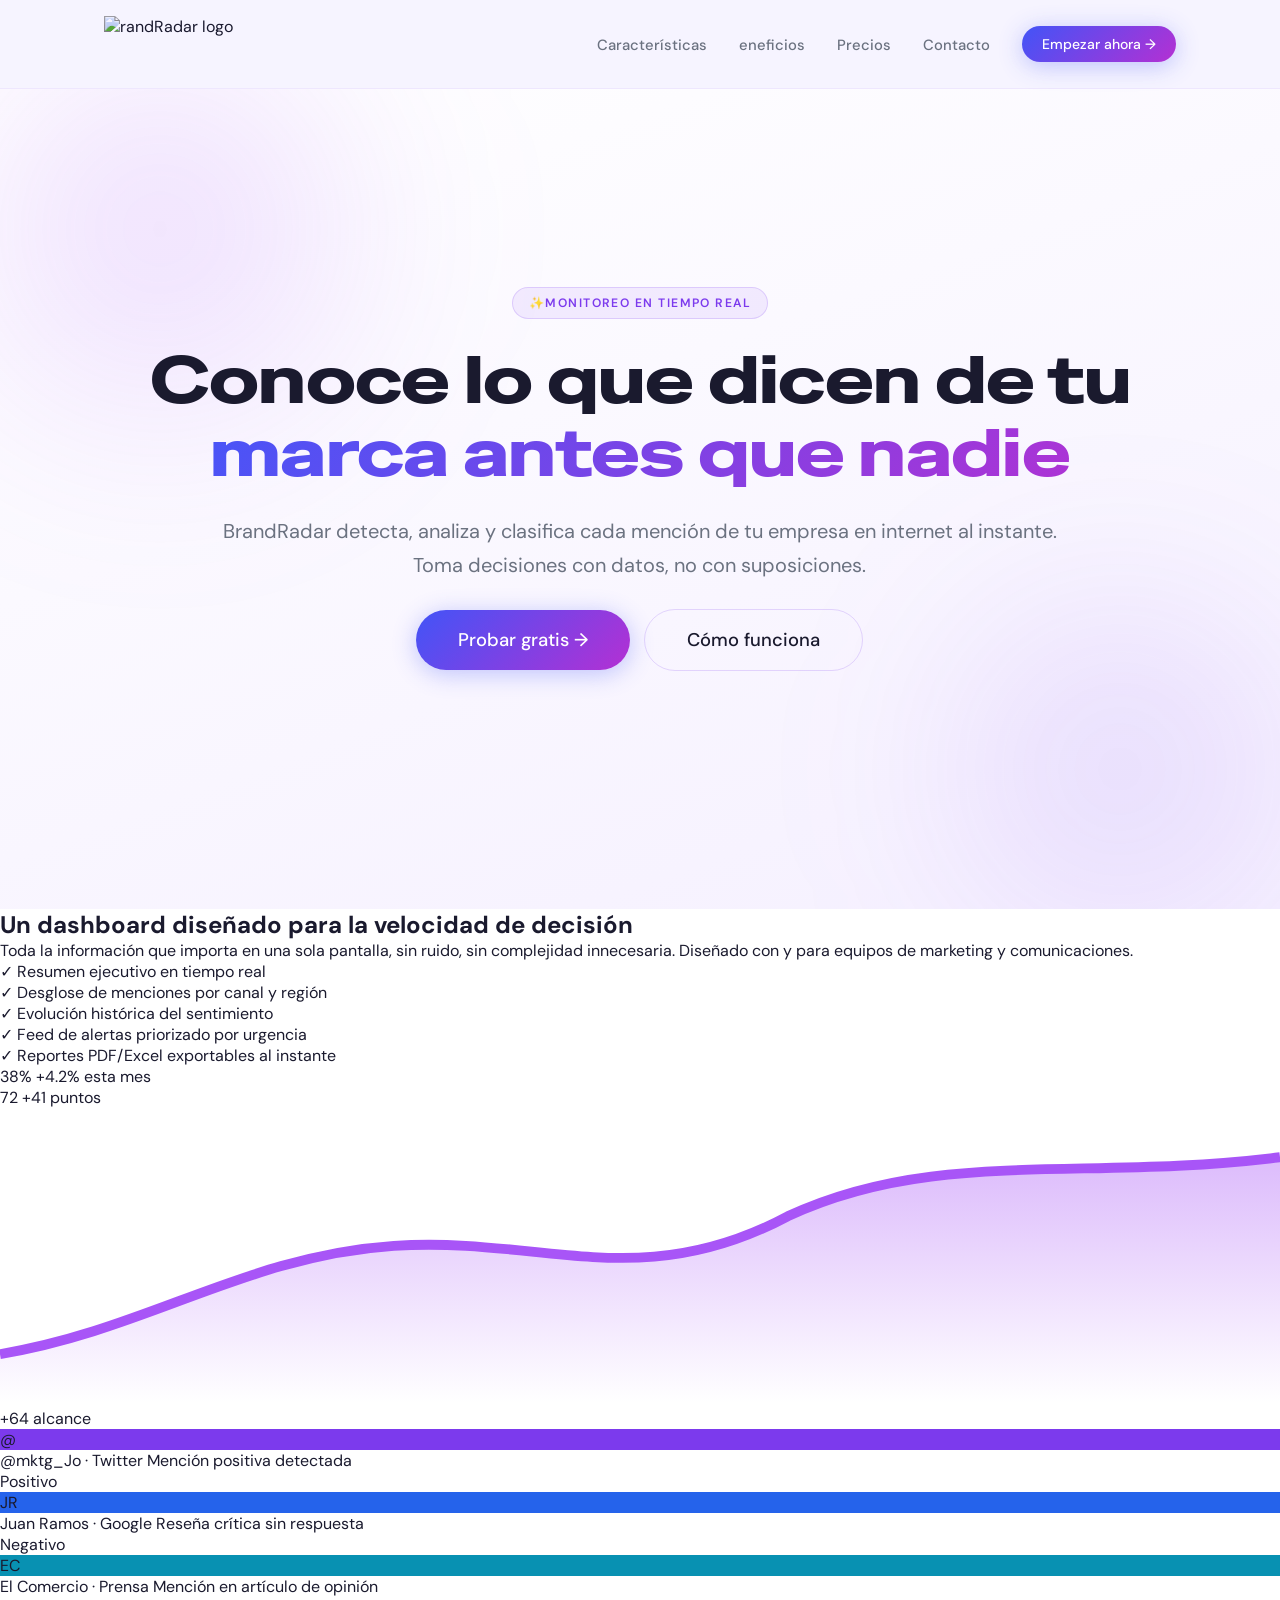
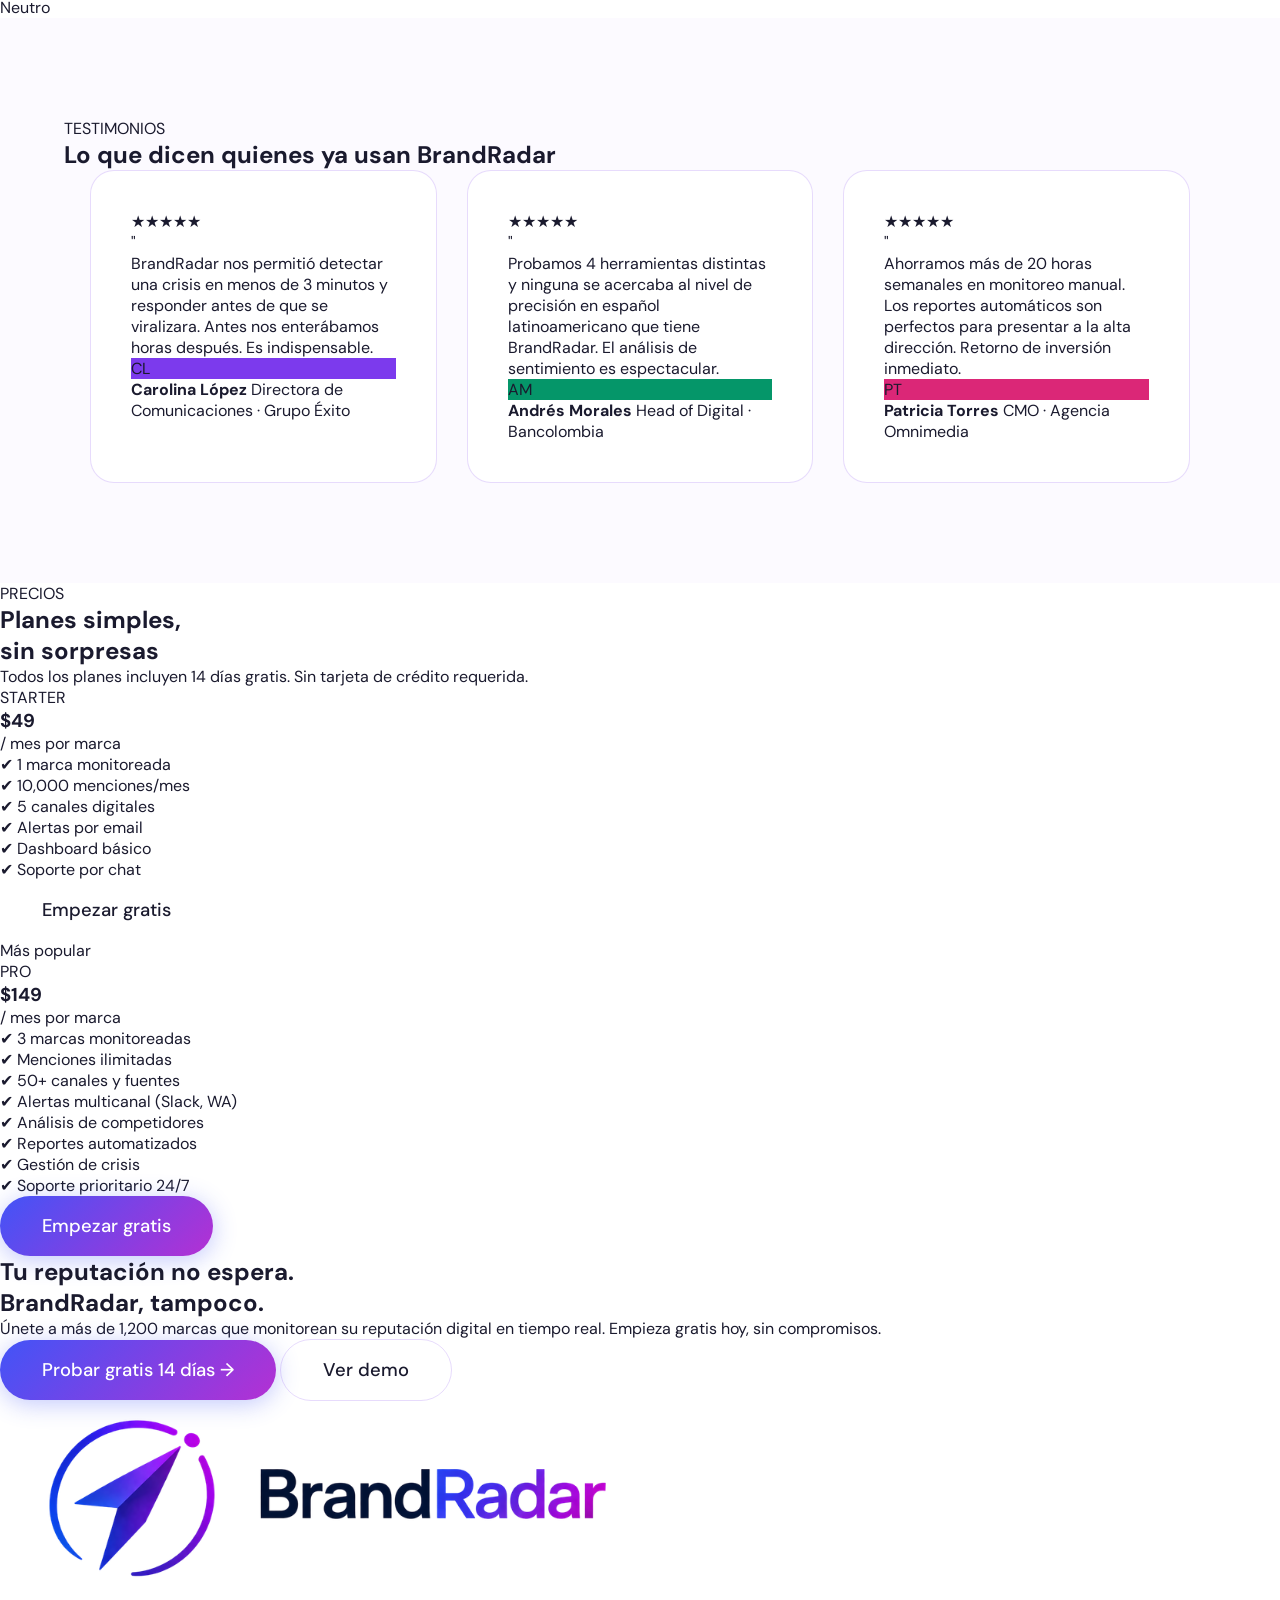
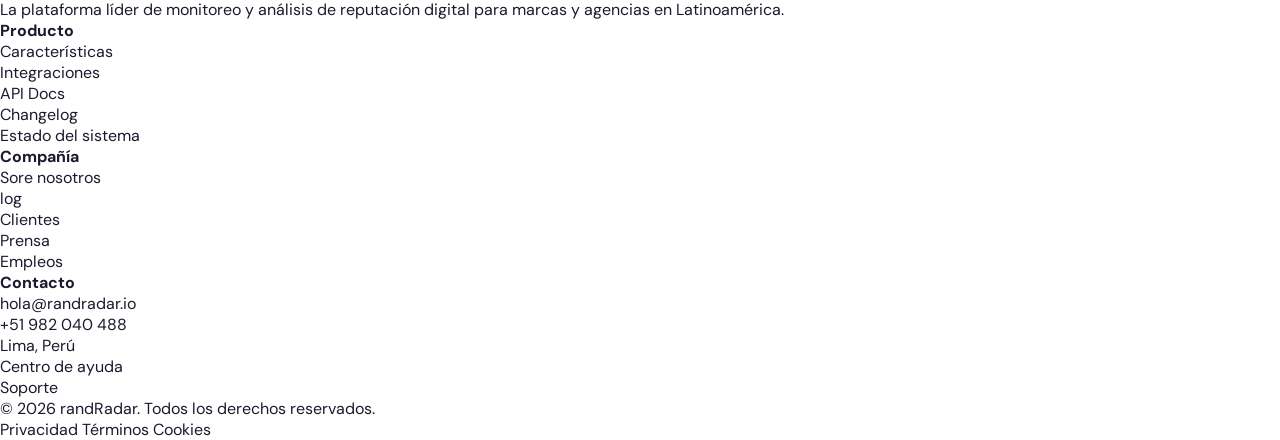
==== index.html @ e9ab650c "Fix typo in closing body tag in index.html" ====
<!DOCTYPE html> 
<html lang="es">
<head>
  <meta charset="UTF-8" />
  <meta name="viewport" content="width=device-width, initial-scale=1.0" />

  <!-- SEO -->
  <title>randRadar – Monitoreo de Reputación en Tiempo Real</title>

  <!-- Tipografías -->
  <link href="https://fonts.googleapis.com/css2?family=Syne:wght@400;600;700;800&family=DM+Sans:wght@300;400;500&family=Special+Gothic+Expanded+One&display=swap" rel="stylesheet" />

  <!-- CSS GLOAL -->
  <link rel="stylesheet" href="css/section-hero.css" />
  <link rel="stylesheet" href="css/responsive.css" />

  <!-- CSS INTEGRANTE 4 -->
  <link rel="stylesheet" href="css/section-dashoard.css" />
  <link rel="stylesheet" href="css/section-testimonials.css" />

  <!-- CSS INTEGRANTE 5 -->
  <link rel="stylesheet" href="css/section-pricing.css" />
  <link rel="stylesheet" href="css/section-footer.css" />
</head>

<body>


  <!-- ━━━━━━━━━━━━━━━━━━━━━━━━━━━━━━━━━━━━━
        INTEGRANTE 1: HEADER + HERO
  ━━━━━━━━━━━━━━━━━━━━━━━━━━━━━━━━━━━━━━━ -->

  <!-- HEADER / NAV -->
  <header class="header">
    <nav class="nav">

      <!-- Logo -->
      <a href="#" class="nav__logo">
        <img
          src="assets/images/ranradar.png"
          alt="randRadar logo"
          class="nav__logo-img"
        />
      </a>

      <!-- Links -->
      <ul class="nav__links">
        <li><a href="#features">Características</a></li>
        <li><a href="#enefits">eneficios</a></li>
        <li><a href="#pricing">Precios</a></li>
        <li><a href="#cta">Contacto</a></li>
      </ul>

      <!-- CTA -->
      <a href="#" class="btn btn--primary btn--sm">Empezar ahora →</a>

      <!-- Burger (mobile) -->
      <button class="nav__burger" aria-label="Abrir menú" aria-expanded="false">
        <span></span>
        <span></span>
        <span></span>
      </button>

    </nav>
  </header>

  <!-- HERO -->
  <section id="hero">

    <!-- Blobs decorativos -->
    <div class="hero__blob hero__blob--1" aria-hidden="true"></div>
    <div class="hero__blob hero__blob--2" aria-hidden="true"></div>

    <div class="hero__inner">

      <!-- Badge -->
      <div class="hero__badge">
        ✨Monitoreo en tiempo real
      </div>

      <!-- Heading -->
      <h1 class="hero__heading">
        Conoce lo que dicen de tu
        <span class="hero__heading-gradient">marca antes que nadie</span>
      </h1>

      <!-- Subtítulo -->
      <p class="hero__subtext">
        BrandRadar detecta, analiza y clasifica cada mención de tu empresa en internet al instante.<br class="hero__br" />
        Toma decisiones con datos, no con suposiciones.
      </p>

      <!-- Botones -->
      <div class="hero__actions">
        <a href="#" class="btn btn--primary">Probar gratis →</a>
        <a href="#" class="btn btn--ghost">Cómo funciona</a>
      </div>

    </div>

  </section>


  <!-- ━━━━━━━━━━━━━━━━━━━━━━━━━━━━━━━━━━━━━
        INTEGRANTE 2: CARACTERÍSTICAS
  ━━━━━━━━━━━━━━━━━━━━━━━━━━━━━━━━━━━━━━━ -->
  <section id="features"></section>


  <!-- ━━━━━━━━━━━━━━━━━━━━━━━━━━━━━━━━━━━━━
        INTEGRANTE 3: BENEFICIOS
  ━━━━━━━━━━━━━━━━━━━━━━━━━━━━━━━━━━━━━━━ -->
  <section id="benefits"></section>


<!-- ━━━━━━━━━━━━━━━━━━━━━━━━━━━━━━━━━━━━━
      INTEGRANTE 4: DASHBOARD
━━━━━━━━━━━━━━━━━━━━━━━━━━━━━━━━━━━━━━━ -->
<section id="dashboard" class="dashboard-section">
  <div class="dashboard__container">

    <!-- Columna izquierda: texto -->
    <div class="dashboard__left">
      <h2 class="dashboard__title">
        Un dashboard diseñado para la velocidad de decisión
      </h2>
      <p class="dashboard__desc">
        Toda la información que importa en una sola pantalla, sin ruido, sin complejidad innecesaria.
        Diseñado con y para equipos de marketing y comunicaciones.
      </p>
      <ul class="dashboard__checklist">
        <li><span class="dash-check">✓</span> Resumen ejecutivo en tiempo real</li>
        <li><span class="dash-check">✓</span> Desglose de menciones por canal y región</li>
        <li><span class="dash-check">✓</span> Evolución histórica del sentimiento</li>
        <li><span class="dash-check">✓</span> Feed de alertas priorizado por urgencia</li>
        <li><span class="dash-check">✓</span> Reportes PDF/Excel exportables al instante</li>
      </ul>
    </div>

    <!-- Columna derecha: preview UI -->
    <div class="dashboard__right">
      <div class="dash-preview">
        <!-- Barra de título estilo macOS -->
        <div class="dash-preview__titlebar">
          <span class="dot dot--red"></span>
          <span class="dot dot--yellow"></span>
          <span class="dot dot--green"></span>
        </div>

        <!-- Métricas top -->
        <div class="dash-preview__metrics">
          <div class="dash-metric">
            <span class="dash-metric__value">38%</span>
            <span class="dash-metric__label">+4.2% esta mes</span>
          </div>
          <div class="dash-metric">
            <span class="dash-metric__value">72</span>
            <span class="dash-metric__label">+41 puntos</span>
          </div>
        </div>

        <!-- Gráfica de línea simulada -->
        <div class="dash-preview__chart">
          <svg viewBox="0 0 260 60" xmlns="http://www.w3.org/2000/svg" preserveAspectRatio="none">
            <defs>
              <linearGradient id="lineGrad" x1="0" y1="0" x2="0" y2="1">
                <stop offset="0%" stop-color="#a855f7" stop-opacity="0.4"/>
                <stop offset="100%" stop-color="#a855f7" stop-opacity="0"/>
              </linearGradient>
            </defs>
            <path d="M0,50 C30,45 50,30 80,28 C110,26 130,38 160,22 C190,8 220,15 260,10"
                  fill="none" stroke="#a855f7" stroke-width="2"/>
            <path d="M0,50 C30,45 50,30 80,28 C110,26 130,38 160,22 C190,8 220,15 260,10 L260,60 L0,60 Z"
                  fill="url(#lineGrad)"/>
          </svg>
          <span class="dash-preview__chart-label">+64 alcance</span>
        </div>

        <!-- Alertas simuladas -->
        <div class="dash-preview__alerts">
          <div class="dash-alert">
            <div class="dash-alert__avatar" style="background:#7c3aed;">@</div>
            <div class="dash-alert__info">
              <span class="dash-alert__source">@mktg_Jo · Twitter</span>
              <span class="dash-alert__text">Mención positiva detectada</span>
            </div>
            <span class="dash-alert__badge dash-alert__badge--green">Positivo</span>
          </div>
          <div class="dash-alert">
            <div class="dash-alert__avatar" style="background:#2563eb;">JR</div>
            <div class="dash-alert__info">
              <span class="dash-alert__source">Juan Ramos · Google</span>
              <span class="dash-alert__text">Reseña crítica sin respuesta</span>
            </div>
            <span class="dash-alert__badge dash-alert__badge--red">Negativo</span>
          </div>
          <div class="dash-alert">
            <div class="dash-alert__avatar" style="background:#0891b2;">EC</div>
            <div class="dash-alert__info">
              <span class="dash-alert__source">El Comercio · Prensa</span>
              <span class="dash-alert__text">Mención en artículo de opinión</span>
            </div>
            <span class="dash-alert__badge dash-alert__badge--gray">Neutro</span>
          </div>
        </div>

      </div>
    </div>

  </div>
</section>


<!-- ━━━━━━━━━━━━━━━━━━━━━━━━━━━━━━━━━━━━━
      INTEGRANTE 4: TESTIMONIOS
━━━━━━━━━━━━━━━━━━━━━━━━━━━━━━━━━━━━━━━ -->
<section id="testimonials" class="testimonials-section">
  <div class="testimonials__container">

    <span class="testimonials__badge">TESTIMONIOS</span>
    <h2 class="testimonials__title">Lo que dicen quienes ya usan BrandRadar</h2>

    <div class="testimonials__grid">

      <div class="testimonial-card">
        <div class="testimonial-card__stars">★★★★★</div>
        <span class="testimonial-card__quote">"</span>
        <p class="testimonial-card__text">
          BrandRadar nos permitió detectar una crisis en menos de 3 minutos y responder antes de
          que se viralizara. Antes nos enterábamos horas después. Es indispensable.
        </p>
        <div class="testimonial-card__author">
          <div class="testimonial-card__avatar" style="background:#7c3aed;">CL</div>
          <div class="testimonial-card__info">
            <strong>Carolina López</strong>
            <span>Directora de Comunicaciones · Grupo Éxito</span>
          </div>
        </div>
      </div>

      <div class="testimonial-card">
        <div class="testimonial-card__stars">★★★★★</div>
        <span class="testimonial-card__quote">"</span>
        <p class="testimonial-card__text">
          Probamos 4 herramientas distintas y ninguna se acercaba al nivel de precisión en español
          latinoamericano que tiene BrandRadar. El análisis de sentimiento es espectacular.
        </p>
        <div class="testimonial-card__author">
          <div class="testimonial-card__avatar" style="background:#059669;">AM</div>
          <div class="testimonial-card__info">
            <strong>Andrés Morales</strong>
            <span>Head of Digital · Bancolombia</span>
          </div>
        </div>
      </div>

      <div class="testimonial-card">
        <div class="testimonial-card__stars">★★★★★</div>
        <span class="testimonial-card__quote">"</span>
        <p class="testimonial-card__text">
          Ahorramos más de 20 horas semanales en monitoreo manual. Los reportes automáticos
          son perfectos para presentar a la alta dirección. Retorno de inversión inmediato.
        </p>
        <div class="testimonial-card__author">
          <div class="testimonial-card__avatar" style="background:#db2777;">PT</div>
          <div class="testimonial-card__info">
            <strong>Patricia Torres</strong>
            <span>CMO · Agencia Omnimedia</span>
          </div>
        </div>
      </div>

    </div>
  </div>
</section>


  <!--  INTEGRANTE 5: PRECIOS -->

  <section id="pricing" class="pricing">
    
    <div class="pricing__container">

      <p class="pricing__tag">PRECIOS</p>

      <h2 class="pricing__title">
        Planes simples,<br>sin sorpresas
      </h2>

      <p class="pricing__subtitle">
        Todos los planes incluyen 14 días gratis. Sin tarjeta de crédito requerida.
      </p>

      <div class="pricing__cards">

        <!-- STARTER -->
        <div class="pricing__card pricing__card--light">
          <p class="pricing__plan">STARTER</p>
          <h3 class="pricing__price">$49</h3>
          <span class="pricing__time">/ mes por marca</span>

          <ul class="pricing__list">
            <li>✔ 1 marca monitoreada</li>
            <li>✔ 10,000 menciones/mes</li>
            <li>✔ 5 canales digitales</li>
            <li>✔ Alertas por email</li>
            <li>✔ Dashboard básico</li>
            <li>✔ Soporte por chat</li>
          </ul>

          <a href="#" class="btn btn--outline">Empezar gratis</a>
        </div>

        <!-- PRO -->
        <div class="pricing__card pricing__card--dark">

        <span class="pricing__badge">Más popular</span>

          <p class="pricing__plan">PRO</p>
          <h3 class="pricing__price">$149</h3>
          <span class="pricing__time">/ mes por marca</span>

          <ul class="pricing__list">
            <li>✔ 3 marcas monitoreadas</li>
            <li>✔ Menciones ilimitadas</li>
            <li>✔ 50+ canales y fuentes</li>
            <li>✔ Alertas multicanal (Slack, WA)</li>
            <li>✔ Análisis de competidores</li>
            <li>✔ Reportes automatizados</li>
            <li>✔ Gestión de crisis</li>
            <li>✔ Soporte prioritario 24/7</li>
          </ul>

          <a href="#" class="btn btn--primary">Empezar gratis</a>
        </div>

      </div>

    </div>
  
  </section>



  <!--  INTEGRANTE 5: CTA FINAL -->

  <section id="cta" class="cta">

    <div class="cta__container">

      <h2 class="cta__title">
        Tu reputación no espera.<br>
        BrandRadar, tampoco.
      </h2>

      <p class="cta__text">
        Únete a más de 1,200 marcas que monitorean su reputación digital en tiempo real.
        Empieza gratis hoy, sin compromisos.
      </p>

      <div class="cta__buttons">
        <a href="#" class="btn btn--primary">Probar gratis 14 días →</a>
        <a href="#" class="btn btn--ghost">Ver demo</a>
      </div>

    </div>
    
  </section>



  <!--  INTEGRANTE 5: FOOTER -->

  <footer class="footer">

    <div class="footer__container">

      <!-- Logo + descripción -->
      <div class="footer__col">
        <img src="assets/images/branradar.png" alt="BrandRadar" class="footer__logo">
        <p>
          La plataforma líder de monitoreo y análisis de reputación digital
          para marcas y agencias en Latinoamérica.
        </p>
      </div>

      <!-- Producto -->
      <div class="footer__col">
        <h4>Producto</h4>
        <ul>
          <li><a href="#">Características</a></li>
          <li><a href="#">Integraciones</a></li>
          <li><a href="#">API Docs</a></li>
          <li><a href="#">Changelog</a></li>
          <li><a href="#">Estado del sistema</a></li>
        </ul>
      </div>

      <!-- Compañía -->
      <div class="footer__col">
        <h4>Compañía</h4>
        <ul>
          <li><a href="#">Sore nosotros</a></li>
          <li><a href="#">log</a></li>
          <li><a href="#">Clientes</a></li>
          <li><a href="#">Prensa</a></li>
          <li><a href="#">Empleos</a></li>
        </ul>
      </div>

      <!-- Contacto -->
      <div class="footer__col">
        <h4>Contacto</h4>
        <ul>
          <li>hola@randradar.io</li>
          <li>+51 982 040 488</li>
          <li>Lima, Perú</li>
          <li><a href="#">Centro de ayuda</a></li>
          <li><a href="#">Soporte</a></li>
        </ul>
      </div>

    </div>

    <div class="footer__ottom">
      <p>© 2026 randRadar. Todos los derechos reservados.</p>

      <div class="footer__links">
        <a href="#">Privacidad</a>
        <a href="#">Términos</a>
        <a href="#">Cookies</a>
      </div>
    </div>
    
  </footer>


  <script src="js/section-hero.js"></script>
</body>
</html>
---- css/section-hero.css ----
/* ─── RESET MÍNIMO ──────────────────────────────────────────── */
*, *::before, *::after { box-sizing: border-box; margin: 0; padding: 0; }

/* ─── VARIABLES ─────────────────────────────────────────────── */

:root {
    --br-purple:      #7C3AED;
    --br-purple-lt:   #A855F7;
    --br-bg:          #ffffff;
    --br-text:        #1a1a2e;
    --br-muted:       #6b7280;
    --br-border:      rgba(124, 58, 237, 0.18);

    --font-display:   'Syne', sans-serif;
    --font-body:      'DM Sans', sans-serif;

    --pill:           999px;
    --shadow-btn:     0 4px 24px rgba(124, 58, 237, 0.32);
    --ease:           cubic-bezier(.4, 0, .2, 1);
}

/* ─── BODY BASE ─────────────────────────────────────────────── */
body {
    font-family: var(--font-body);
    background: var(--br-bg);
    color: var(--br-text);
    overflow-x: hidden;
    -webkit-font-smoothing: antialiased;
}

a { text-decoration: none; color: inherit; }
ul { list-style: none; }

/* ============================================================
   BUTTONS   */
.btn {
    display: inline-flex;
    align-items: center;
    gap: 6px;
    font-family: var(--font-body);
    font-size: 1.15rem;
    font-weight: 500;
    border-radius: var(--pill);
    padding: 18px 42px;
    border: none;
    cursor: pointer;
    white-space: nowrap;
    transition: transform .22s var(--ease), box-shadow .22s var(--ease);
}

.btn--primary {
    background: linear-gradient(135deg, #4254F7, #B430D3);
    color: #fff;
    box-shadow: 0 4px 24px rgba(66, 84, 247, 0.32);
}
.btn--primary:hover {
    transform: translateY(-2px);
    box-shadow: 0 8px 32px rgba(180, 48, 211, 0.42);
}
.btn--primary:active { transform: translateY(0); }

.btn--ghost {
    background: transparent;
    color: var(--br-text);
    border: 1.5px solid var(--br-border);
}
.btn--ghost:hover {
    border-color: var(--br-purple);
    background: rgba(124, 58, 237, 0.05);
    transform: translateY(-2px);
}

.btn--sm { padding: 9px 20px; font-size: 0.875rem; }

/* ============================================================
   HEADER / NAV  */
.header {
    position: sticky;
    top: 0;
    z-index: 200;
    width: 100%;
    background: rgba(245, 243, 255, 0.88);
    backdrop-filter: blur(16px);
    -webkit-backdrop-filter: blur(16px);
    border-bottom: 1px solid rgba(124, 58, 237, 0.07);
    transition: box-shadow .22s var(--ease);
}

.header.scrolled {
  box-shadow: 0 2px 24px rgba(124, 58, 237, 0.09);
}

/* Nav layout */
.nav {
  display: flex;
  align-items: center;
  gap: 2rem;
  max-width: 1200px;
  margin: 0 auto;
  padding: 16px 5%;
}

/* ── Logo ── */
.nav__logo {
  display: flex;
  align-items: center;
  flex-shrink: 0;
}
.nav__logo-img {
  height: 56px;
  width: auto;
  object-fit: contain;
  mix-blend-mode: multiply;
  transition: opacity .2s ease;
}
.nav__logo-img:hover { opacity: .8; }

/* ── Links ── */
.nav__links {
  display: flex;
  align-items: center;
  gap: 2rem;
  margin-left: auto;
}

.nav__links a {
  font-size: 0.925rem;
  font-weight: 500;
  color: var(--br-muted);
  position: relative;
  transition: color .2s var(--ease);
}
.nav__links a::after {
  content: '';
  position: absolute;
  bottom: -3px; left: 0;
  width: 0; height: 2px;
  border-radius: 2px;
  background: linear-gradient(90deg, var(--br-purple), var(--br-purple-lt));
  transition: width .22s var(--ease);
}
.nav__links a:hover { color: var(--br-purple); }
.nav__links a:hover::after { width: 100%; }

/* ── CTA nav ── */
.nav > .btn { flex-shrink: 0; }

/* ── Burger ── */
.nav__burger {
  display: none;
  flex-direction: column;
  justify-content: center;
  gap: 5px;
  background: none;
  border: none;
  cursor: pointer;
  padding: 4px;
  margin-left: auto;
}
.nav__burger span {
  display: block;
  width: 23px; height: 2px;
  background: var(--br-text);
  border-radius: 2px;
  transition: transform .25s var(--ease), opacity .2s;
}

/* Burger → X cuando está abierto */
.nav__burger[aria-expanded="true"] span:nth-child(1) {
  transform: translateY(7px) rotate(45deg);
}
.nav__burger[aria-expanded="true"] span:nth-child(2) {
  opacity: 0;
}
.nav__burger[aria-expanded="true"] span:nth-child(3) {
  transform: translateY(-7px) rotate(-45deg);
}

/* ── Mobile menu ── */
.mobile-menu {
  display: none;
  position: fixed;
  top: 65px; left: 0; right: 0;
  z-index: 199;
  background: rgba(245, 243, 255, 0.97);
  backdrop-filter: blur(16px);
  padding: 28px 5% 32px;
  border-bottom: 1px solid rgba(124, 58, 237, 0.1);
  box-shadow: 0 8px 32px rgba(124, 58, 237, 0.08);
  animation: slideDown .24s var(--ease);
}
.mobile-menu.is-open { display: flex; flex-direction: column; gap: 20px; }
.mobile-menu ul { display: flex; flex-direction: column; gap: 16px; }
.mobile-menu ul a {
  font-size: 1.05rem;
  font-weight: 500;
  color: var(--br-text);
}
.mobile-menu ul a:hover { color: var(--br-purple); }

@keyframes slideDown {
  from { opacity: 0; transform: translateY(-6px); }
  to   { opacity: 1; transform: translateY(0); }
}

/* ============================================================
   HERO  #hero
   ============================================================ */
#hero {
  position: relative;
  display: flex;
  align-items: center;
  justify-content: center;
  min-height: calc(100vh - 80px);
  text-align: center;
  overflow: hidden;
  padding: 20px 5% 60px;
  background: linear-gradient(160deg, #ffffff 0%, #F5F0FF 100%);
}

/* ── Blobs ── */
.hero__blob {
  position: absolute;
  border-radius: 50%;
  pointer-events: none;
  filter: blur(90px);
  opacity: 0;
  animation: blobIn 1.4s ease forwards;
}
.hero__blob--1 {
  width: 540px; height: 540px;
  background: radial-gradient(circle, rgba(168,85,247,.22) 0%, transparent 70%);
  top: -130px; left: -110px;
  animation-delay: .15s;
}
.hero__blob--2 {
  width: 460px; height: 460px;
  background: radial-gradient(circle, rgba(124,58,237,.17) 0%, transparent 70%);
  bottom: -90px; right: -70px;
  animation-delay: .35s;
}

@keyframes blobIn {
  to { opacity: 1; }
}

/* ── Inner ── */
.hero__inner {
  position: relative;
  z-index: 1;
  max-width: 1000px;
  display: flex;
  flex-direction: column;
  align-items: center;
  gap: 26px;
}

/* ── Badge ── */
.hero__badge {
  display: inline-flex;
  align-items: center;
  gap: 8px;
  font-size: 0.76rem;
  font-weight: 600;
  letter-spacing: .12em;
  text-transform: uppercase;
  color: var(--br-purple);
  background: rgba(124,58,237,.08);
  border: 1px solid rgba(124,58,237,.18);
  padding: 7px 16px;
  border-radius: var(--pill);
  opacity: 0;
  transform: translateY(10px);
  animation: fadeUp .55s var(--ease) .3s forwards;
}


/* ── Heading ── */
.hero__heading {
  font-family: 'Special Gothic Expanded One', sans-serif;
  font-size: clamp(2.5rem, 6vw, 4.1rem);
  font-weight: 400;
  line-height: 1.07;
  letter-spacing: -.01em;
  display: flex;
  flex-direction: column;
  gap: 2px;
  opacity: 0;
  transform: translateY(16px);
  animation: fadeUp .65s var(--ease) .45s forwards;
}

.hero__heading-gradient {
  background: linear-gradient(135deg, #4057FA 0%, #B430D2 100%);
  -webkit-background-clip: text;
  -webkit-text-fill-color: transparent;
  background-clip: text;
}

/* ── Subtext ── */
.hero__subtext {
  font-size: clamp(.95rem, 2vw, 1.25rem);
  color: var(--br-muted);
  line-height: 1.72;
  white-space: nowrap;
  max-width: 100%;
  opacity: 0;
  transform: translateY(14px);
  animation: fadeUp .65s var(--ease) .6s forwards;
}

/* ── Actions ── */
.hero__actions {
  display: flex;
  align-items: center;
  gap: 14px;
  flex-wrap: wrap;
  justify-content: center;
  opacity: 0;
  transform: translateY(14px);
  animation: fadeUp .65s var(--ease) .75s forwards;
}

/* ── Keyframes ── */
@keyframes fadeUp {
  to { opacity: 1; transform: translateY(0); }
}
---- css/responsive.css ----
/* responsive.css  –  Media queries globales
   BrandRadar Landing Page */


/* ── INTEGRANTE 1: Header + Hero ── */
@media (max-width: 768px) {

  /* Nav */
    .nav__links,
    .nav > .btn--sm     { display: none; }
    .nav__burger        { display: flex; }
    .nav__logo-img      { height: 42px; }

  /* Hero contenedor */
    #hero {
    padding: 32px 4% 60px;
    min-height: auto;
    }

    .hero__inner {
    width: 100%;
    max-width: 100%;
    padding: 0;
    gap: 20px;
    }

  /* Heading: vuelve a escalar normal y permite wrap */
    .hero__heading {
    font-size: clamp(2rem, 9vw, 3.2rem);
    }

    .hero__heading-line1,
    .hero__heading-gradient {
    white-space: normal;
    }

  /* Subtext: permite wrap en mobile */
    .hero__subtext {
    font-size: 1rem;
    white-space: normal;
    line-height: 1.6;
    text-align: center;
    }

  /* Botones apilados */
    .hero__actions {
    flex-direction: column;
    width: 100%;
    }

    .hero__actions .btn {
    width: 100%;
    justify-content: center;
    padding: 16px 28px;
    font-size: 1rem;
    }

  /* Blobs más pequeños */
    .hero__blob--1 { width: 260px; height: 260px; top: -50px; left: -60px; }
    .hero__blob--2 { width: 240px; height: 240px; bottom: -40px; right: -50px; }
}

@media (max-width: 480px) {

    .hero__heading {
    font-size: clamp(1.8rem, 8vw, 2.5rem);
    }

    .hero__subtext {
    font-size: 0.95rem;
    }
}


/* ── INTEGRANTE 2: Características ── */
@media (max-width: 768px) {
  /* sus estilos aquí */
}

/* ── INTEGRANTE 3: Beneficios ── */
@media (max-width: 768px) {
  /* sus estilos aquí */
}

/* ── INTEGRANTE 4: Dashboard + Testimonios ── */
@media (max-width: 768px) {
  /* sus estilos aquí */
}

/* ── INTEGRANTE 5: Precios + CTA + Footer ── */
@media (max-width: 768px) {
  /* sus estilos aquí */
}
---- css/section-testimonials.css ----
.testimonials-section {
    padding: 100px 5%;
    background: #fcfaff;
}

.testimonials__grid {
    display: grid;
    grid-template-columns: repeat(auto-fit, minmax(300px, 1fr));
    gap: 30px;
    max-width: 1100px;
    margin: 0 auto;
}

.testimonial-card {
    background: white;
    padding: 40px;
    border-radius: 24px;
    border: 1px solid var(--br-border);
    transition: transform 0.3s ease;
}

.testimonial-card:hover { transform: translateY(-10px); }

.testimonial__text {
    font-style: italic;
    color: var(--br-muted);
    font-size: 1.1rem;
    line-height: 1.6;
    margin-bottom: 20px;
}

.testimonial__author strong { display: block; color: var(--br-text); }
.testimonial__author span { color: var(--br-purple); font-size: 0.9rem; }
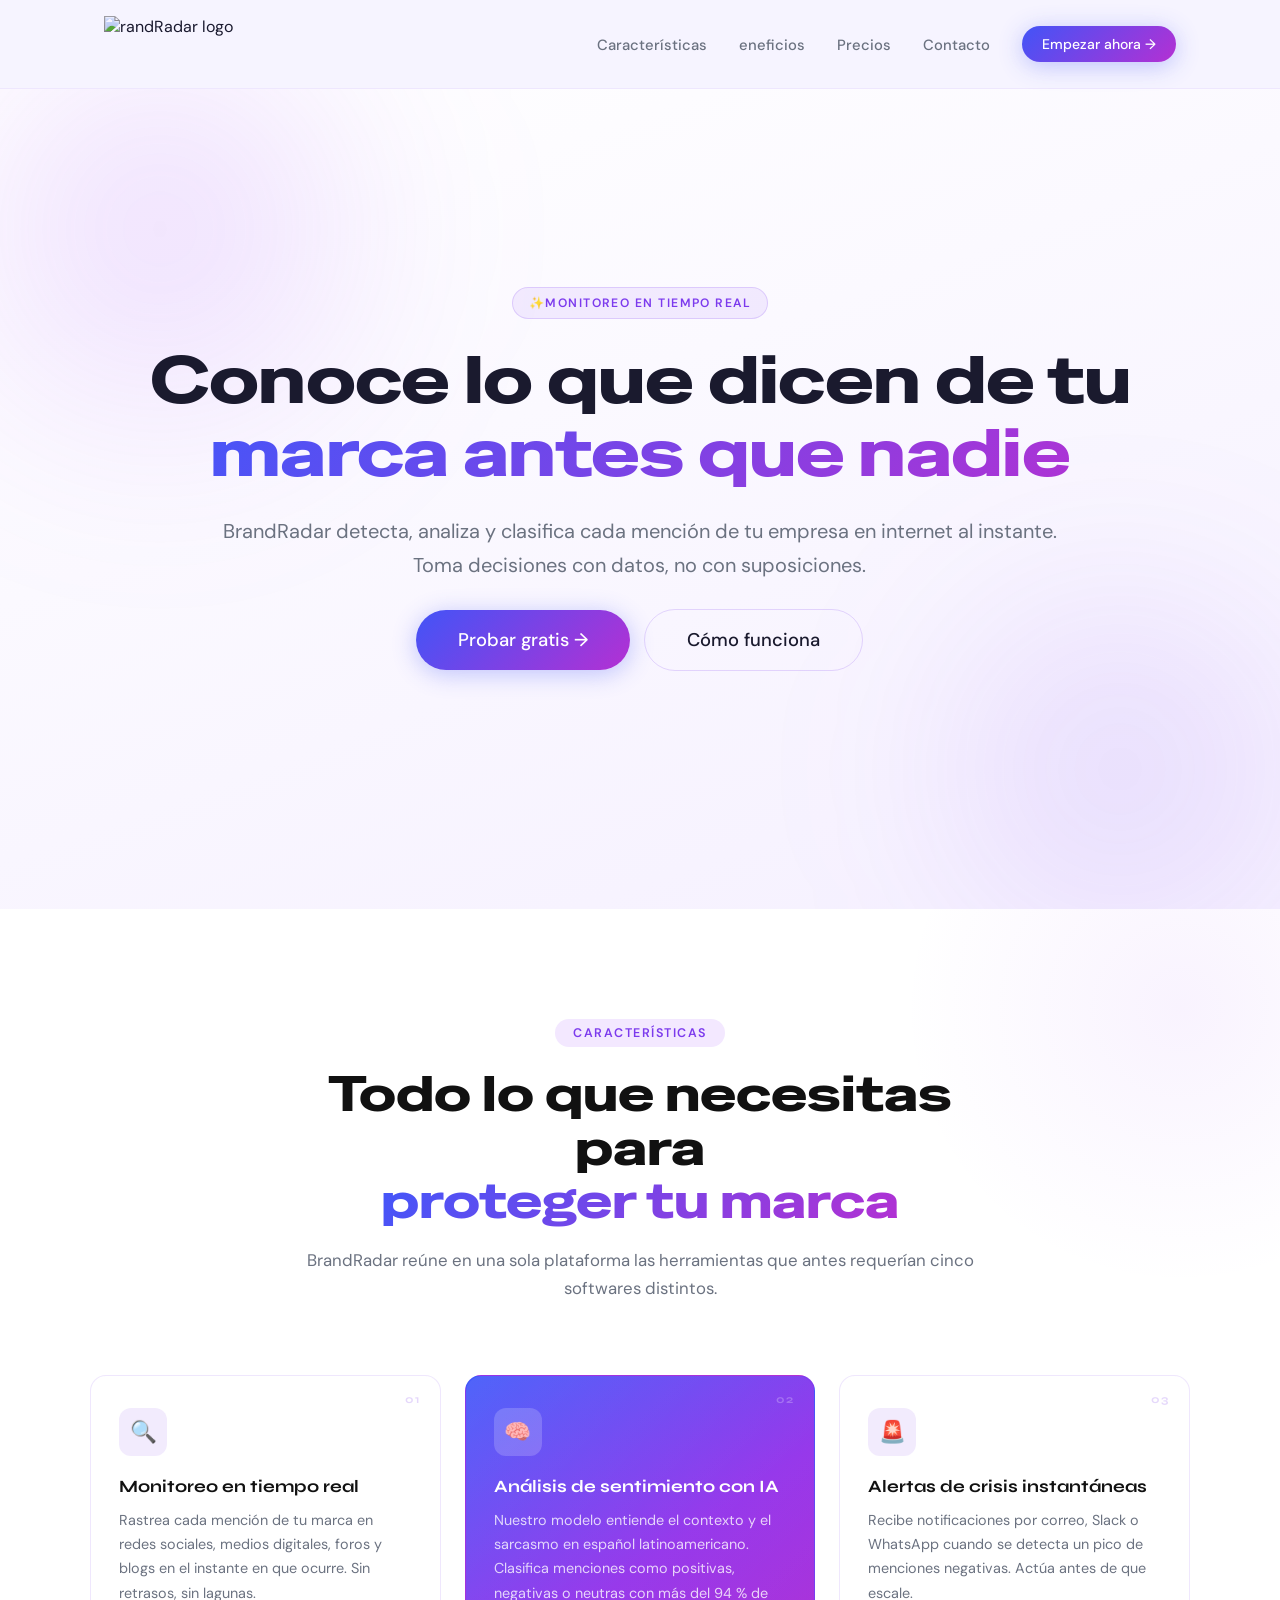
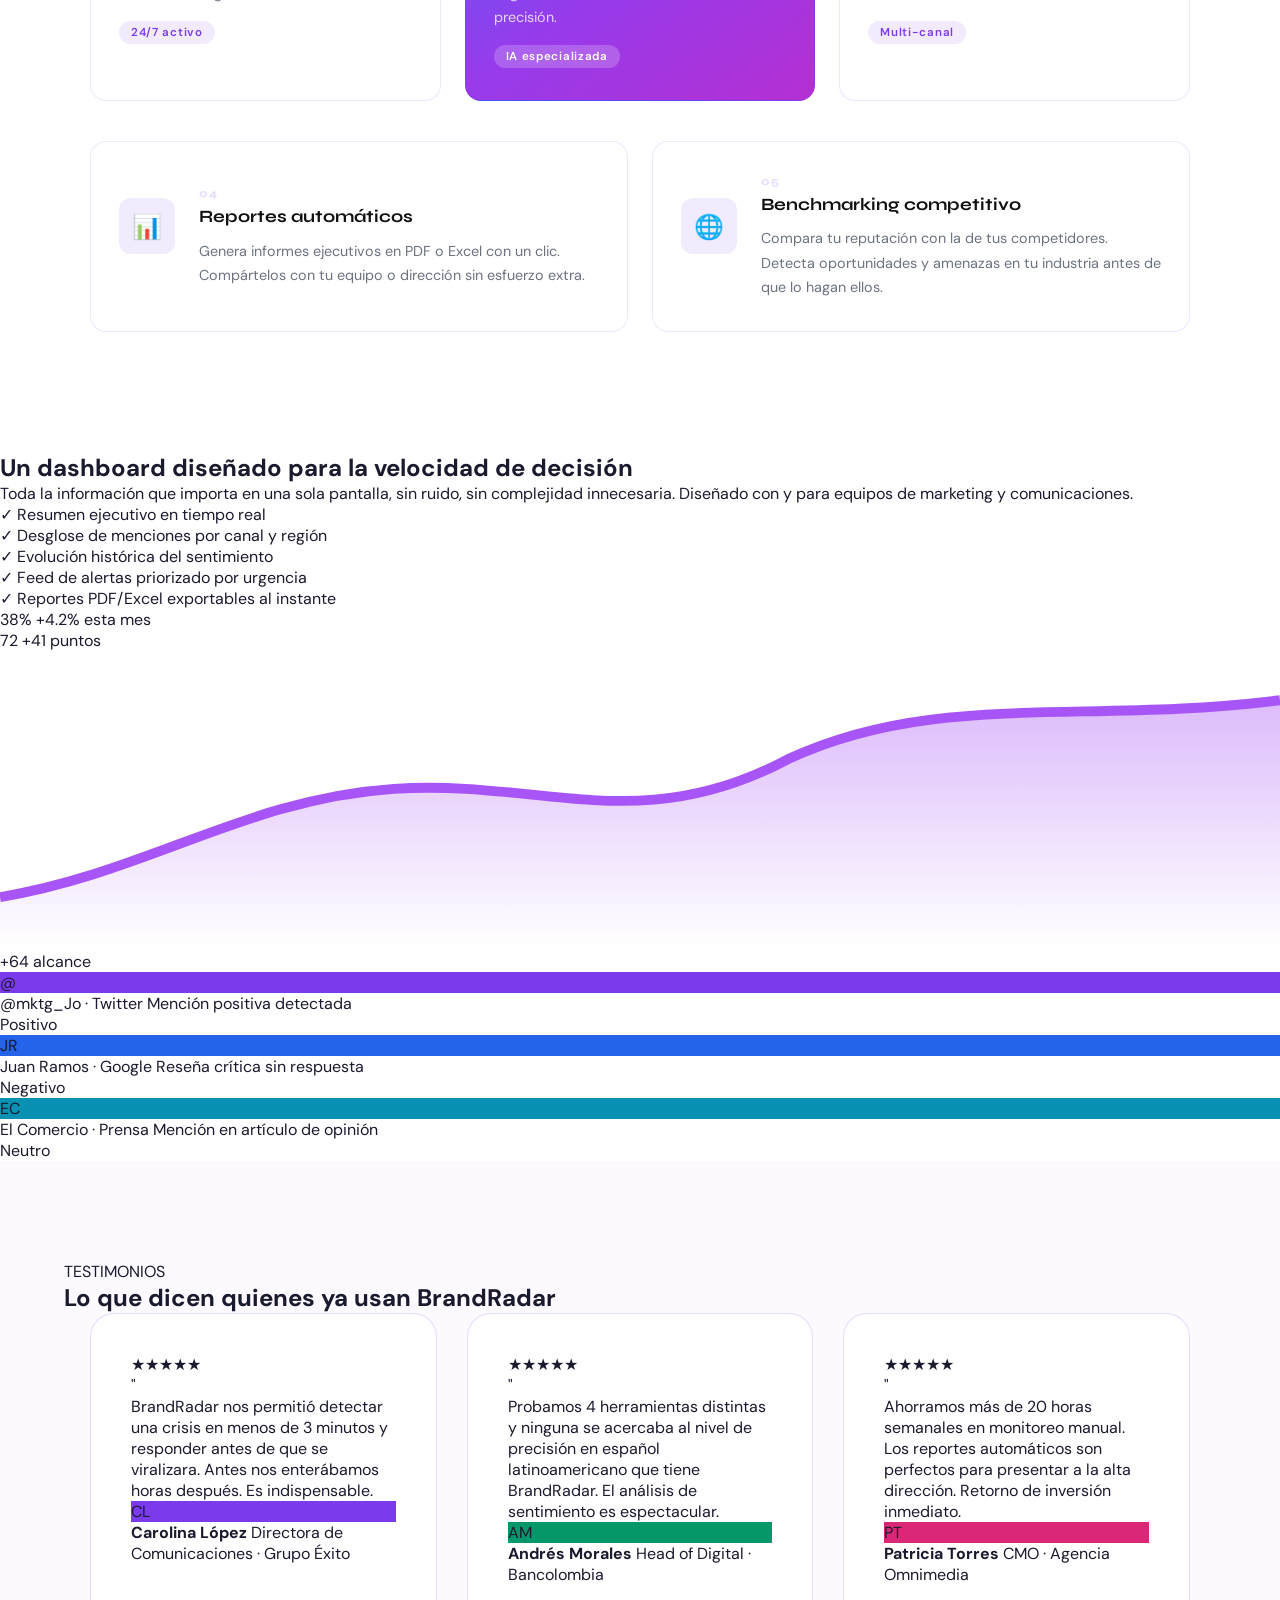
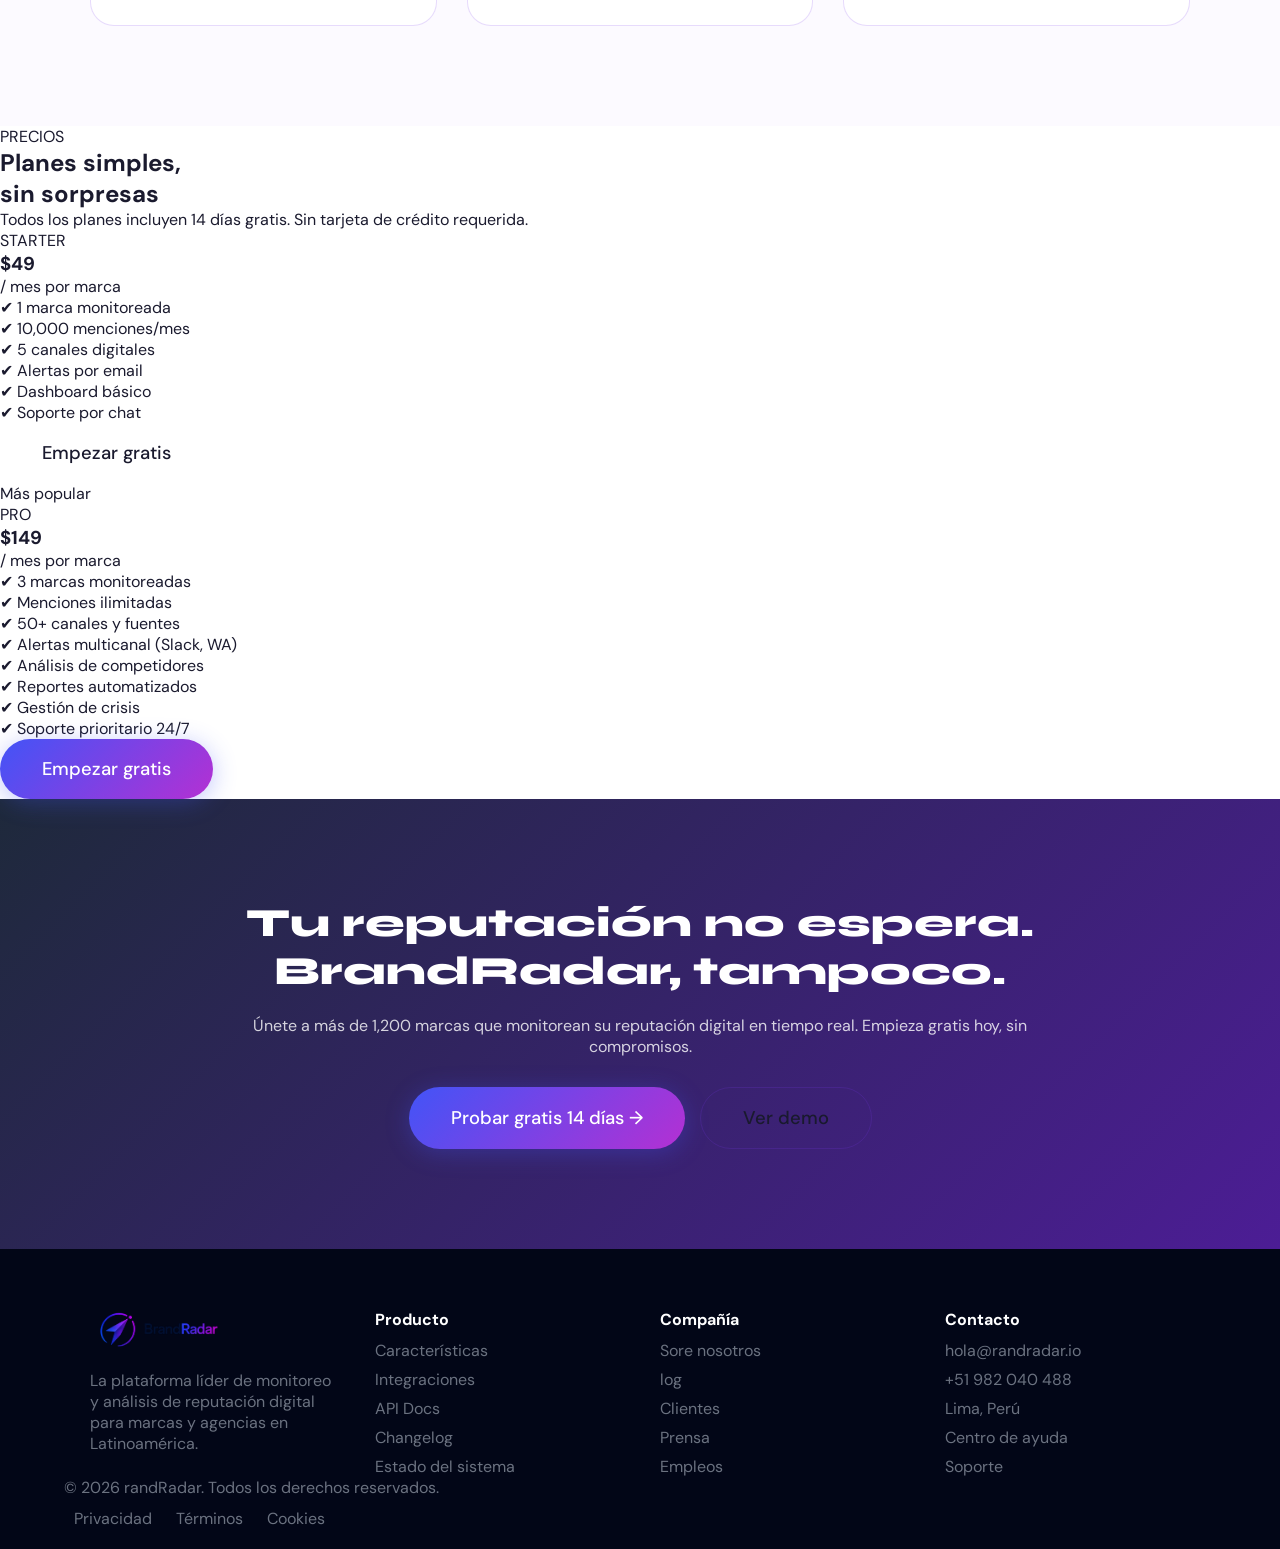
==== commit d9adf5f7: "coreection of some sintaxis in index for student 2" ====
--- a/index.html
+++ b/index.html
@@ -13,6 +13,9 @@
   <!-- CSS GLOAL -->
   <link rel="stylesheet" href="css/section-hero.css" />
   <link rel="stylesheet" href="css/responsive.css" />
+
+  <!-- CSS INTEGRANTE 2 -->
+  <link rel="stylesheet" href="css/section-features.css" />
 
   <!-- CSS INTEGRANTE 4 -->
   <link rel="stylesheet" href="css/section-dashoard.css" />
@@ -104,7 +107,91 @@
   <!-- ━━━━━━━━━━━━━━━━━━━━━━━━━━━━━━━━━━━━━
         INTEGRANTE 2: CARACTERÍSTICAS
   ━━━━━━━━━━━━━━━━━━━━━━━━━━━━━━━━━━━━━━━ -->
-  <section id="features"></section>
+  <section id="features" class="features-section">
+    <div class="features__header">
+      <span class="features__badge">Características</span>
+      <h2 class="features__title">
+        Todo lo que necesitas para<br />
+        <span class="features__title-gradient">proteger tu marca</span>
+      </h2>
+      <p class="features__subtitle">
+        BrandRadar reúne en una sola plataforma las herramientas
+        que antes requerían cinco softwares distintos.
+      </p>
+    </div>
+
+    <!-- Fila superior: 3 cards -->
+    <div class="features__grid">
+
+      <!-- Card 1 -->
+      <div class="feature-card">
+        <span class="feature-card__num">01</span>
+        <div class="feature-card__icon">🔍</div>
+        <h3 class="feature-card__title">Monitoreo en tiempo real</h3>
+        <p class="feature-card__desc">
+          Rastrea cada mención de tu marca en redes sociales, medios digitales,
+          foros y blogs en el instante en que ocurre. Sin retrasos, sin lagunas.
+        </p>
+        <span class="feature-card__tag">24/7 activo</span>
+      </div>
+
+      <!-- Card 2 – destacada -->
+      <div class="feature-card feature-card--featured">
+        <span class="feature-card__num">02</span>
+        <div class="feature-card__icon">🧠</div>
+        <h3 class="feature-card__title">Análisis de sentimiento con IA</h3>
+        <p class="feature-card__desc">
+          Nuestro modelo entiende el contexto y el sarcasmo en español latinoamericano.
+          Clasifica menciones como positivas, negativas o neutras con más del 94 % de precisión.
+        </p>
+        <span class="feature-card__tag">IA especializada</span>
+      </div>
+
+      <!-- Card 3 -->
+      <div class="feature-card">
+        <span class="feature-card__num">03</span>
+        <div class="feature-card__icon">🚨</div>
+        <h3 class="feature-card__title">Alertas de crisis instantáneas</h3>
+        <p class="feature-card__desc">
+          Recibe notificaciones por correo, Slack o WhatsApp cuando se detecta
+          un pico de menciones negativas. Actúa antes de que escale.
+        </p>
+        <span class="feature-card__tag">Multi-canal</span>
+      </div>
+
+    </div>
+
+    <!-- Fila inferior: 2 cards anchas -->
+    <div class="features__grid--wide">
+
+      <!-- Card 4 -->
+      <div class="feature-card feature-card--wide">
+        <div class="feature-card__icon">📊</div>
+        <div class="feature-card__body">
+          <span class="feature-card__num" style="position:static; display:block; margin-bottom:6px;">04</span>
+          <h3 class="feature-card__title">Reportes automáticos</h3>
+          <p class="feature-card__desc">
+            Genera informes ejecutivos en PDF o Excel con un clic. Compártelos
+            con tu equipo o dirección sin esfuerzo extra.
+          </p>
+        </div>
+      </div>
+
+      <!-- Card 5 -->
+      <div class="feature-card feature-card--wide">
+        <div class="feature-card__icon">🌐</div>
+        <div class="feature-card__body">
+          <span class="feature-card__num" style="position:static; display:block; margin-bottom:6px;">05</span>
+          <h3 class="feature-card__title">Benchmarking competitivo</h3>
+          <p class="feature-card__desc">
+            Compara tu reputación con la de tus competidores. Detecta oportunidades
+            y amenazas en tu industria antes de que lo hagan ellos.
+          </p>
+        </div>
+      </div>
+
+    </div>
+  </section>
 
 
   <!-- ━━━━━━━━━━━━━━━━━━━━━━━━━━━━━━━━━━━━━
--- a/css/responsive.css
+++ b/css/responsive.css
@@ -73,9 +73,36 @@
 
 
 /* ── INTEGRANTE 2: Características ── */
+
+@media (max-width: 900px) {
+    .features__grid {
+        grid-template-columns: repeat(2, 1fr);
+    }
+}
+
 @media (max-width: 768px) {
-  /* sus estilos aquí */
+    .features-section {
+        padding: 72px 4% 80px;
+    }
+
+    .features__grid {
+        grid-template-columns: 1fr;
+    }
+
+    .features__grid--wide {
+        grid-template-columns: 1fr;
+    }
+
+    .feature-card--wide {
+        flex-direction: column;
+        align-items: flex-start;
+    }
+
+    .features__header {
+        margin-bottom: 48px;
+    }
 }
+
 
 /* ── INTEGRANTE 3: Beneficios ── */
 @media (max-width: 768px) {
@@ -89,5 +116,83 @@
 
 /* ── INTEGRANTE 5: Precios + CTA + Footer ── */
 @media (max-width: 768px) {
-  /* sus estilos aquí */
-}+
+  /* PRICING */
+
+  .pricing {
+    padding: 60px 4%;
+  }
+
+  .pricing__title {
+    font-size: 2rem;
+  }
+
+  .pricing__subtitle {
+    font-size: 0.95rem;
+  }
+
+  .pricing__cards {
+    flex-direction: column;
+    align-items: center;
+  }
+
+  .pricing__card {
+    width: 100%;
+    max-width: 350px;
+    padding: 24px;
+  }
+
+  /* CTA */
+
+  .cta {
+    padding: 70px 4%;
+  }
+
+  .cta__title {
+    font-size: 2rem;
+  }
+
+  .cta__text {
+    font-size: 0.95rem;
+  }
+
+  .cta__buttons {
+    flex-direction: column;
+    width: 100%;
+  }
+
+  .cta__buttons .btn {
+    width: 100%;
+    justify-content: center;
+    padding: 16px;
+  }
+
+  /* FOOTER */
+
+  .footer {
+    padding: 40px 4% 20px;
+  }
+
+  .footer__container {
+    flex-direction: column;
+    gap: 30px;
+    text-align: center;
+  }
+
+  .footer__logo {
+    margin: 0 auto 15px;
+  }
+
+}
+
+@media (max-width: 480px) {
+
+  .pricing__title {
+    font-size: 1.7rem;
+  }
+
+  .cta__title {
+    font-size: 1.7rem;
+  }
+
+}
--- a/css/section-features.css
+++ b/css/section-features.css
@@ -0,0 +1,259 @@
+/* ── Sección wrapper ── */
+.features-section {
+    background: #ffffff;
+    padding: 110px 5% 120px;
+    position: relative;
+    overflow: hidden;
+}
+
+/* Decoración de fondo sutil */
+.features-section::before {
+    content: '';
+    position: absolute;
+    top: -200px;
+    right: -200px;
+    width: 600px;
+    height: 600px;
+    background: radial-gradient(circle, rgba(168, 85, 247, 0.07) 0%, transparent 65%);
+    pointer-events: none;
+}
+
+/* ── Header de sección ── */
+.features__header {
+    text-align: center;
+    max-width: 680px;
+    margin: 0 auto 72px;
+}
+
+.features__badge {
+    display: inline-block;
+    font-family: 'DM Sans', sans-serif;
+    font-size: 0.78rem;
+    font-weight: 600;
+    letter-spacing: 0.12em;
+    text-transform: uppercase;
+    color: #7c3aed;
+    background: #f3e8ff;
+    border-radius: 999px;
+    padding: 6px 18px;
+    margin-bottom: 20px;
+}
+
+.features__title {
+    font-family: 'Special Gothic Expanded One', sans-serif;
+    font-weight: 400;
+    font-size: clamp(2rem, 3.8vw, 3.1rem);
+    color: #111;
+    line-height: 1.1;
+    margin: 0 0 18px;
+}
+
+.features__title-gradient {
+    background: linear-gradient(135deg, #4057FA 0%, #B430D2 100%);
+    -webkit-background-clip: text;
+    -webkit-text-fill-color: transparent;
+    background-clip: text;
+}
+
+.features__subtitle {
+    font-family: 'DM Sans', sans-serif;
+    font-size: 1.05rem;
+    color: #6b7280;
+    line-height: 1.7;
+    margin: 0;
+}
+
+/* ── Grid de cards ── */
+.features__grid {
+    display: grid;
+    grid-template-columns: repeat(3, 1fr);
+    gap: 24px;
+    max-width: 1100px;
+    margin: 0 auto 40px;
+}
+
+/* ── Feature card ── */
+.feature-card {
+    background: #fff;
+    border: 1px solid rgba(124, 58, 237, 0.12);
+    border-radius: 16px;
+    padding: 32px 28px;
+    position: relative;
+    overflow: hidden;
+    cursor: default;
+    transition: transform 0.28s cubic-bezier(.4,0,.2,1),
+    box-shadow 0.28s cubic-bezier(.4,0,.2,1),
+    border-color 0.28s ease;
+}
+
+.feature-card::before {
+    content: '';
+    position: absolute;
+    inset: 0;
+    background: linear-gradient(135deg, rgba(64, 87, 250, 0.04) 0%, rgba(180, 48, 210, 0.04) 100%);
+    opacity: 0;
+    transition: opacity 0.28s ease;
+    border-radius: inherit;
+}
+
+.feature-card:hover {
+    transform: translateY(-6px);
+    box-shadow: 0 20px 48px rgba(124, 58, 237, 0.13);
+    border-color: rgba(124, 58, 237, 0.28);
+}
+
+.feature-card:hover::before {
+    opacity: 1;
+}
+
+/* Card destacada (featured) */
+.feature-card--featured {
+    background: linear-gradient(145deg, #4057FA 0%, #9333ea 55%, #B430D2 100%);
+    border-color: transparent;
+    color: #fff;
+}
+
+.feature-card--featured:hover {
+    box-shadow: 0 20px 56px rgba(64, 87, 250, 0.38);
+    border-color: transparent;
+}
+
+.feature-card--featured::before {
+    background: linear-gradient(135deg, rgba(255,255,255,0.08) 0%, transparent 100%);
+    opacity: 1;
+}
+
+/* ── Icono ── */
+.feature-card__icon {
+    width: 48px;
+    height: 48px;
+    border-radius: 12px;
+    background: rgba(124, 58, 237, 0.1);
+    display: flex;
+    align-items: center;
+    justify-content: center;
+    font-size: 1.35rem;
+    margin-bottom: 20px;
+    transition: transform 0.22s ease;
+}
+
+.feature-card:hover .feature-card__icon {
+    transform: scale(1.1) rotate(-4deg);
+}
+
+.feature-card--featured .feature-card__icon {
+    background: rgba(255, 255, 255, 0.18);
+}
+
+/* ── Número decorativo ── */
+.feature-card__num {
+    position: absolute;
+    top: 16px;
+    right: 20px;
+    font-family: 'Syne', sans-serif;
+    font-size: 0.72rem;
+    font-weight: 700;
+    letter-spacing: 0.08em;
+    color: rgba(124, 58, 237, 0.2);
+}
+
+.feature-card--featured .feature-card__num {
+    color: rgba(255, 255, 255, 0.25);
+}
+
+/* ── Contenido ── */
+.feature-card__title {
+    font-family: 'Syne', sans-serif;
+    font-size: 1.08rem;
+    font-weight: 700;
+    color: #111;
+    margin: 0 0 10px;
+    line-height: 1.3;
+}
+
+.feature-card--featured .feature-card__title {
+    color: #fff;
+}
+
+.feature-card__desc {
+    font-family: 'DM Sans', sans-serif;
+    font-size: 0.9rem;
+    color: #6b7280;
+    line-height: 1.68;
+    margin: 0;
+}
+
+.feature-card--featured .feature-card__desc {
+    color: rgba(255, 255, 255, 0.78);
+}
+
+/* ── Tag / etiqueta opcional ── */
+.feature-card__tag {
+    display: inline-block;
+    margin-top: 16px;
+    font-family: 'DM Sans', sans-serif;
+    font-size: 0.72rem;
+    font-weight: 600;
+    letter-spacing: 0.06em;
+    padding: 4px 12px;
+    border-radius: 999px;
+    background: rgba(124, 58, 237, 0.1);
+    color: #7c3aed;
+}
+
+.feature-card--featured .feature-card__tag {
+    background: rgba(255, 255, 255, 0.2);
+    color: #fff;
+}
+
+/* ── Fila inferior: card ancha ── */
+.features__grid--wide {
+    display: grid;
+    grid-template-columns: 1fr 1fr;
+    gap: 24px;
+    max-width: 1100px;
+    margin: 0 auto;
+}
+
+.feature-card--wide {
+    display: flex;
+    align-items: center;
+    gap: 24px;
+}
+
+.feature-card--wide .feature-card__icon {
+    flex-shrink: 0;
+    width: 56px;
+    height: 56px;
+    font-size: 1.5rem;
+}
+
+.feature-card--wide .feature-card__body {
+    flex: 1;
+}
+
+/* ── Animaciones de entrada ── */
+.feature-card {
+    opacity: 0;
+    transform: translateY(24px);
+    animation: featureIn 0.55s cubic-bezier(.4,0,.2,1) forwards;
+}
+
+.feature-card:nth-child(1) { animation-delay: 0.05s; }
+.feature-card:nth-child(2) { animation-delay: 0.15s; }
+.feature-card:nth-child(3) { animation-delay: 0.25s; }
+.feature-card:nth-child(4) { animation-delay: 0.35s; }
+.feature-card:nth-child(5) { animation-delay: 0.45s; }
+
+@keyframes featureIn {
+    to { opacity: 1; transform: translateY(0); }
+}
+
+/* Pausa la animación hasta que la sección sea visible */
+.features-section:not(.is-visible) .feature-card {
+    animation-play-state: paused;
+}
+.features-section.is-visible .feature-card {
+    animation-play-state: running;
+}
+
--- a/css/section-footer.css
+++ b/css/section-footer.css
@@ -0,0 +1,96 @@
+/* ===== CTA ===== */
+
+.cta {
+  padding: 100px 5%;
+  text-align: center;
+  color: white;
+  background: linear-gradient(135deg, #1e293b, #4c1d95);
+}
+
+.cta__container {
+  max-width: 800px;
+  margin: auto;
+}
+
+.cta__title {
+  font-family: var(--font-display);
+  font-size: 2.5rem;
+  font-weight: 800;
+  margin-bottom: 20px;
+}
+
+.cta__text {
+  color: rgba(255,255,255,0.8);
+  margin-bottom: 30px;
+}
+
+.cta__buttons {
+  display: flex;
+  gap: 15px;
+  justify-content: center;
+  flex-wrap: wrap;
+}
+
+
+/* ===== FOOTER ===== */
+
+.footer {
+  background: #020617;
+  color: var(--br-muted);
+  padding: 60px 5% 20px;
+}
+
+.footer__container {
+  max-width: 1100px;
+  margin: auto;
+  display: flex;
+  gap: 40px;
+  flex-wrap: wrap;
+  justify-content: space-between;
+}
+
+.footer__col {
+  flex: 1;
+  min-width: 200px;
+}
+
+.footer__logo {
+  width: 140px;
+  margin-bottom: 15px;
+}
+
+.footer__col h4 {
+  color: white;
+  margin-bottom: 10px;
+}
+
+.footer__col ul {
+  display: flex;
+  flex-direction: column;
+  gap: 8px;
+}
+
+.footer__col a {
+  color: var(--br-muted);
+  transition: color .2s;
+}
+
+.footer__col a:hover {
+  color: white;
+}
+
+.footer__bottom {
+  border-top: 1px solid rgba(255,255,255,0.08);
+  margin-top: 40px;
+  padding-top: 20px;
+  text-align: center;
+}
+
+.footer__links {
+  margin-top: 10px;
+}
+
+.footer__links a {
+  margin: 0 10px;
+}
+
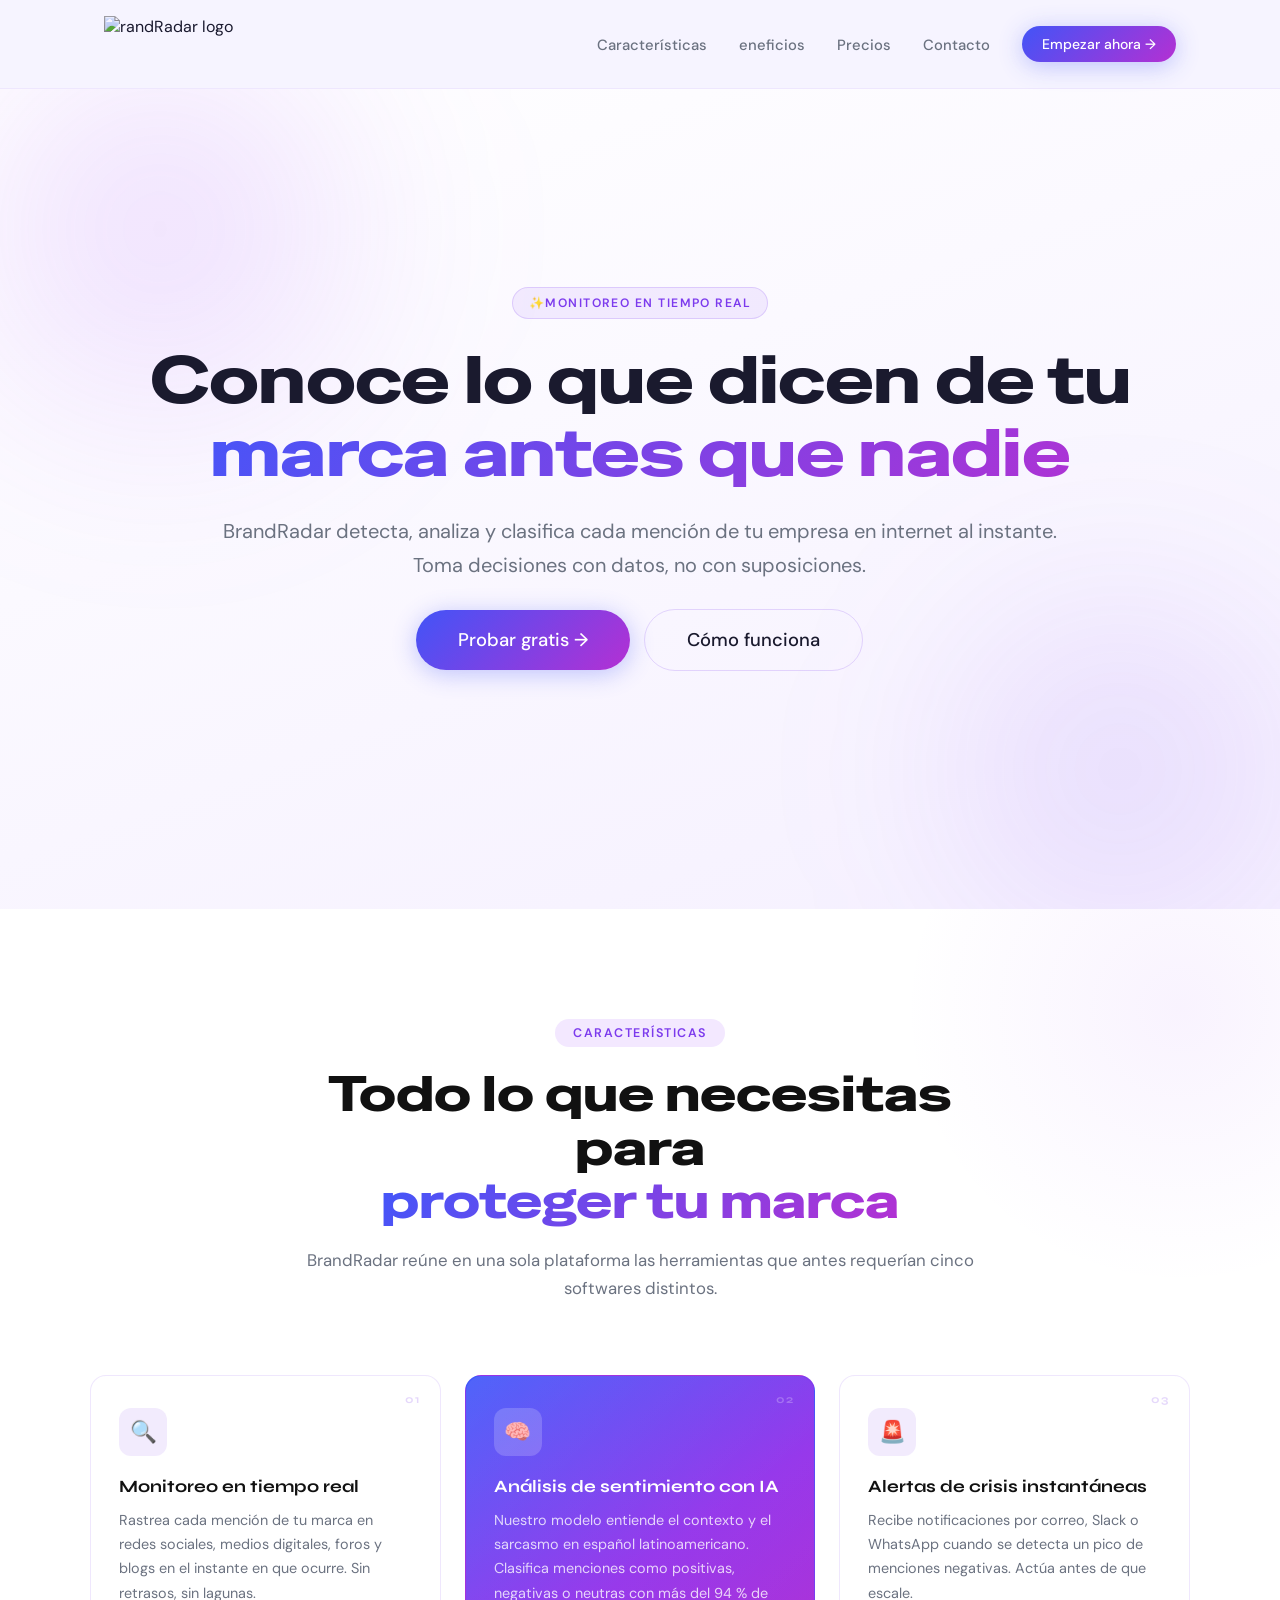
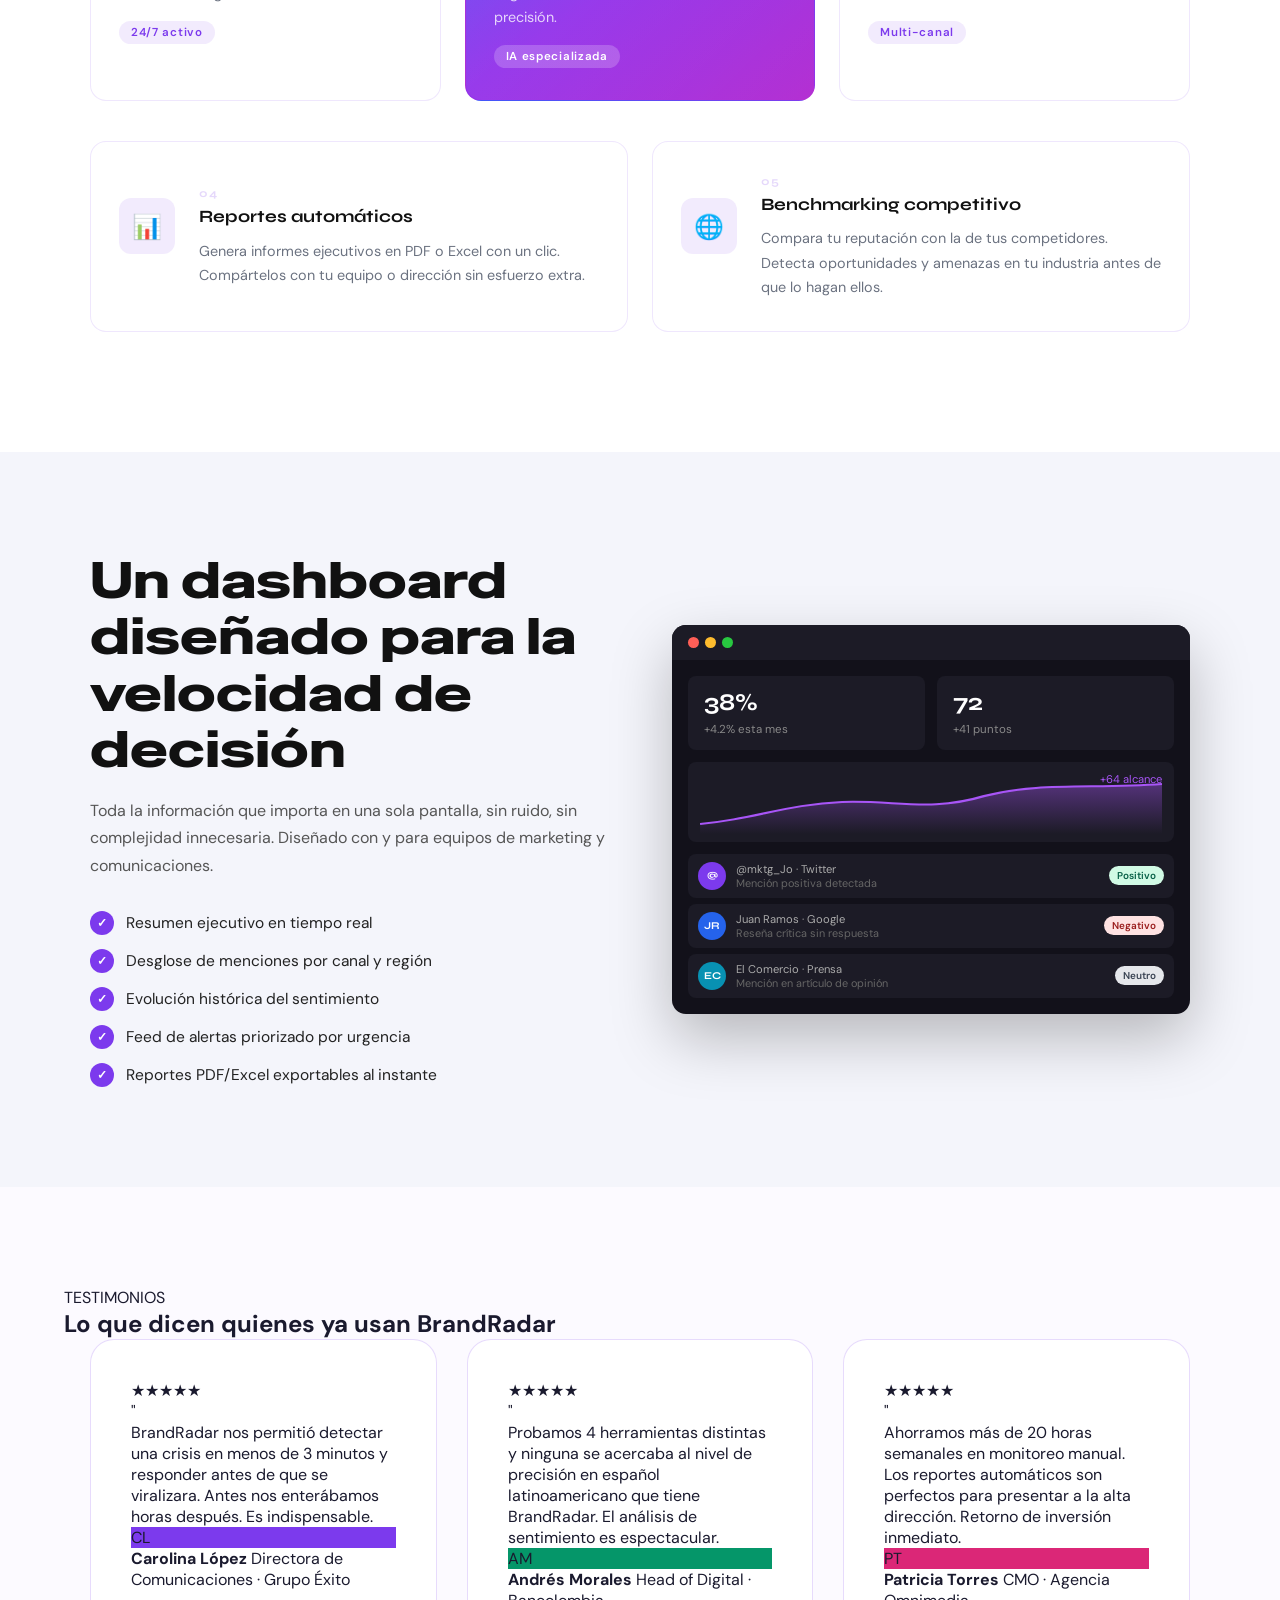
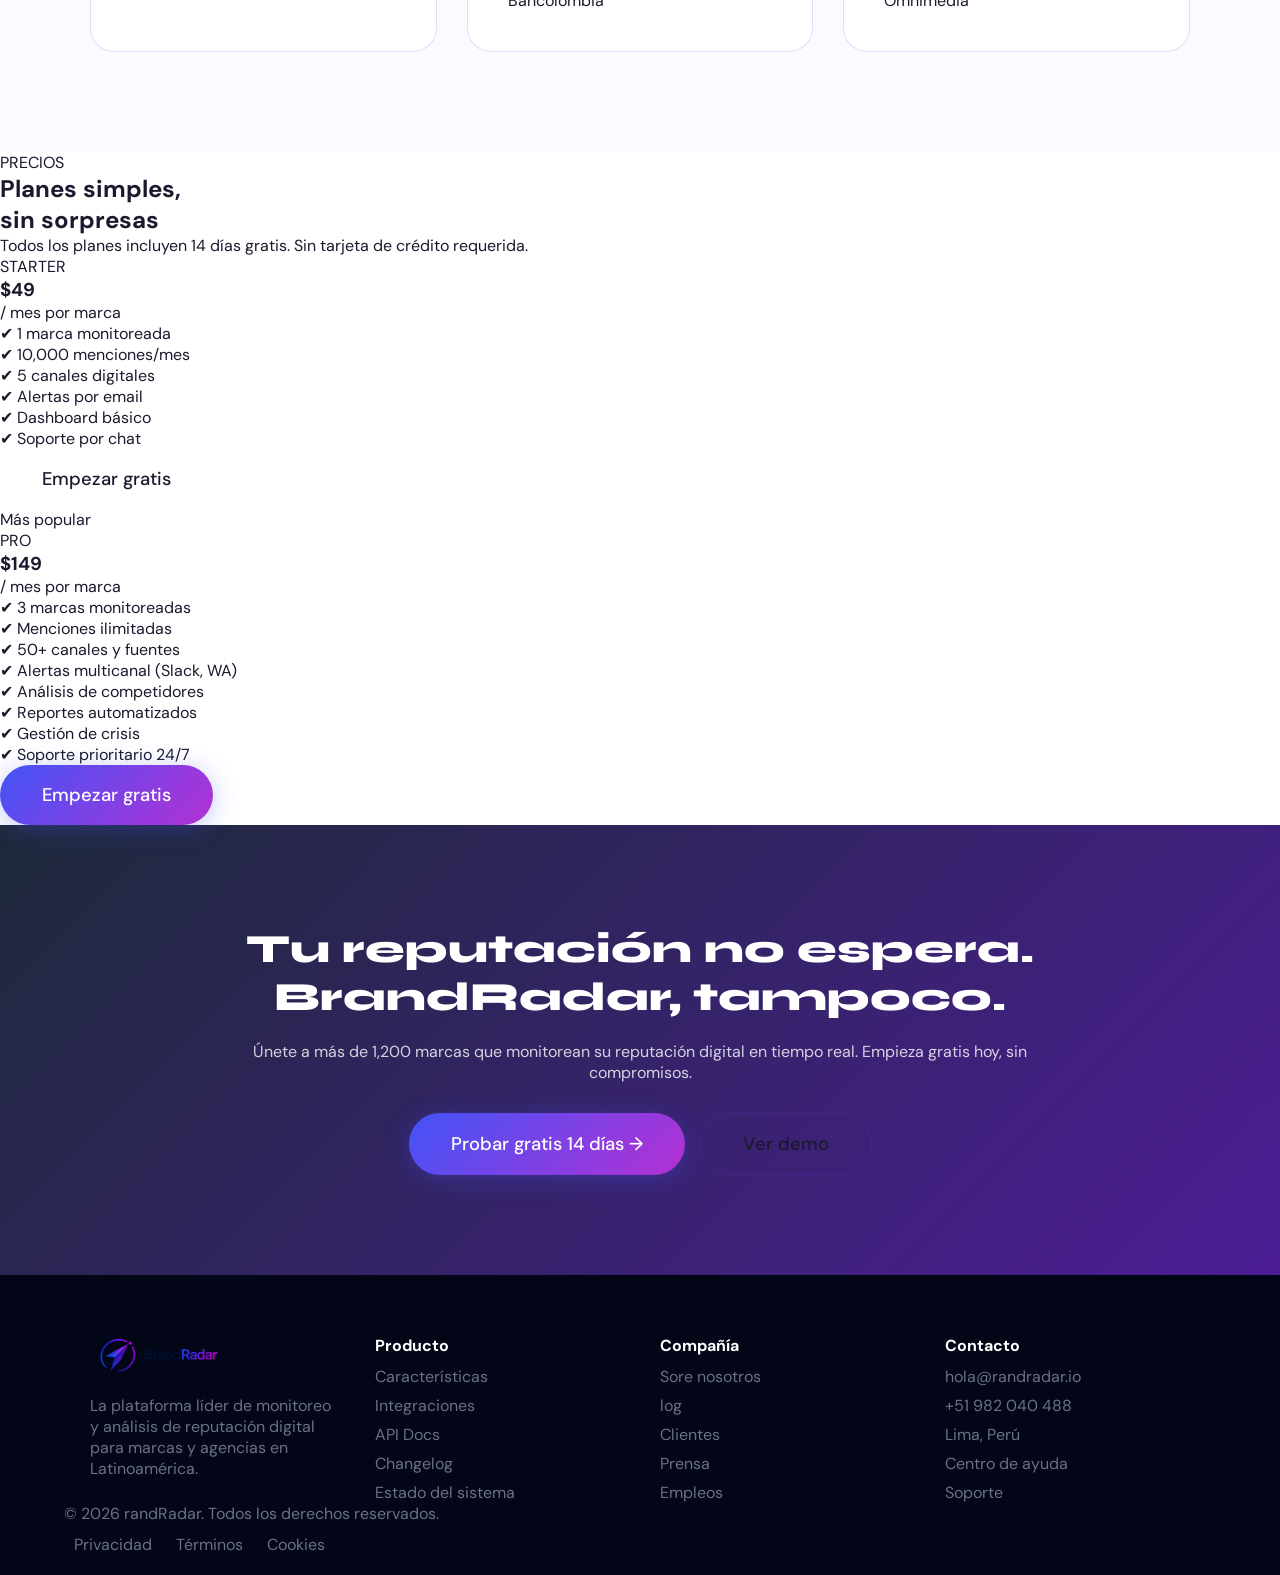
==== commit a1f14c34: "correction of sintaxis in index for dahsboard" ====
--- a/index.html
+++ b/index.html
@@ -18,7 +18,7 @@
   <link rel="stylesheet" href="css/section-features.css" />
 
   <!-- CSS INTEGRANTE 4 -->
-  <link rel="stylesheet" href="css/section-dashoard.css" />
+  <link rel="stylesheet" href="css/section-dashboard.css" />
   <link rel="stylesheet" href="css/section-testimonials.css" />
 
   <!-- CSS INTEGRANTE 5 -->
--- a/css/section-dashboard.css
+++ b/css/section-dashboard.css
@@ -0,0 +1,223 @@
+/* ============================================
+    DASHBOARD SECTION
+   ============================================ */
+
+.dashboard-section {
+  background: #F4F5FB;
+  padding: 100px 5%;
+}
+
+.dashboard__container {
+  max-width: 1100px;
+  margin: 0 auto;
+  display: grid;
+  grid-template-columns: 1fr 1fr;
+  gap: 64px;
+  align-items: center;
+}
+
+/* --- Columna izquierda --- */
+.dashboard__title {
+  font-family: 'Special Gothic Expanded One', sans-serif;
+  font-weight: 400;
+  font-size: clamp(2.2rem, 4vw, 3.4rem);
+  color: #111;
+  line-height: 1.1;
+  margin: 0 0 20px;
+}
+
+.dashboard__desc {
+  font-family: 'DM Sans', sans-serif;
+  font-size: 1rem;
+  color: #555;
+  line-height: 1.7;
+  margin: 0 0 32px;
+}
+
+.dashboard__checklist {
+  list-style: none;
+  padding: 0;
+  margin: 0;
+  display: flex;
+  flex-direction: column;
+  gap: 14px;
+}
+
+.dashboard__checklist li {
+  font-family: 'DM Sans', sans-serif;
+  font-size: 0.97rem;
+  color: #222;
+  display: flex;
+  align-items: center;
+  gap: 12px;
+}
+
+.dash-check {
+  display: inline-flex;
+  align-items: center;
+  justify-content: center;
+  width: 24px;
+  height: 24px;
+  border-radius: 50%;
+  background: #7c3aed;
+  color: #fff;
+  font-size: 0.75rem;
+  font-weight: 700;
+  flex-shrink: 0;
+}
+
+/* --- Columna derecha: preview --- */
+.dash-preview {
+  background: #12111a;
+  border-radius: 14px;
+  overflow: hidden;
+  box-shadow: 0 24px 60px rgba(0,0,0,0.25);
+  padding: 0 0 16px;
+}
+
+.dash-preview__titlebar {
+  display: flex;
+  gap: 6px;
+  padding: 12px 16px;
+  background: #1c1b26;
+}
+
+.dot {
+  width: 11px;
+  height: 11px;
+  border-radius: 50%;
+}
+.dot--red    { background: #ff5f57; }
+.dot--yellow { background: #febc2e; }
+.dot--green  { background: #28c840; }
+
+.dash-preview__metrics {
+  display: flex;
+  gap: 12px;
+  padding: 16px 16px 0;
+}
+
+.dash-metric {
+  background: #1c1b26;
+  border-radius: 8px;
+  padding: 12px 16px;
+  flex: 1;
+}
+
+.dash-metric__value {
+  display: block;
+  font-family: 'Syne', sans-serif;
+  font-size: 1.5rem;
+  font-weight: 700;
+  color: #fff;
+}
+
+.dash-metric__label {
+  font-family: 'DM Sans', sans-serif;
+  font-size: 0.72rem;
+  color: #888;
+}
+
+/* Gráfica */
+.dash-preview__chart {
+  position: relative;
+  margin: 12px 16px 0;
+  background: #1c1b26;
+  border-radius: 8px;
+  padding: 12px 12px 8px;
+  height: 80px;
+}
+
+.dash-preview__chart svg {
+  width: 100%;
+  height: 100%;
+}
+
+.dash-preview__chart-label {
+  position: absolute;
+  top: 10px;
+  right: 12px;
+  font-family: 'DM Sans', sans-serif;
+  font-size: 0.7rem;
+  color: #a855f7;
+}
+
+/* Alertas */
+.dash-preview__alerts {
+  display: flex;
+  flex-direction: column;
+  gap: 6px;
+  padding: 12px 16px 0;
+}
+
+.dash-alert {
+  display: flex;
+  align-items: center;
+  gap: 10px;
+  background: #1c1b26;
+  border-radius: 8px;
+  padding: 8px 10px;
+}
+
+.dash-alert__avatar {
+  width: 28px;
+  height: 28px;
+  border-radius: 50%;
+  color: #fff;
+  font-family: 'Syne', sans-serif;
+  font-size: 0.65rem;
+  font-weight: 700;
+  display: flex;
+  align-items: center;
+  justify-content: center;
+  flex-shrink: 0;
+}
+
+.dash-alert__info {
+  display: flex;
+  flex-direction: column;
+  flex: 1;
+  min-width: 0;
+}
+
+.dash-alert__source {
+  font-family: 'DM Sans', sans-serif;
+  font-size: 0.7rem;
+  color: #aaa;
+  white-space: nowrap;
+  overflow: hidden;
+  text-overflow: ellipsis;
+}
+
+.dash-alert__text {
+  font-family: 'DM Sans', sans-serif;
+  font-size: 0.68rem;
+  color: #666;
+  white-space: nowrap;
+  overflow: hidden;
+  text-overflow: ellipsis;
+}
+
+.dash-alert__badge {
+  font-family: 'DM Sans', sans-serif;
+  font-size: 0.62rem;
+  font-weight: 600;
+  padding: 3px 8px;
+  border-radius: 20px;
+  flex-shrink: 0;
+}
+
+.dash-alert__badge--green { background: #d1fae5; color: #065f46; }
+.dash-alert__badge--red   { background: #fee2e2; color: #991b1b; }
+.dash-alert__badge--gray  { background: #e5e7eb; color: #374151; }
+
+
+/* ============================================
+   RESPONSIVE DASHBOARD
+   ============================================ */
+@media (max-width: 768px) {
+  .dashboard__container {
+    grid-template-columns: 1fr;
+    gap: 40px;
+  }
+}
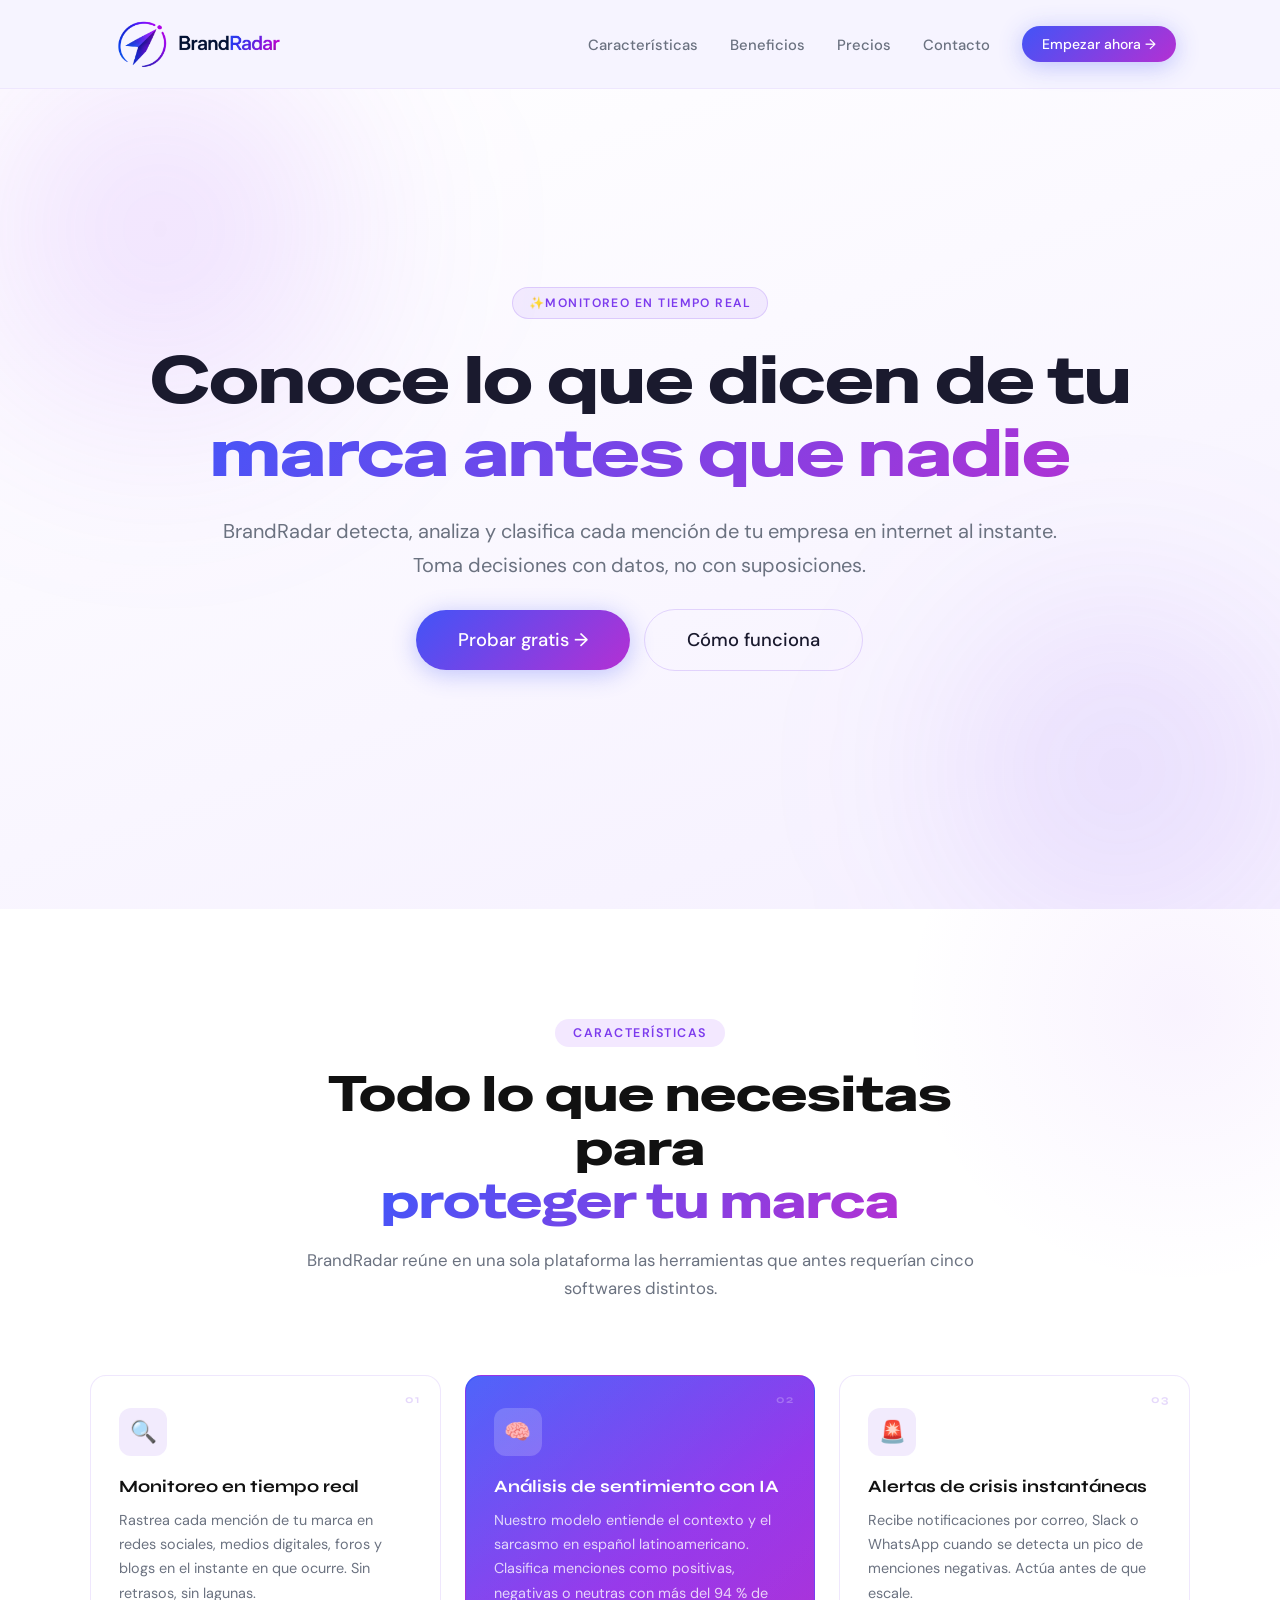
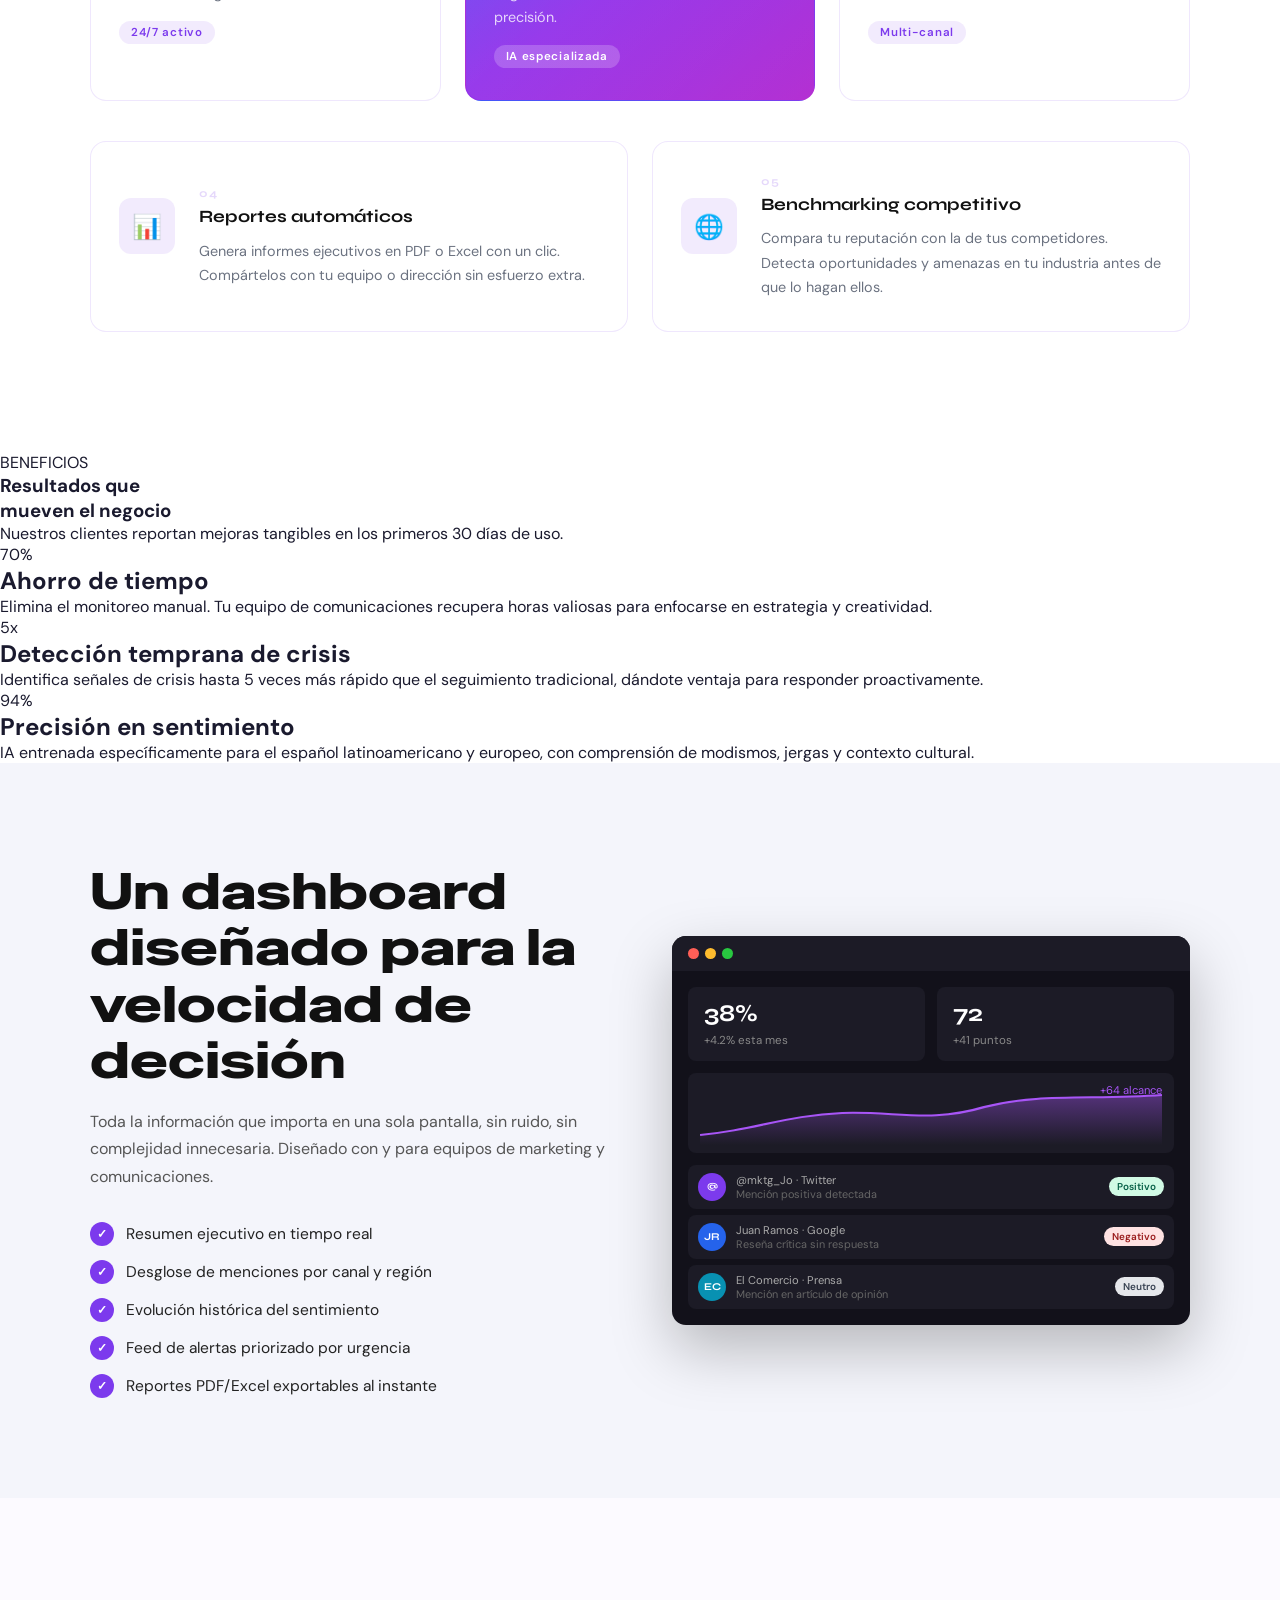
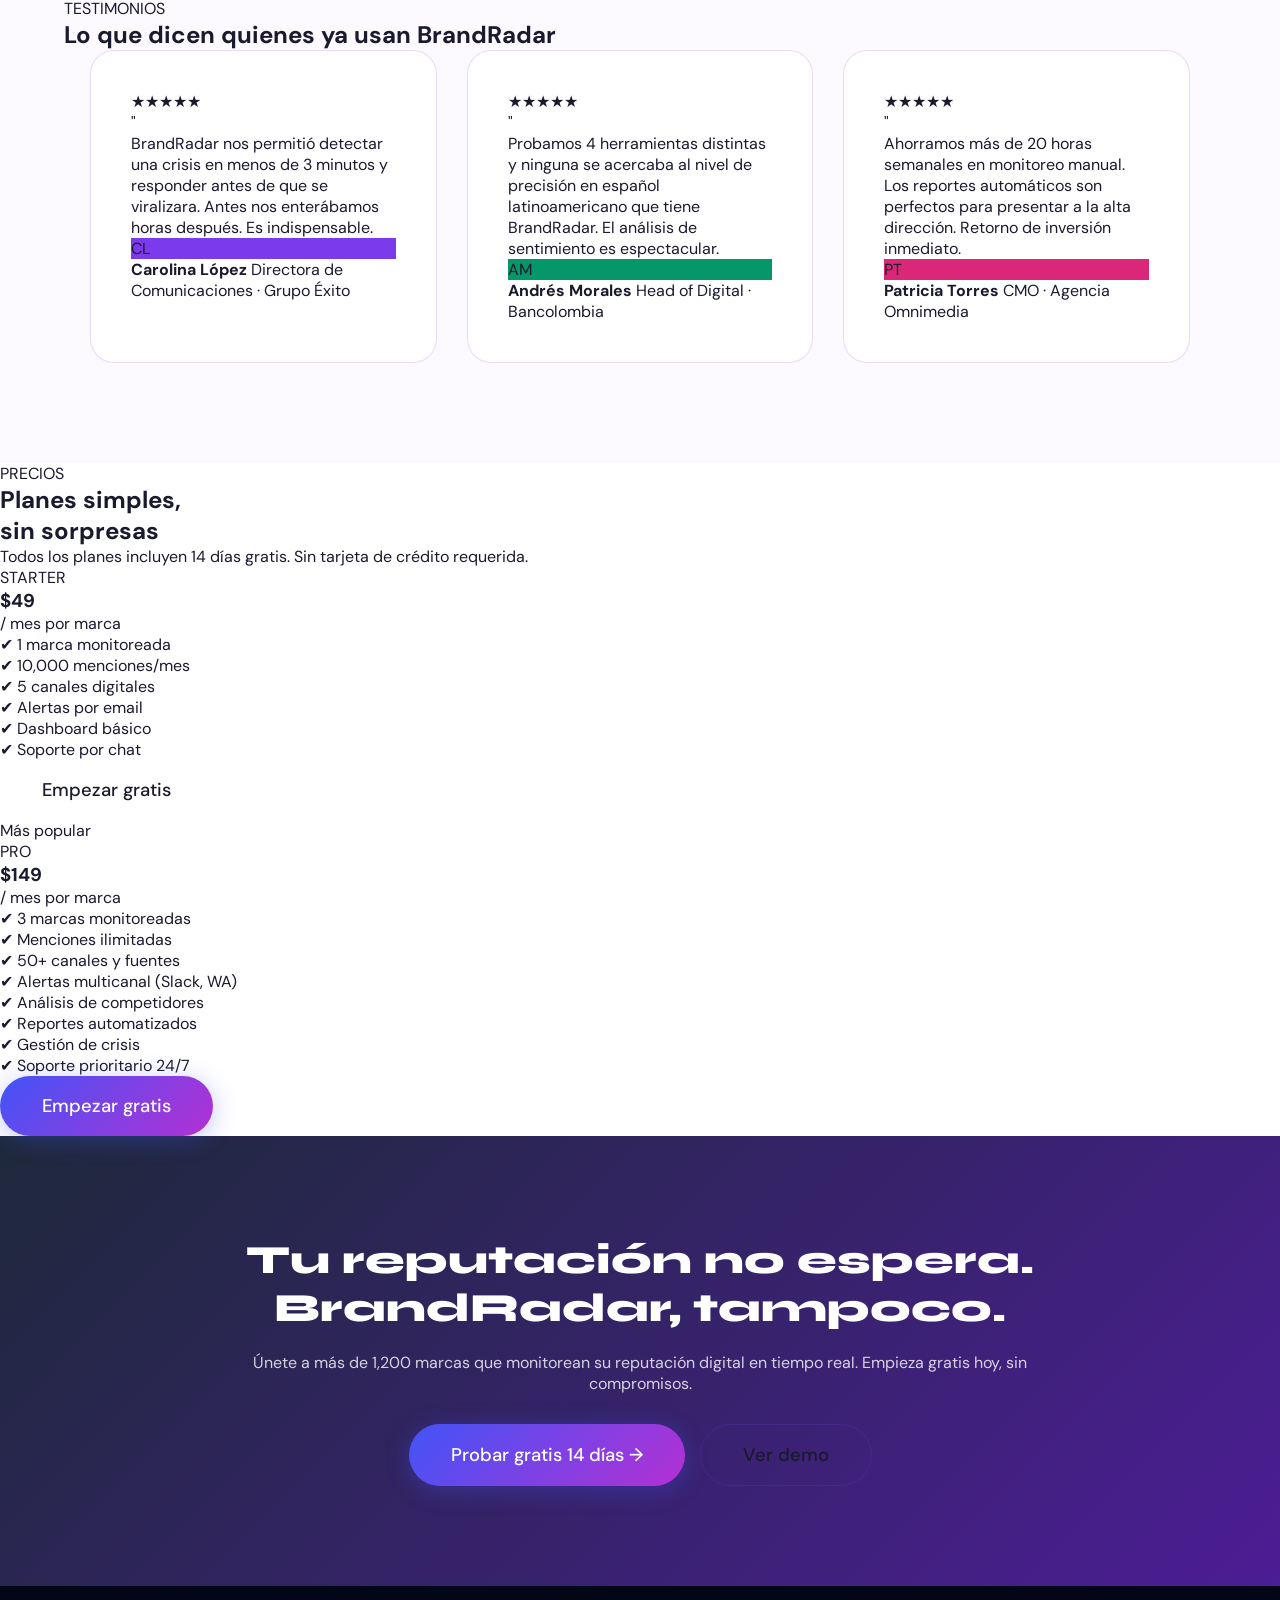
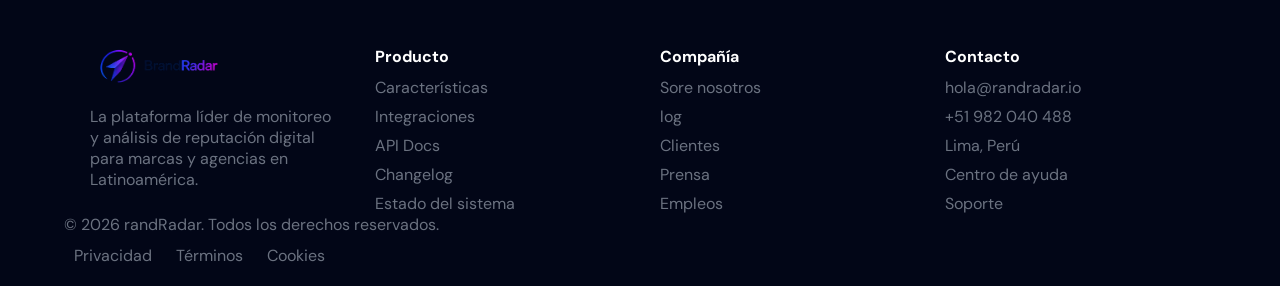
==== commit 013682fd: "Update index.html" ====
--- a/index.html
+++ b/index.html
@@ -17,6 +17,9 @@
   <!-- CSS INTEGRANTE 2 -->
   <link rel="stylesheet" href="css/section-features.css" />
 
+  <!-- CSS INTEGRANTE 3 -->
+  <link rek="stylesheet" href="css/section-benefits.css" />
+
   <!-- CSS INTEGRANTE 4 -->
   <link rel="stylesheet" href="css/section-dashboard.css" />
   <link rel="stylesheet" href="css/section-testimonials.css" />
@@ -40,8 +43,8 @@
       <!-- Logo -->
       <a href="#" class="nav__logo">
         <img
-          src="assets/images/ranradar.png"
-          alt="randRadar logo"
+          src="assets/images/branradar.png"
+          alt="BrandRadar logo"
           class="nav__logo-img"
         />
       </a>
@@ -49,7 +52,7 @@
       <!-- Links -->
       <ul class="nav__links">
         <li><a href="#features">Características</a></li>
-        <li><a href="#enefits">eneficios</a></li>
+        <li><a href="#benefits">Beneficios</a></li>
         <li><a href="#pricing">Precios</a></li>
         <li><a href="#cta">Contacto</a></li>
       </ul>
@@ -197,7 +200,44 @@
   <!-- ━━━━━━━━━━━━━━━━━━━━━━━━━━━━━━━━━━━━━
         INTEGRANTE 3: BENEFICIOS
   ━━━━━━━━━━━━━━━━━━━━━━━━━━━━━━━━━━━━━━━ -->
-  <section id="benefits"></section>
+  <section id="benefits">
+    <section class="benefits-section">
+        <div class="benefits-container">
+            <div class="badge">BENEFICIOS</div>
+            
+            <h1 class="main-title">Resultados que<br>mueven el negocio</h1>
+            
+            <p class="subtitle">Nuestros clientes reportan mejoras tangibles en los primeros 30 días de uso.</p>
+    
+            <div class="cards-grid">
+                <article class="card">
+                    <span class="stat">70%</span>
+                    <h2 class="card-title">Ahorro de tiempo</h2>
+                    <p class="card-desc">
+                        Elimina el monitoreo manual. Tu equipo de comunicaciones recupera horas valiosas para enfocarse en estrategia y creatividad.
+                    </p>
+                </article>
+    
+                <article class="card">
+                    <span class="stat">5x</span>
+                    <h2 class="card-title">Detección temprana de crisis</h2>
+                    <p class="card-desc">
+                        Identifica señales de crisis hasta 5 veces más rápido que el seguimiento tradicional, dándote ventaja para responder proactivamente.
+                    </p>
+                </article>
+    
+                <article class="card">
+                    <span class="stat">94%</span>
+                    <h2 class="card-title">Precisión en sentimiento</h2>
+                    <p class="card-desc">
+                        IA entrenada específicamente para el español latinoamericano y europeo, con comprensión de modismos, jergas y contexto cultural.
+                    </p>
+                </article>
+            </div>
+        </div>
+    </section>
+    
+  </section>
 
 
 <!-- ━━━━━━━━━━━━━━━━━━━━━━━━━━━━━━━━━━━━━
--- a/css/section-benefits.css
+++ b/css/section-benefits.css
@@ -0,0 +1 @@
+
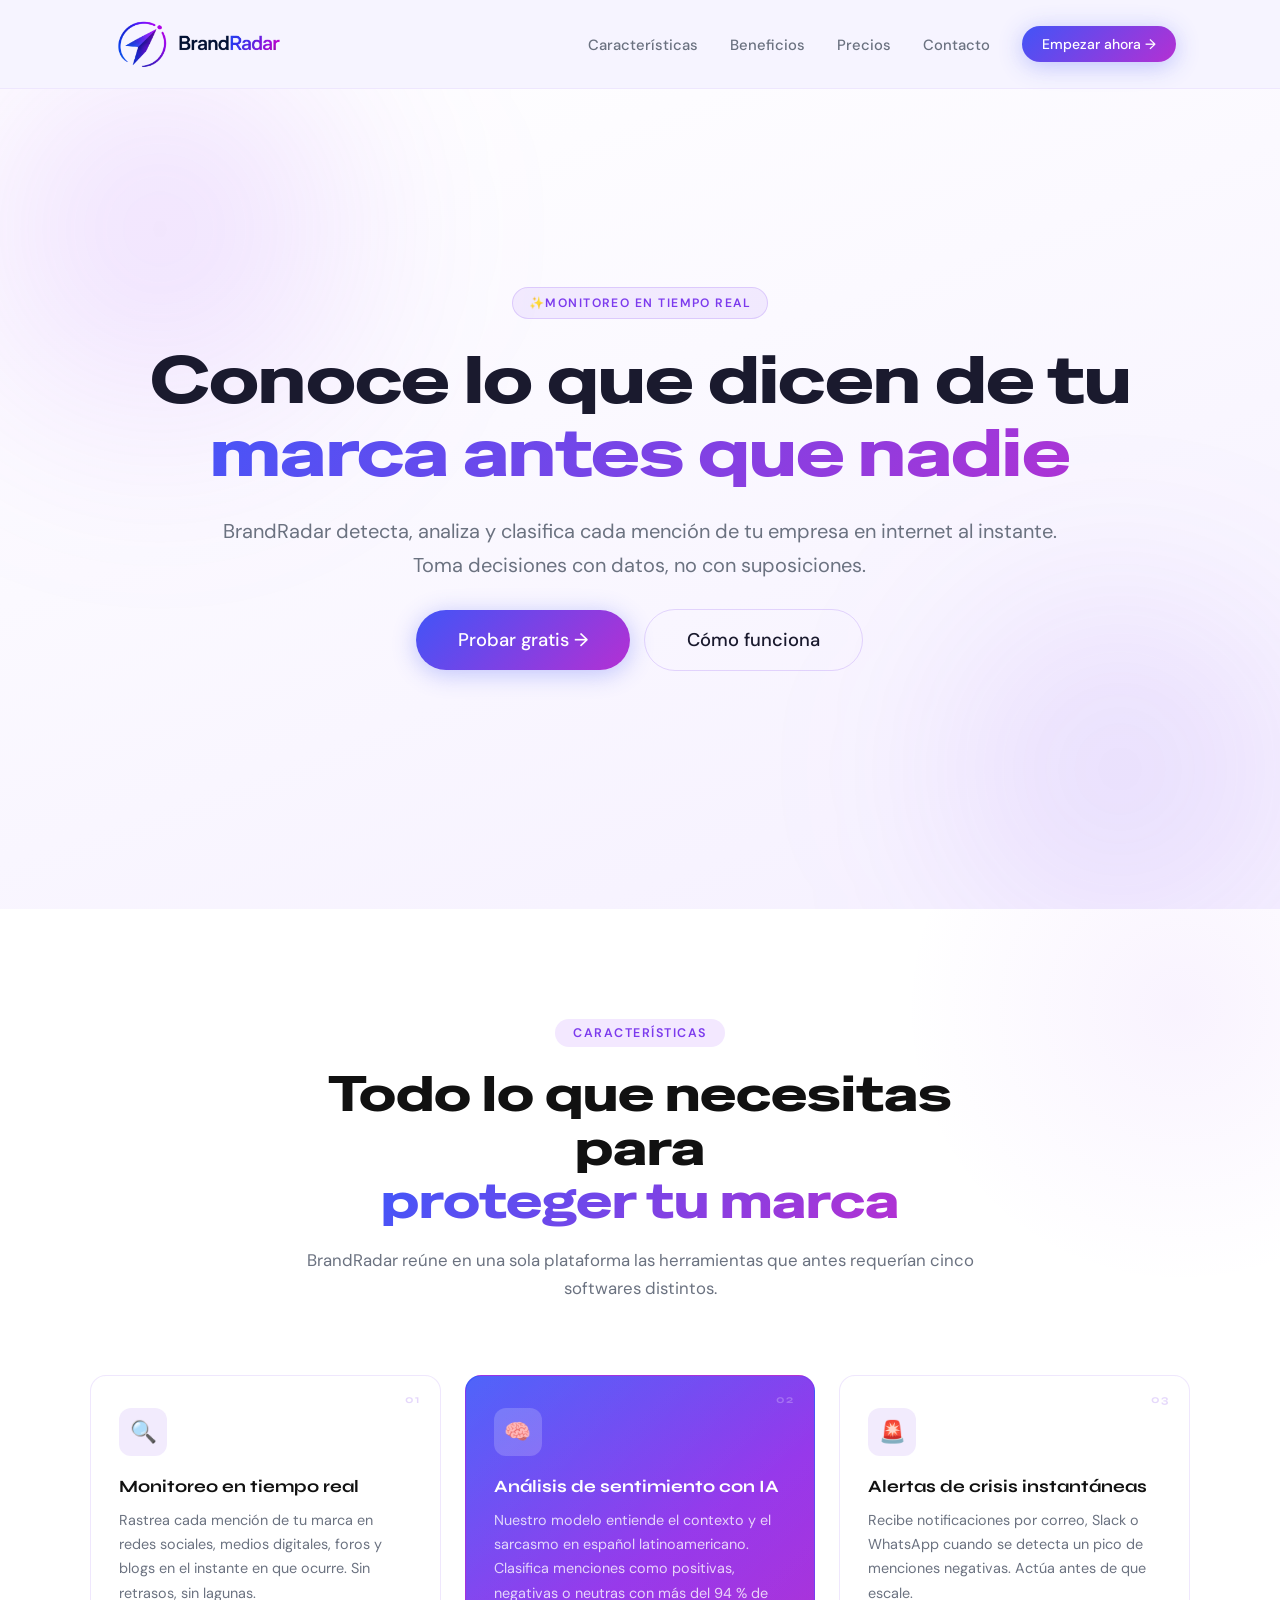
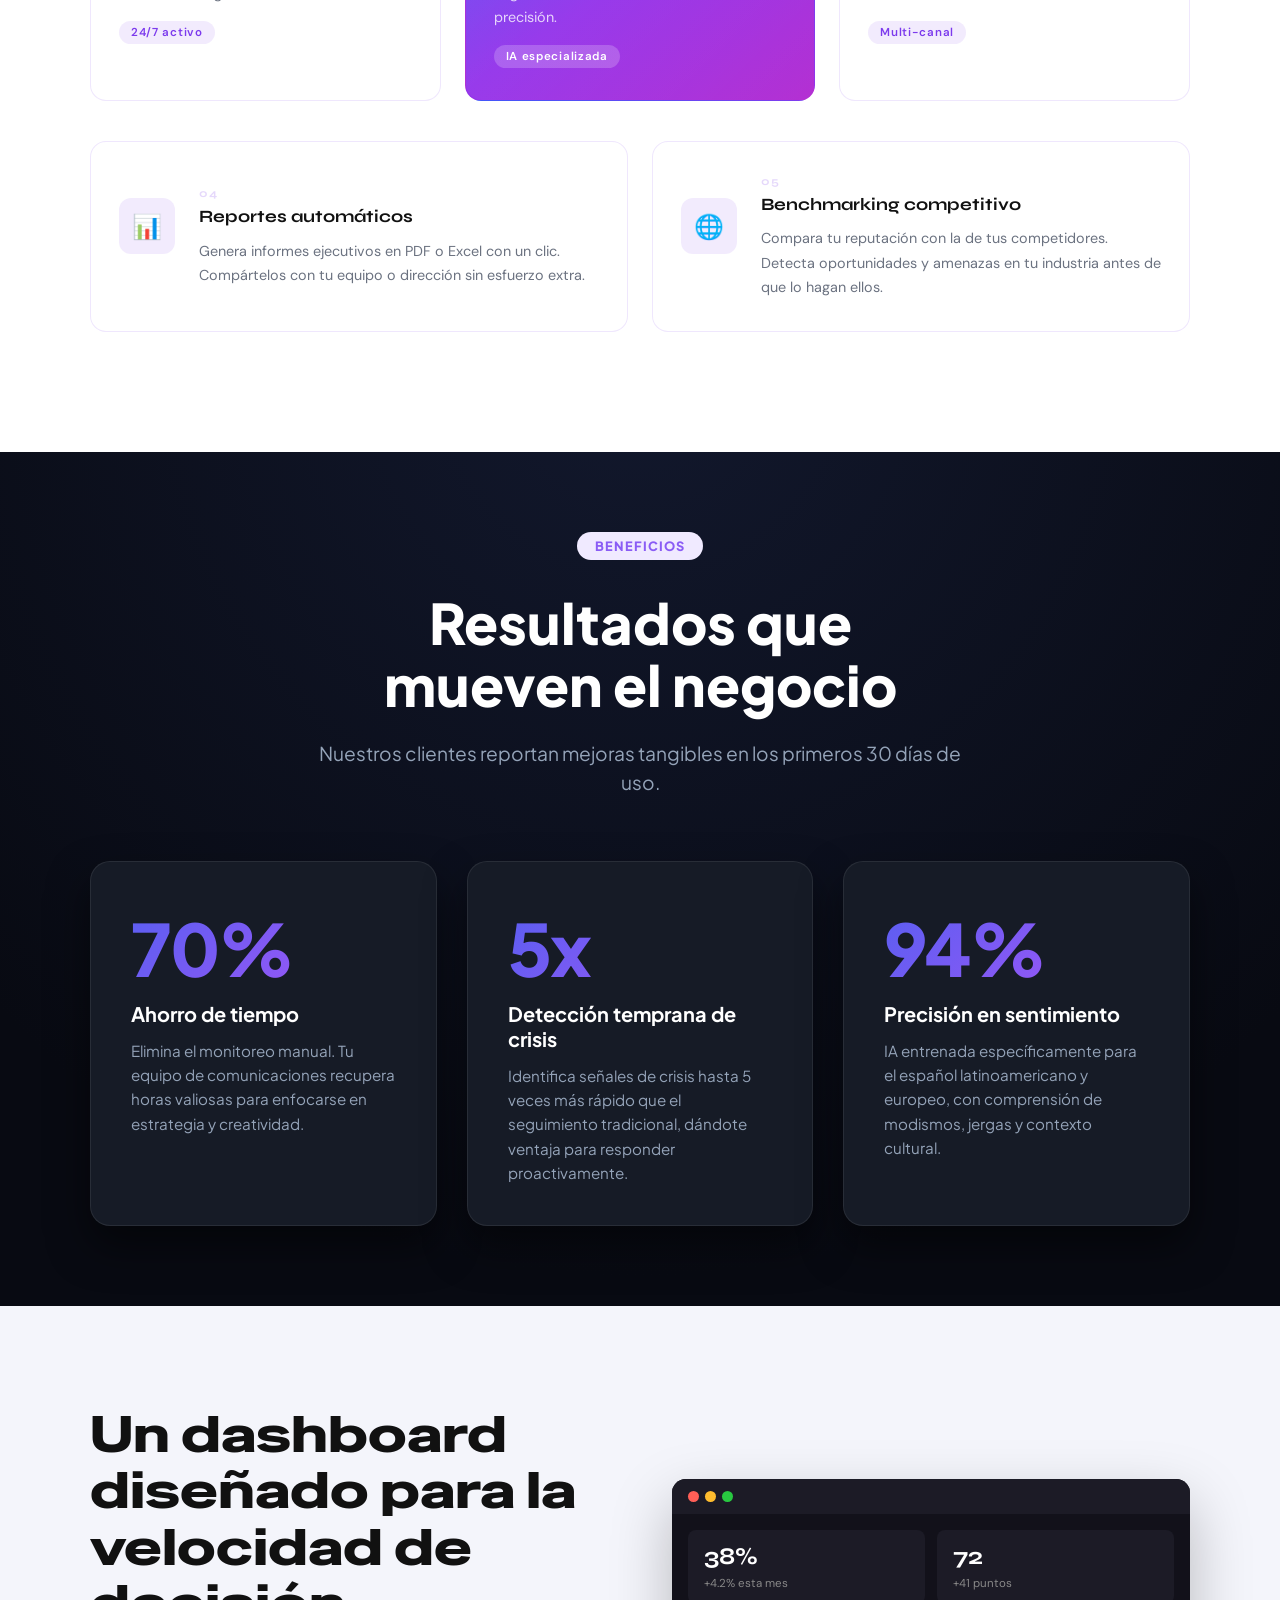
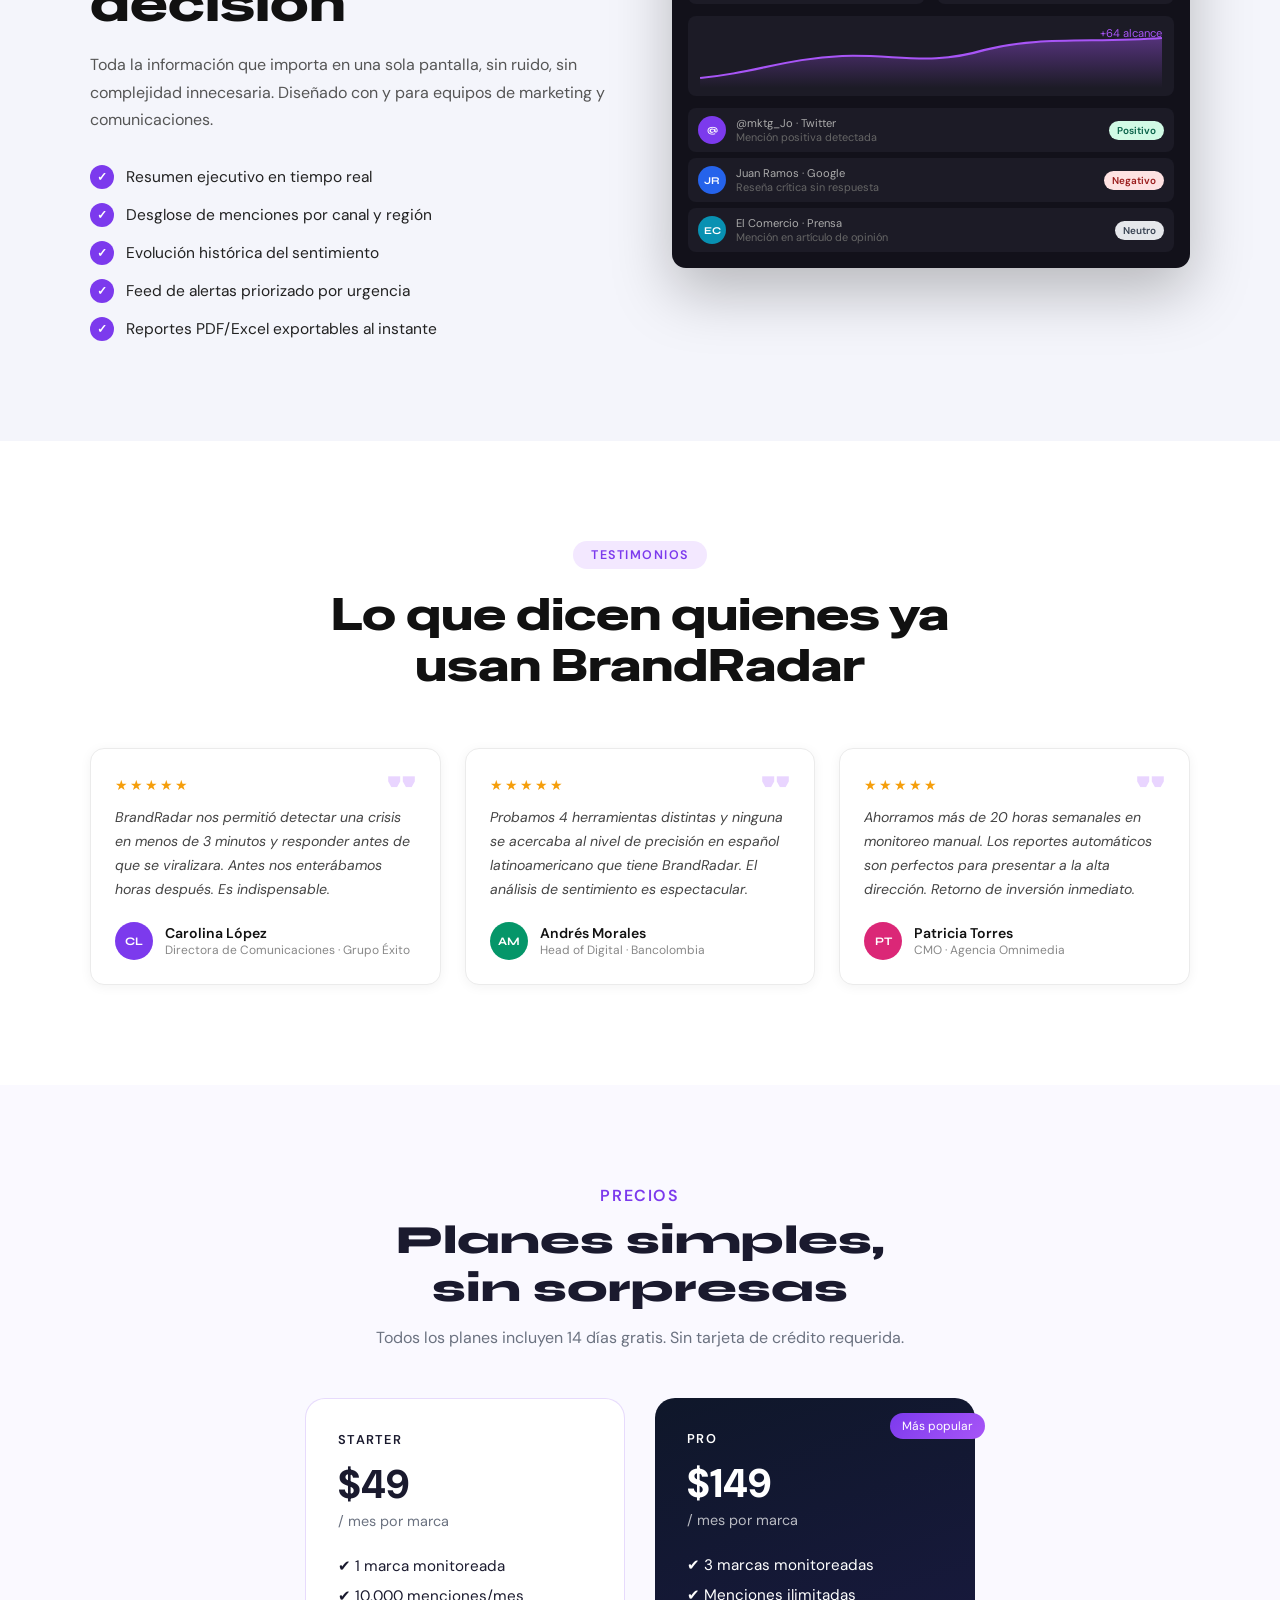
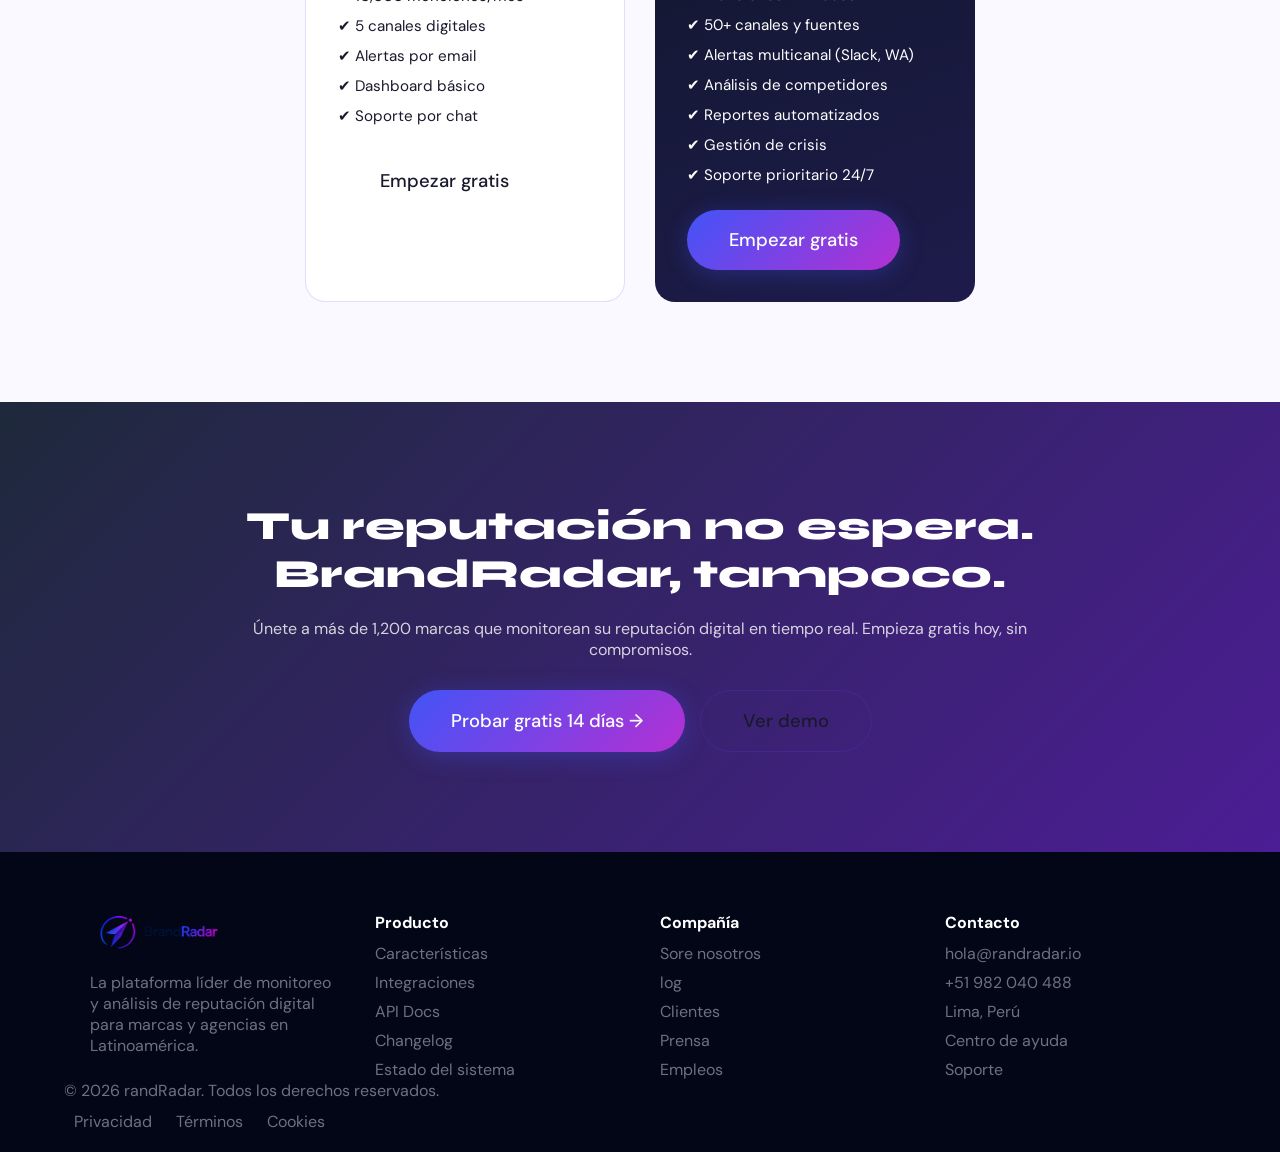
==== commit b2a409b0: "Develop (#5) * actualizo el hero y header del landing page  * Update README.md  * algo mas}  * Delet" ====
--- a/index.html
+++ b/index.html
@@ -18,7 +18,7 @@
   <link rel="stylesheet" href="css/section-features.css" />
 
   <!-- CSS INTEGRANTE 3 -->
-  <link rek="stylesheet" href="css/section-benefits.css" />
+  <link rel="stylesheet" href="css/section-benefits.css" />
 
   <!-- CSS INTEGRANTE 4 -->
   <link rel="stylesheet" href="css/section-dashboard.css" />
--- a/css/section-hero.css
+++ b/css/section-hero.css
@@ -87,57 +87,57 @@
 }
 
 .header.scrolled {
-  box-shadow: 0 2px 24px rgba(124, 58, 237, 0.09);
+    box-shadow: 0 2px 24px rgba(124, 58, 237, 0.09);
 }
 
 /* Nav layout */
 .nav {
-  display: flex;
-  align-items: center;
-  gap: 2rem;
-  max-width: 1200px;
-  margin: 0 auto;
-  padding: 16px 5%;
+    display: flex;
+    align-items: center;
+    gap: 2rem;
+    max-width: 1200px;
+    margin: 0 auto;
+    padding: 16px 5%;
 }
 
 /* ── Logo ── */
 .nav__logo {
-  display: flex;
-  align-items: center;
-  flex-shrink: 0;
+    display: flex;
+    align-items: center;
+    flex-shrink: 0;
 }
 .nav__logo-img {
-  height: 56px;
-  width: auto;
-  object-fit: contain;
-  mix-blend-mode: multiply;
-  transition: opacity .2s ease;
+    height: 56px;
+    width: auto;
+    object-fit: contain;
+    mix-blend-mode: multiply;
+    transition: opacity .2s ease;
 }
 .nav__logo-img:hover { opacity: .8; }
 
 /* ── Links ── */
 .nav__links {
-  display: flex;
-  align-items: center;
-  gap: 2rem;
-  margin-left: auto;
+    display: flex;
+    align-items: center;
+    gap: 2rem;
+    margin-left: auto;
 }
 
 .nav__links a {
-  font-size: 0.925rem;
-  font-weight: 500;
-  color: var(--br-muted);
-  position: relative;
-  transition: color .2s var(--ease);
+    font-size: 0.925rem;
+    font-weight: 500;
+    color: var(--br-muted);
+    position: relative;
+    transition: color .2s var(--ease);
 }
 .nav__links a::after {
-  content: '';
-  position: absolute;
-  bottom: -3px; left: 0;
-  width: 0; height: 2px;
-  border-radius: 2px;
-  background: linear-gradient(90deg, var(--br-purple), var(--br-purple-lt));
-  transition: width .22s var(--ease);
+    content: '';
+    position: absolute;
+    bottom: -3px; left: 0;
+    width: 0; height: 2px;
+    border-radius: 2px;
+    background: linear-gradient(90deg, var(--br-purple), var(--br-purple-lt));
+    transition: width .22s var(--ease);
 }
 .nav__links a:hover { color: var(--br-purple); }
 .nav__links a:hover::after { width: 100%; }
@@ -147,181 +147,180 @@
 
 /* ── Burger ── */
 .nav__burger {
-  display: none;
-  flex-direction: column;
-  justify-content: center;
-  gap: 5px;
-  background: none;
-  border: none;
-  cursor: pointer;
-  padding: 4px;
-  margin-left: auto;
+    display: none;
+    flex-direction: column;
+    justify-content: center;
+    gap: 5px;
+    background: none;
+    border: none;
+    cursor: pointer;
+    padding: 4px;
+    margin-left: auto;
 }
 .nav__burger span {
-  display: block;
-  width: 23px; height: 2px;
-  background: var(--br-text);
-  border-radius: 2px;
-  transition: transform .25s var(--ease), opacity .2s;
+    display: block;
+    width: 23px; height: 2px;
+    background: var(--br-text);
+    border-radius: 2px;
+    transition: transform .25s var(--ease), opacity .2s;
 }
 
 /* Burger → X cuando está abierto */
 .nav__burger[aria-expanded="true"] span:nth-child(1) {
-  transform: translateY(7px) rotate(45deg);
+    transform: translateY(7px) rotate(45deg);
 }
 .nav__burger[aria-expanded="true"] span:nth-child(2) {
-  opacity: 0;
+    opacity: 0;
 }
 .nav__burger[aria-expanded="true"] span:nth-child(3) {
-  transform: translateY(-7px) rotate(-45deg);
+    transform: translateY(-7px) rotate(-45deg);
 }
 
 /* ── Mobile menu ── */
 .mobile-menu {
-  display: none;
-  position: fixed;
-  top: 65px; left: 0; right: 0;
-  z-index: 199;
-  background: rgba(245, 243, 255, 0.97);
-  backdrop-filter: blur(16px);
-  padding: 28px 5% 32px;
-  border-bottom: 1px solid rgba(124, 58, 237, 0.1);
-  box-shadow: 0 8px 32px rgba(124, 58, 237, 0.08);
-  animation: slideDown .24s var(--ease);
+    display: none;
+    position: fixed;
+    top: 65px; left: 0; right: 0;
+    z-index: 199;
+    background: rgba(245, 243, 255, 0.97);
+    backdrop-filter: blur(16px);
+    padding: 28px 5% 32px;
+    border-bottom: 1px solid rgba(124, 58, 237, 0.1);
+    box-shadow: 0 8px 32px rgba(124, 58, 237, 0.08);
+    animation: slideDown .24s var(--ease);
 }
 .mobile-menu.is-open { display: flex; flex-direction: column; gap: 20px; }
 .mobile-menu ul { display: flex; flex-direction: column; gap: 16px; }
 .mobile-menu ul a {
-  font-size: 1.05rem;
-  font-weight: 500;
-  color: var(--br-text);
+    font-size: 1.05rem;
+    font-weight: 500;
+    color: var(--br-text);
 }
 .mobile-menu ul a:hover { color: var(--br-purple); }
 
 @keyframes slideDown {
-  from { opacity: 0; transform: translateY(-6px); }
-  to   { opacity: 1; transform: translateY(0); }
+    from { opacity: 0; transform: translateY(-6px); }
+    to   { opacity: 1; transform: translateY(0); }
 }
 
 /* ============================================================
-   HERO  #hero
-   ============================================================ */
+    HERO  #hero */
 #hero {
-  position: relative;
-  display: flex;
-  align-items: center;
-  justify-content: center;
-  min-height: calc(100vh - 80px);
-  text-align: center;
-  overflow: hidden;
-  padding: 20px 5% 60px;
-  background: linear-gradient(160deg, #ffffff 0%, #F5F0FF 100%);
+    position: relative;
+    display: flex;
+    align-items: center;
+    justify-content: center;
+    min-height: calc(100vh - 80px);
+    text-align: center;
+    overflow: hidden;
+    padding: 20px 5% 60px;
+    background: linear-gradient(160deg, #ffffff 0%, #F5F0FF 100%);
 }
 
 /* ── Blobs ── */
 .hero__blob {
-  position: absolute;
-  border-radius: 50%;
-  pointer-events: none;
-  filter: blur(90px);
-  opacity: 0;
-  animation: blobIn 1.4s ease forwards;
+    position: absolute;
+    border-radius: 50%;
+    pointer-events: none;
+    filter: blur(90px);
+    opacity: 0;
+    animation: blobIn 1.4s ease forwards;
 }
 .hero__blob--1 {
-  width: 540px; height: 540px;
-  background: radial-gradient(circle, rgba(168,85,247,.22) 0%, transparent 70%);
-  top: -130px; left: -110px;
-  animation-delay: .15s;
+    width: 540px; height: 540px;
+    background: radial-gradient(circle, rgba(168,85,247,.22) 0%, transparent 70%);
+    top: -130px; left: -110px;
+    animation-delay: .15s;
 }
 .hero__blob--2 {
-  width: 460px; height: 460px;
-  background: radial-gradient(circle, rgba(124,58,237,.17) 0%, transparent 70%);
-  bottom: -90px; right: -70px;
-  animation-delay: .35s;
+    width: 460px; height: 460px;
+    background: radial-gradient(circle, rgba(124,58,237,.17) 0%, transparent 70%);
+    bottom: -90px; right: -70px;
+    animation-delay: .35s;
 }
 
 @keyframes blobIn {
-  to { opacity: 1; }
+    to { opacity: 1; }
 }
 
 /* ── Inner ── */
 .hero__inner {
-  position: relative;
-  z-index: 1;
-  max-width: 1000px;
-  display: flex;
-  flex-direction: column;
-  align-items: center;
-  gap: 26px;
+    position: relative;
+    z-index: 1;
+    max-width: 1000px;
+    display: flex;
+    flex-direction: column;
+    align-items: center;
+    gap: 26px;
 }
 
 /* ── Badge ── */
 .hero__badge {
-  display: inline-flex;
-  align-items: center;
-  gap: 8px;
-  font-size: 0.76rem;
-  font-weight: 600;
-  letter-spacing: .12em;
-  text-transform: uppercase;
-  color: var(--br-purple);
-  background: rgba(124,58,237,.08);
-  border: 1px solid rgba(124,58,237,.18);
-  padding: 7px 16px;
-  border-radius: var(--pill);
-  opacity: 0;
-  transform: translateY(10px);
-  animation: fadeUp .55s var(--ease) .3s forwards;
+    display: inline-flex;
+    align-items: center;
+    gap: 8px;
+    font-size: 0.76rem;
+    font-weight: 600;
+    letter-spacing: .12em;
+    text-transform: uppercase;
+    color: var(--br-purple);
+    background: rgba(124,58,237,.08);
+    border: 1px solid rgba(124,58,237,.18);
+    padding: 7px 16px;
+    border-radius: var(--pill);
+    opacity: 0;
+    transform: translateY(10px);
+    animation: fadeUp .55s var(--ease) .3s forwards;
 }
 
 
 /* ── Heading ── */
 .hero__heading {
-  font-family: 'Special Gothic Expanded One', sans-serif;
-  font-size: clamp(2.5rem, 6vw, 4.1rem);
-  font-weight: 400;
-  line-height: 1.07;
-  letter-spacing: -.01em;
-  display: flex;
-  flex-direction: column;
-  gap: 2px;
-  opacity: 0;
-  transform: translateY(16px);
-  animation: fadeUp .65s var(--ease) .45s forwards;
+    font-family: 'Special Gothic Expanded One', sans-serif;
+    font-size: clamp(2.5rem, 6vw, 4.1rem);
+    font-weight: 400;
+    line-height: 1.07;
+    letter-spacing: -.01em;
+    display: flex;
+    flex-direction: column;
+    gap: 2px;
+    opacity: 0;
+    transform: translateY(16px);
+    animation: fadeUp .65s var(--ease) .45s forwards;
 }
 
 .hero__heading-gradient {
-  background: linear-gradient(135deg, #4057FA 0%, #B430D2 100%);
-  -webkit-background-clip: text;
-  -webkit-text-fill-color: transparent;
-  background-clip: text;
+    background: linear-gradient(135deg, #4057FA 0%, #B430D2 100%);
+    -webkit-background-clip: text;
+    -webkit-text-fill-color: transparent;
+    background-clip: text;
 }
 
 /* ── Subtext ── */
 .hero__subtext {
-  font-size: clamp(.95rem, 2vw, 1.25rem);
-  color: var(--br-muted);
-  line-height: 1.72;
-  white-space: nowrap;
-  max-width: 100%;
-  opacity: 0;
-  transform: translateY(14px);
-  animation: fadeUp .65s var(--ease) .6s forwards;
+    font-size: clamp(.95rem, 2vw, 1.25rem);
+    color: var(--br-muted);
+    line-height: 1.72;
+    white-space: nowrap;
+    max-width: 100%;
+    opacity: 0;
+    transform: translateY(14px);
+    animation: fadeUp .65s var(--ease) .6s forwards;
 }
 
 /* ── Actions ── */
 .hero__actions {
-  display: flex;
-  align-items: center;
-  gap: 14px;
-  flex-wrap: wrap;
-  justify-content: center;
-  opacity: 0;
-  transform: translateY(14px);
-  animation: fadeUp .65s var(--ease) .75s forwards;
+    display: flex;
+    align-items: center;
+    gap: 14px;
+    flex-wrap: wrap;
+    justify-content: center;
+    opacity: 0;
+    transform: translateY(14px);
+    animation: fadeUp .65s var(--ease) .75s forwards;
 }
 
 /* ── Keyframes ── */
 @keyframes fadeUp {
-  to { opacity: 1; transform: translateY(0); }
-}
+    to { opacity: 1; transform: translateY(0); }
+}
--- a/css/section-benefits.css
+++ b/css/section-benefits.css
@@ -1 +1,110 @@
+/* Importación de fuente (si ya la tienes en el landing, puedes omitirla) */
+@import url('https://fonts.googleapis.com/css2?family=Plus+Jakarta+Sans:wght@400;700;800&display=swap');
 
+/* Variables encapsuladas para evitar conflictos */
+.benefits-section {
+    --bn-bg-dark: #080a12; 
+    --bn-bg-glow: #12182d;
+    --bn-card-bg: #161b26;
+    --bn-text-main: #ffffff;
+    --bn-text-muted: #94a3b8;
+    --bn-accent: #8a5cf5;
+    --bn-stat-gradient: linear-gradient(135deg, #5a5ef1, #a855f7);
+    
+    background: radial-gradient(circle at 50% -10%, var(--bn-bg-glow) 0%, var(--bn-bg-dark) 80%);
+    font-family: 'Plus Jakarta Sans', sans-serif;
+    color: var(--bn-text-main);
+    padding: 80px 20px;
+    width: 100%;
+    display: flex;
+    justify-content: center;
+}
+
+.benefits-section .benefits-container {
+    max-width: 1100px;
+    width: 100%;
+    text-align: center;
+}
+
+/* Badge específica */
+.benefits-section .badge {
+    display: inline-block;
+    background-color: #f0eaff;
+    color: var(--bn-accent);
+    padding: 6px 18px;
+    border-radius: 50px;
+    font-weight: 800;
+    font-size: 0.8rem;
+    letter-spacing: 1px;
+    margin-bottom: 2rem;
+    text-transform: uppercase;
+}
+
+/* Título y Subtítulo específicos */
+.benefits-section .main-title {
+    font-size: clamp(1.8rem, 8vw, 3.5rem); 
+    font-weight: 800;
+    margin: 0 auto 1.5rem;
+    line-height: 1.1;
+    color: var(--bn-text-main);
+}
+
+.benefits-section .subtitle {
+    color: var(--bn-text-muted);
+    font-size: clamp(1rem, 4vw, 1.2rem);
+    margin: 0 auto 4rem;
+    max-width: 650px;
+    line-height: 1.5;
+}
+
+/* Rejilla de tarjetas */
+.benefits-section .cards-grid {
+    display: grid;
+    grid-template-columns: repeat(auto-fit, minmax(280px, 1fr));
+    gap: 30px;
+}
+
+/* Estilo de Tarjetas */
+.benefits-section .card {
+    background-color: var(--bn-card-bg);
+    border-radius: 20px;
+    padding: clamp(25px, 5vw, 40px);
+    text-align: left;
+    border: 1px solid rgba(255, 255, 255, 0.08);
+    box-shadow: 0 20px 40px rgba(0, 0, 0, 0.5);
+    transition: all 0.4s cubic-bezier(0.175, 0.885, 0.32, 1.275);
+    position: relative;
+    top: 0;
+}
+
+.benefits-section .card:hover {
+    transform: translateY(-15px);
+    border-color: rgba(138, 92, 245, 0.5);
+    box-shadow: 0 30px 60px rgba(0, 0, 0, 0.8), 0 0 20px rgba(138, 92, 245, 0.1);
+}
+
+/* Números y texto interno */
+.benefits-section .stat {
+    font-size: clamp(3rem, 10vw, 4.5rem);
+    font-weight: 800;
+    display: block;
+    margin-bottom: 0.5rem;
+    background: var(--bn-stat-gradient);
+    -webkit-background-clip: text;
+    -webkit-text-fill-color: transparent;
+    background-clip: text; /* Para evitar la línea amarilla de VS Code */
+    letter-spacing: -2px;
+}
+
+.benefits-section .card-title {
+    font-size: 1.25rem;
+    font-weight: 700;
+    margin-bottom: 0.8rem;
+    color: var(--bn-text-main);
+}
+
+.benefits-section .card-desc {
+    font-size: 0.95rem;
+    line-height: 1.6;
+    color: var(--bn-text-muted);
+}
--- a/css/section-testimonials.css
+++ b/css/section-testimonials.css
@@ -1,33 +1,133 @@
+/* ============================================
+    TESTIMONIALS SECTION
+   ============================================ */
+
 .testimonials-section {
-    padding: 100px 5%;
-    background: #fcfaff;
+  background: #fff;
+  padding: 100px 5%;
+}
+
+.testimonials__container {
+  max-width: 1100px;
+  margin: 0 auto;
+  text-align: center;
+}
+
+.testimonials__badge {
+  display: inline-block;
+  font-family: 'DM Sans', sans-serif;
+  font-size: 0.78rem;
+  font-weight: 600;
+  letter-spacing: 0.12em;
+  color: #7c3aed;
+  background: #f3e8ff;
+  border-radius: 20px;
+  padding: 6px 18px;
+  margin-bottom: 20px;
+}
+
+.testimonials__title {
+  font-family: 'Special Gothic Expanded One', sans-serif;
+  font-weight: 400;
+  font-size: clamp(2rem, 3.5vw, 3rem);
+  color: #111;
+  max-width: 700px;
+  margin: 0 auto 56px;
+  line-height: 1.15;
 }
 
 .testimonials__grid {
-    display: grid;
-    grid-template-columns: repeat(auto-fit, minmax(300px, 1fr));
-    gap: 30px;
-    max-width: 1100px;
-    margin: 0 auto;
+  display: grid;
+  grid-template-columns: repeat(3, 1fr);
+  gap: 24px;
+  text-align: left;
 }
 
+/* Tarjeta */
 .testimonial-card {
-    background: white;
-    padding: 40px;
-    border-radius: 24px;
-    border: 1px solid var(--br-border);
-    transition: transform 0.3s ease;
+  background: #fff;
+  border: 1px solid #ebebeb;
+  border-radius: 14px;
+  padding: 28px 24px 24px;
+  position: relative;
+  box-shadow: 0 2px 12px rgba(0,0,0,0.05);
+  display: flex;
+  flex-direction: column;
+  gap: 12px;
 }
 
-.testimonial-card:hover { transform: translateY(-10px); }
-
-.testimonial__text {
-    font-style: italic;
-    color: var(--br-muted);
-    font-size: 1.1rem;
-    line-height: 1.6;
-    margin-bottom: 20px;
+.testimonial-card__stars {
+  color: #f59e0b;
+  font-size: 0.85rem;
+  letter-spacing: 2px;
 }
 
-.testimonial__author strong { display: block; color: var(--br-text); }
-.testimonial__author span { color: var(--br-purple); font-size: 0.9rem; }
+.testimonial-card__quote {
+  position: absolute;
+  top: 20px;
+  right: 24px;
+  font-family: 'Syne', sans-serif;
+  font-size: 3rem;
+  color: #e9d5ff;
+  line-height: 1;
+  font-weight: 800;
+}
+
+.testimonial-card__text {
+  font-family: 'DM Sans', sans-serif;
+  font-size: 0.88rem;
+  color: #444;
+  line-height: 1.7;
+  font-style: italic;
+  margin: 0;
+  flex: 1;
+}
+
+.testimonial-card__author {
+  display: flex;
+  align-items: center;
+  gap: 12px;
+  margin-top: 8px;
+}
+
+.testimonial-card__avatar {
+  width: 38px;
+  height: 38px;
+  border-radius: 50%;
+  color: #fff;
+  font-family: 'Syne', sans-serif;
+  font-size: 0.72rem;
+  font-weight: 700;
+  display: flex;
+  align-items: center;
+  justify-content: center;
+  flex-shrink: 0;
+}
+
+.testimonial-card__info {
+  display: flex;
+  flex-direction: column;
+}
+
+.testimonial-card__info strong {
+  font-family: 'DM Sans', sans-serif;
+  font-size: 0.88rem;
+  color: #111;
+  font-weight: 600;
+}
+
+.testimonial-card__info span {
+  font-family: 'DM Sans', sans-serif;
+  font-size: 0.75rem;
+  color: #888;
+}
+
+
+/* ============================================
+   RESPONSIVE TESTIMONIALS
+   ============================================ */
+@media (max-width: 900px) {
+  .testimonials__grid {
+    grid-template-columns: 1fr;
+  }
+}
--- a/css/section-pricing.css
+++ b/css/section-pricing.css
@@ -0,0 +1,105 @@
+/* ===== PRICING ===== */
+
+.pricing {
+  padding: 100px 5%;
+  text-align: center;
+  background: #faf9ff;
+}
+
+.pricing__container {
+  max-width: 1100px;
+  margin: auto;
+}
+
+.pricing__tag {
+  color: var(--br-purple);
+  font-weight: 600;
+  margin-bottom: 10px;
+  letter-spacing: 0.1em;
+}
+
+.pricing__title {
+  font-family: var(--font-display);
+  font-size: 2.5rem;
+  font-weight: 800;
+  margin-bottom: 15px;
+}
+
+.pricing__subtitle {
+  color: var(--br-muted);
+  margin-bottom: 50px;
+}
+
+.pricing__cards {
+  display: flex;
+  gap: 30px;
+  justify-content: center;
+  flex-wrap: wrap;
+}
+
+.pricing__card {
+  width: 320px;
+  padding: 32px;
+  border-radius: 20px;
+  text-align: left;
+  position: relative;
+  transition: transform .25s var(--ease);
+}
+
+.pricing__card:hover {
+  transform: translateY(-6px);
+}
+
+.pricing__card--light {
+  background: white;
+  border: 1px solid var(--br-border);
+}
+
+.pricing__card--dark {
+  background: linear-gradient(160deg, #0f172a, #1e1b4b);
+  color: white;
+}
+
+.pricing__badge {
+  position: absolute;
+  top: 15px;
+  right: -10px;
+  background: linear-gradient(135deg, var(--br-purple), var(--br-purple-lt));
+  color: white;
+  padding: 5px 12px;
+  font-size: 12px;
+  border-radius: var(--pill);
+}
+
+.pricing__plan {
+  font-size: 0.8rem;
+  font-weight: 600;
+  letter-spacing: .1em;
+  margin-bottom: 10px;
+}
+
+.pricing__price {
+  font-size: 2.5rem;
+  font-weight: 800;
+}
+
+.pricing__time {
+  font-size: 0.9rem;
+  color: var(--br-muted);
+}
+
+.pricing__card--dark .pricing__time {
+  color: rgba(255,255,255,0.7);
+}
+
+.pricing__list {
+  margin: 25px 0;
+  display: flex;
+  flex-direction: column;
+  gap: 10px;
+}
+
+.pricing__list li {
+  font-size: 0.95rem;
+}
+
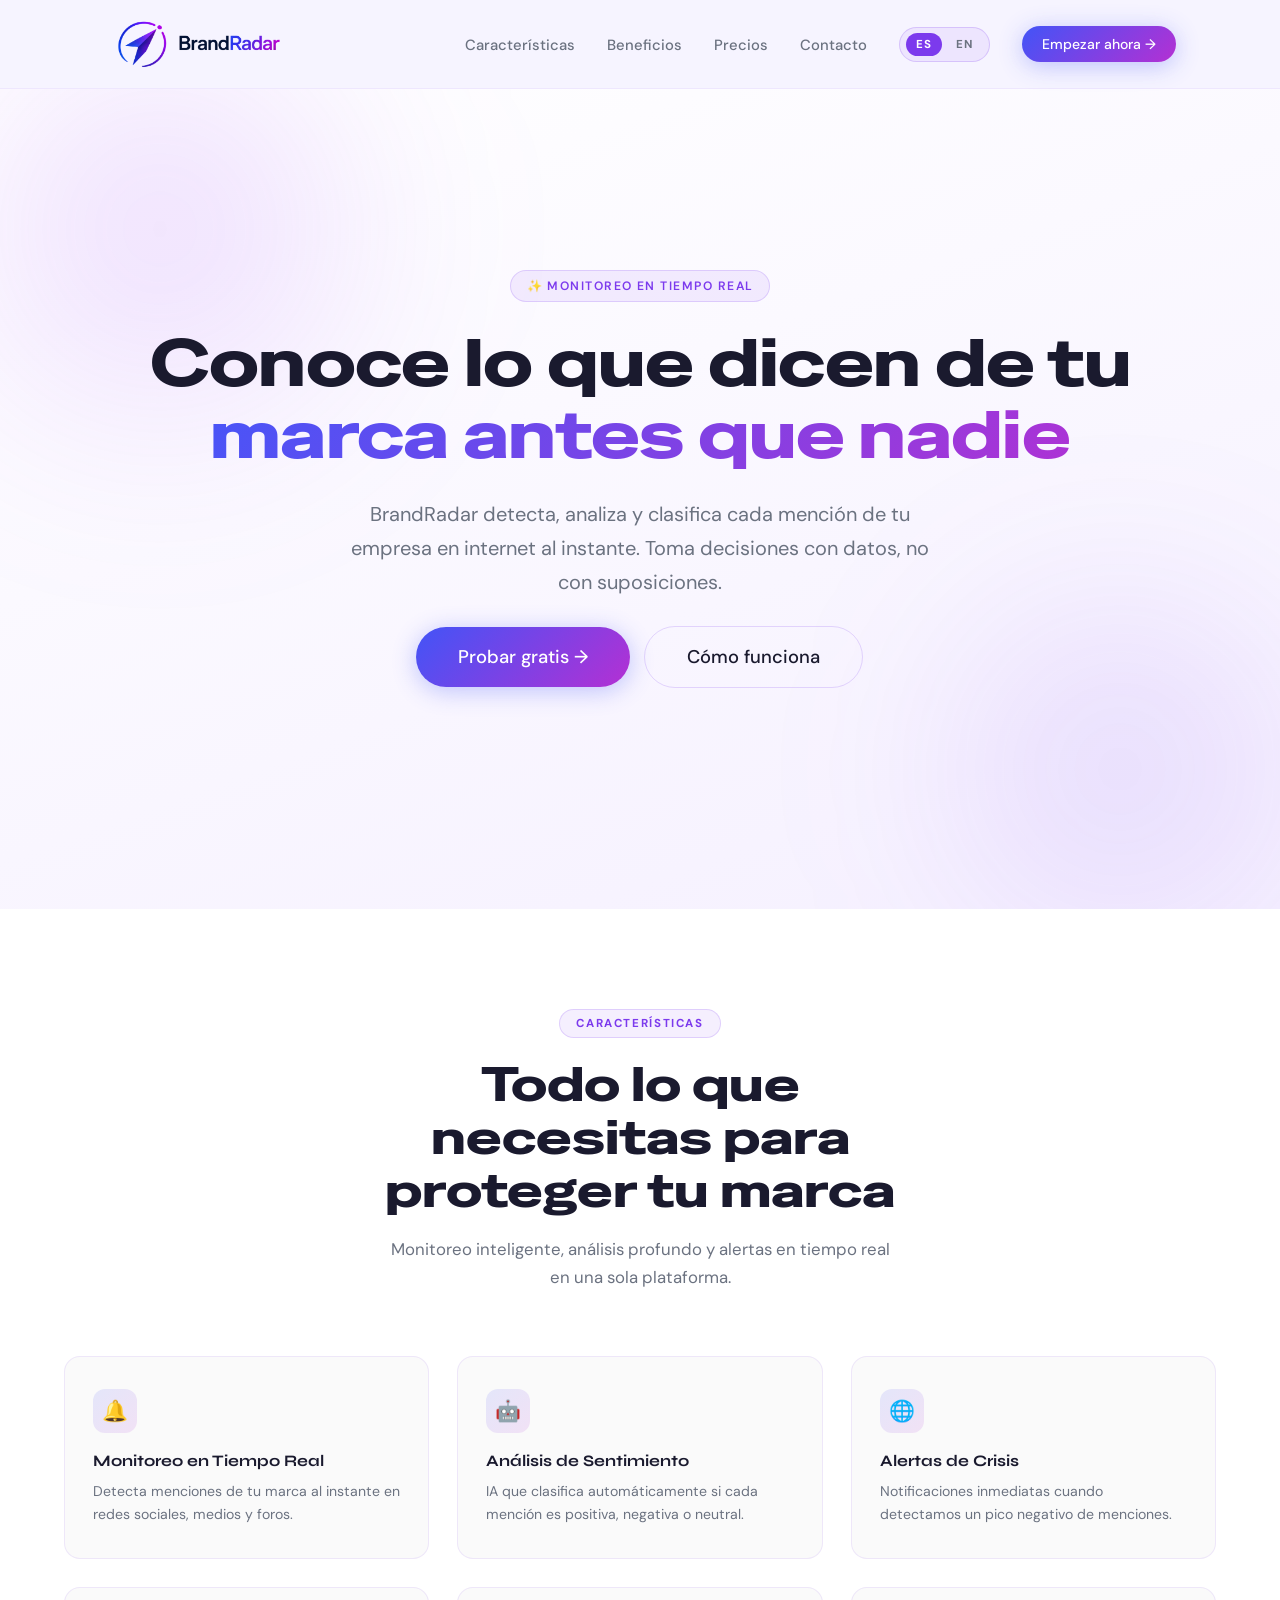
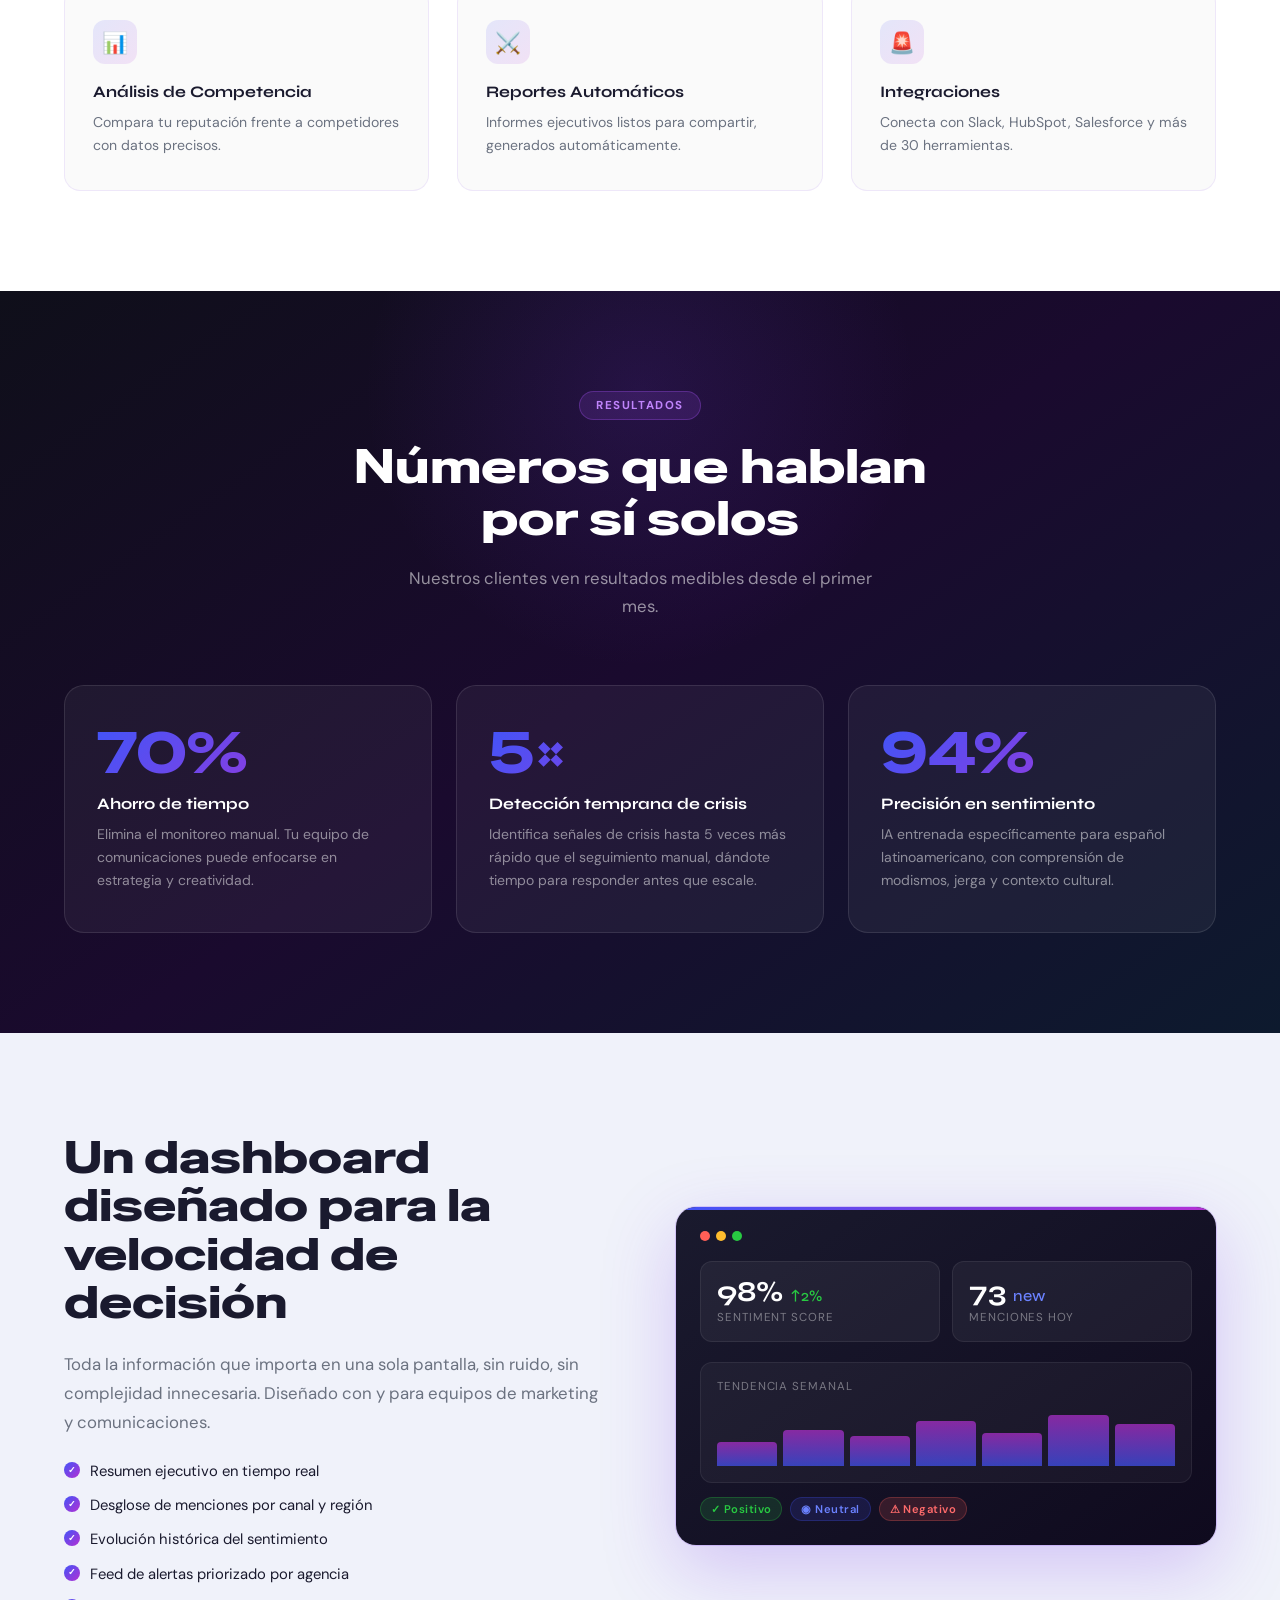
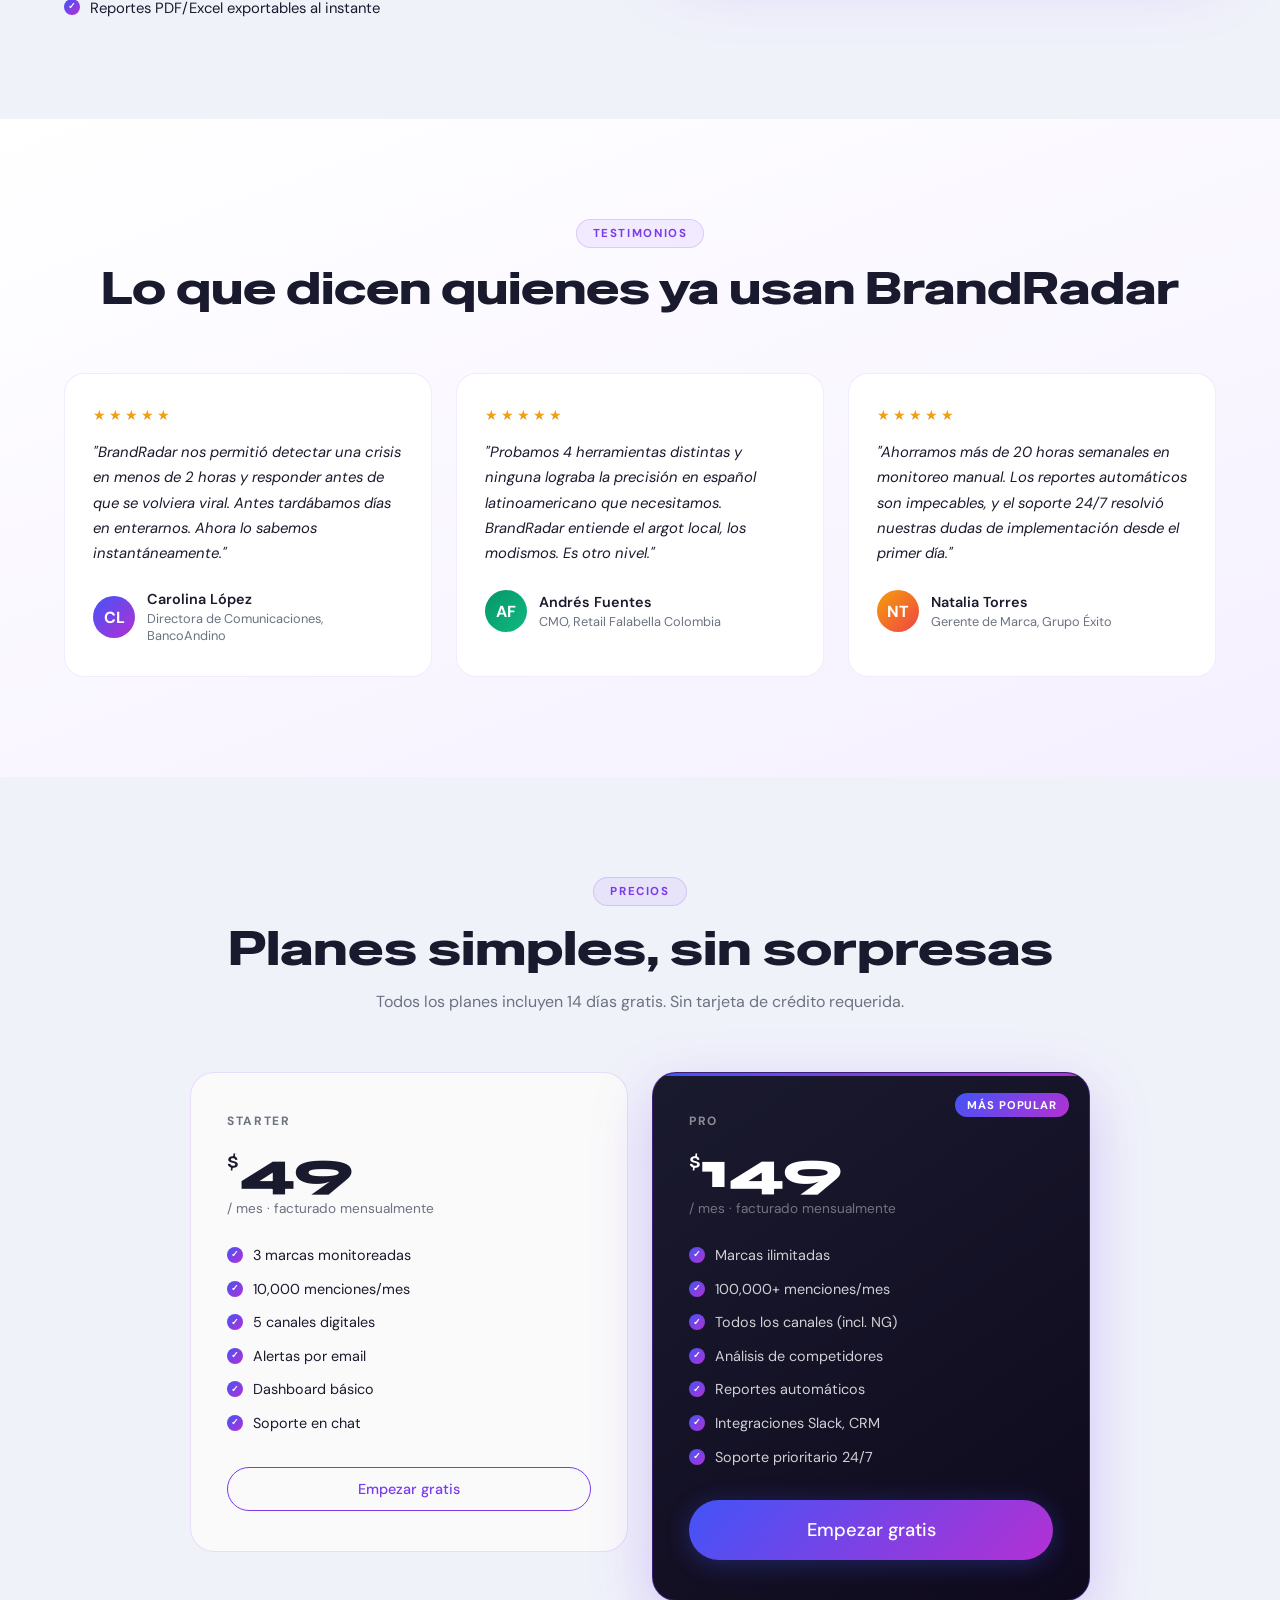
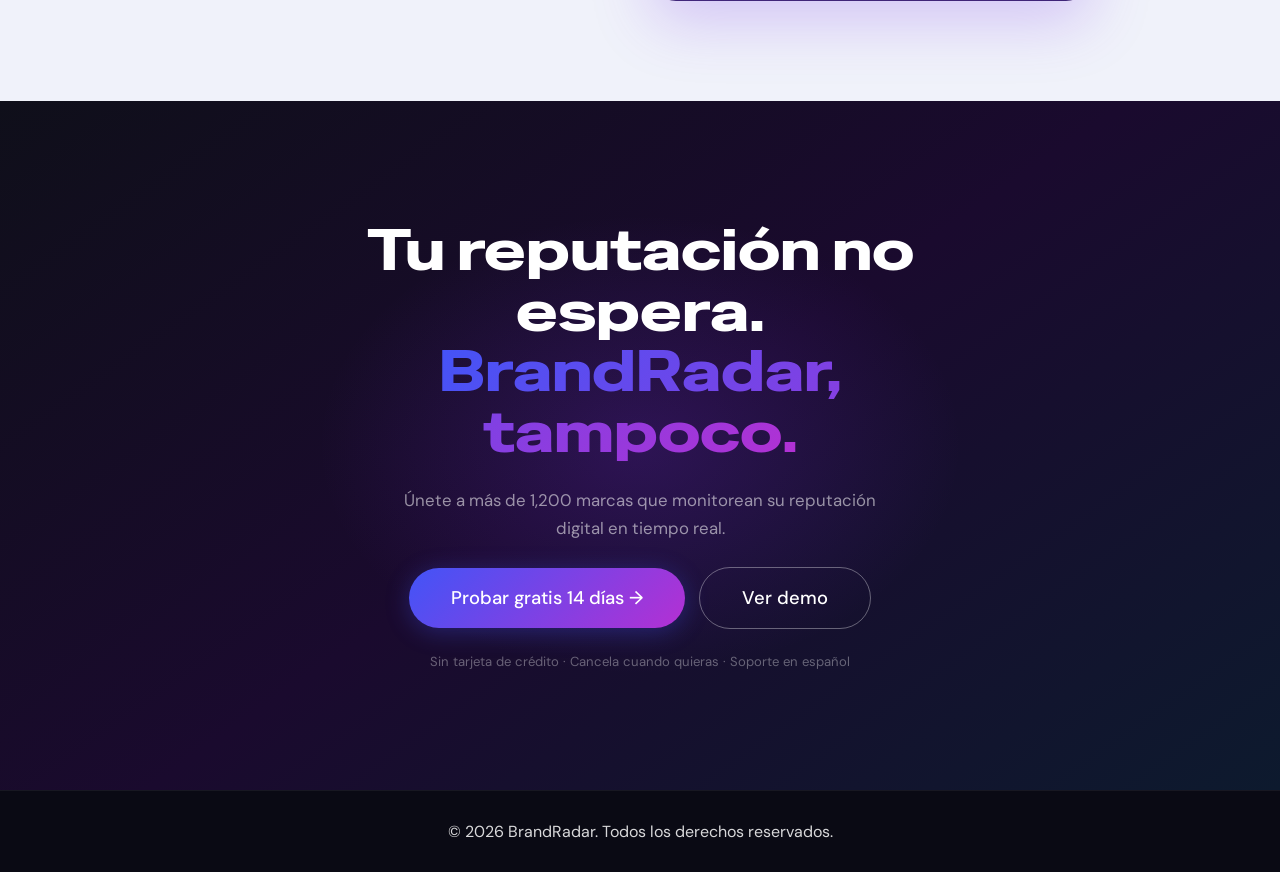
==== commit f22004a0: "Agregué cambios en la landing page" ====
--- a/index.html
+++ b/index.html
@@ -1,567 +1,309 @@
-<!DOCTYPE html> 
+<!DOCTYPE html>
 <html lang="es">
 <head>
   <meta charset="UTF-8" />
   <meta name="viewport" content="width=device-width, initial-scale=1.0" />
-
-  <!-- SEO -->
-  <title>randRadar – Monitoreo de Reputación en Tiempo Real</title>
-
-  <!-- Tipografías -->
+  <title>BrandRadar – Monitoreo de Reputación en Tiempo Real</title>
   <link href="https://fonts.googleapis.com/css2?family=Syne:wght@400;600;700;800&family=DM+Sans:wght@300;400;500&family=Special+Gothic+Expanded+One&display=swap" rel="stylesheet" />
-
-  <!-- CSS GLOAL -->
-  <link rel="stylesheet" href="css/section-hero.css" />
+  <!-- CSS modules -->
+  <link rel="stylesheet" href="css/base.css" />
+  <link rel="stylesheet" href="css/nav.css" />
+  <link rel="stylesheet" href="css/sections.css" />
   <link rel="stylesheet" href="css/responsive.css" />
-
-  <!-- CSS INTEGRANTE 2 -->
-  <link rel="stylesheet" href="css/section-features.css" />
-
-  <!-- CSS INTEGRANTE 3 -->
-  <link rel="stylesheet" href="css/section-benefits.css" />
-
-  <!-- CSS INTEGRANTE 4 -->
-  <link rel="stylesheet" href="css/section-dashboard.css" />
-  <link rel="stylesheet" href="css/section-testimonials.css" />
-
-  <!-- CSS INTEGRANTE 5 -->
-  <link rel="stylesheet" href="css/section-pricing.css" />
-  <link rel="stylesheet" href="css/section-footer.css" />
 </head>
-
 <body>
-
-
-  <!-- ━━━━━━━━━━━━━━━━━━━━━━━━━━━━━━━━━━━━━
-        INTEGRANTE 1: HEADER + HERO
-  ━━━━━━━━━━━━━━━━━━━━━━━━━━━━━━━━━━━━━━━ -->
 
   <!-- HEADER / NAV -->
   <header class="header">
     <nav class="nav">
-
-      <!-- Logo -->
-      <a href="#" class="nav__logo">
+      <a href="index.html" class="nav__logo">
         <img
           src="assets/images/branradar.png"
           alt="BrandRadar logo"
           class="nav__logo-img"
         />
       </a>
-
-      <!-- Links -->
       <ul class="nav__links">
-        <li><a href="#features">Características</a></li>
-        <li><a href="#benefits">Beneficios</a></li>
-        <li><a href="#pricing">Precios</a></li>
-        <li><a href="#cta">Contacto</a></li>
+        <li><a href="#features"      data-i18n="nav.features">Características</a></li>
+        <li><a href="#benefits"      data-i18n="nav.benefits">Beneficios</a></li>
+        <li><a href="#pricing"       data-i18n="nav.pricing">Precios</a></li>
+        <li><a href="contact.html"   data-i18n="nav.contact">Contacto</a></li>
       </ul>
-
-      <!-- CTA -->
-      <a href="#" class="btn btn--primary btn--sm">Empezar ahora →</a>
-
-      <!-- Burger (mobile) -->
+      <!-- Language toggle -->
+      <div class="lang-toggle" role="group" aria-label="Idioma / Language">
+        <span class="lang-toggle__opt active" data-lang="es">ES</span>
+        <span class="lang-toggle__opt"         data-lang="en">EN</span>
+      </div>
+      <a href="#" class="btn btn--primary btn--sm" data-i18n="nav.cta">Empezar ahora →</a>
       <button class="nav__burger" aria-label="Abrir menú" aria-expanded="false">
-        <span></span>
-        <span></span>
-        <span></span>
+        <span></span><span></span><span></span>
       </button>
-
     </nav>
   </header>
 
   <!-- HERO -->
   <section id="hero">
-
-    <!-- Blobs decorativos -->
     <div class="hero__blob hero__blob--1" aria-hidden="true"></div>
     <div class="hero__blob hero__blob--2" aria-hidden="true"></div>
-
     <div class="hero__inner">
-
-      <!-- Badge -->
-      <div class="hero__badge">
-        ✨Monitoreo en tiempo real
-      </div>
-
-      <!-- Heading -->
+      <div class="hero__badge" data-i18n="hero.badge">✨ Monitoreo en tiempo real</div>
       <h1 class="hero__heading">
-        Conoce lo que dicen de tu
-        <span class="hero__heading-gradient">marca antes que nadie</span>
+        <span data-i18n="hero.heading1">Conoce lo que dicen de tu</span>
+        <span class="hero__heading-gradient" data-i18n="hero.heading2">marca antes que nadie</span>
       </h1>
-
-      <!-- Subtítulo -->
-      <p class="hero__subtext">
-        BrandRadar detecta, analiza y clasifica cada mención de tu empresa en internet al instante.<br class="hero__br" />
+      <p class="hero__subtext" data-i18n="hero.sub">
+        BrandRadar detecta, analiza y clasifica cada mención de tu empresa en internet al instante.
         Toma decisiones con datos, no con suposiciones.
       </p>
-
-      <!-- Botones -->
       <div class="hero__actions">
-        <a href="#" class="btn btn--primary">Probar gratis →</a>
-        <a href="#" class="btn btn--ghost">Cómo funciona</a>
-      </div>
-
-    </div>
-
-  </section>
-
-
-  <!-- ━━━━━━━━━━━━━━━━━━━━━━━━━━━━━━━━━━━━━
-        INTEGRANTE 2: CARACTERÍSTICAS
-  ━━━━━━━━━━━━━━━━━━━━━━━━━━━━━━━━━━━━━━━ -->
-  <section id="features" class="features-section">
-    <div class="features__header">
-      <span class="features__badge">Características</span>
-      <h2 class="features__title">
-        Todo lo que necesitas para<br />
-        <span class="features__title-gradient">proteger tu marca</span>
-      </h2>
-      <p class="features__subtitle">
-        BrandRadar reúne en una sola plataforma las herramientas
-        que antes requerían cinco softwares distintos.
-      </p>
-    </div>
-
-    <!-- Fila superior: 3 cards -->
-    <div class="features__grid">
-
-      <!-- Card 1 -->
-      <div class="feature-card">
-        <span class="feature-card__num">01</span>
-        <div class="feature-card__icon">🔍</div>
-        <h3 class="feature-card__title">Monitoreo en tiempo real</h3>
-        <p class="feature-card__desc">
-          Rastrea cada mención de tu marca en redes sociales, medios digitales,
-          foros y blogs en el instante en que ocurre. Sin retrasos, sin lagunas.
-        </p>
-        <span class="feature-card__tag">24/7 activo</span>
-      </div>
-
-      <!-- Card 2 – destacada -->
-      <div class="feature-card feature-card--featured">
-        <span class="feature-card__num">02</span>
-        <div class="feature-card__icon">🧠</div>
-        <h3 class="feature-card__title">Análisis de sentimiento con IA</h3>
-        <p class="feature-card__desc">
-          Nuestro modelo entiende el contexto y el sarcasmo en español latinoamericano.
-          Clasifica menciones como positivas, negativas o neutras con más del 94 % de precisión.
-        </p>
-        <span class="feature-card__tag">IA especializada</span>
-      </div>
-
-      <!-- Card 3 -->
-      <div class="feature-card">
-        <span class="feature-card__num">03</span>
-        <div class="feature-card__icon">🚨</div>
-        <h3 class="feature-card__title">Alertas de crisis instantáneas</h3>
-        <p class="feature-card__desc">
-          Recibe notificaciones por correo, Slack o WhatsApp cuando se detecta
-          un pico de menciones negativas. Actúa antes de que escale.
-        </p>
-        <span class="feature-card__tag">Multi-canal</span>
-      </div>
-
-    </div>
-
-    <!-- Fila inferior: 2 cards anchas -->
-    <div class="features__grid--wide">
-
-      <!-- Card 4 -->
-      <div class="feature-card feature-card--wide">
-        <div class="feature-card__icon">📊</div>
-        <div class="feature-card__body">
-          <span class="feature-card__num" style="position:static; display:block; margin-bottom:6px;">04</span>
-          <h3 class="feature-card__title">Reportes automáticos</h3>
-          <p class="feature-card__desc">
-            Genera informes ejecutivos en PDF o Excel con un clic. Compártelos
-            con tu equipo o dirección sin esfuerzo extra.
-          </p>
-        </div>
-      </div>
-
-      <!-- Card 5 -->
-      <div class="feature-card feature-card--wide">
-        <div class="feature-card__icon">🌐</div>
-        <div class="feature-card__body">
-          <span class="feature-card__num" style="position:static; display:block; margin-bottom:6px;">05</span>
-          <h3 class="feature-card__title">Benchmarking competitivo</h3>
-          <p class="feature-card__desc">
-            Compara tu reputación con la de tus competidores. Detecta oportunidades
-            y amenazas en tu industria antes de que lo hagan ellos.
-          </p>
-        </div>
-      </div>
-
-    </div>
-  </section>
-
-
-  <!-- ━━━━━━━━━━━━━━━━━━━━━━━━━━━━━━━━━━━━━
-        INTEGRANTE 3: BENEFICIOS
-  ━━━━━━━━━━━━━━━━━━━━━━━━━━━━━━━━━━━━━━━ -->
+        <a href="#" class="btn btn--primary" data-i18n="hero.cta1">Probar gratis →</a>
+        <a href="#" class="btn btn--ghost"   data-i18n="hero.cta2">Cómo funciona</a>
+      </div>
+    </div>
+  </section>
+
+  <!-- CARACTERÍSTICAS -->
+  <section id="features">
+    <div class="features__inner">
+      <div class="features__header reveal">
+        <span class="section-label" data-i18n="features.label">Características</span>
+        <h2 class="features__title" data-i18n="features.title">Todo lo que tu marca necesita para protegerse</h2>
+        <p class="features__subtitle" data-i18n="features.sub">Una plataforma completa para escuchar, analizar y actuar sobre tu reputación digital sin perder ningún detalle.</p>
+      </div>
+      <div class="features__grid reveal-stagger">
+        <div class="feature-card">
+          <div class="feature-card__icon">🔔</div>
+          <h3 class="feature-card__title" data-i18n="features.card1_title">Alertas en tiempo real</h3>
+          <p class="feature-card__desc"   data-i18n="features.card1_desc">Recibe notificaciones instantáneas por email, Slack o WhatsApp cada vez que alguien menciona tu marca o un cambio ocurre en el sentimiento.</p>
+        </div>
+        <div class="feature-card">
+          <div class="feature-card__icon">🤖</div>
+          <h3 class="feature-card__title" data-i18n="features.card2_title">Análisis de sentimiento IA</h3>
+          <p class="feature-card__desc"   data-i18n="features.card2_desc">Nuestro motor de inteligencia artificial clasifica cada mención como positiva, negativa o neutral en español y 12 idiomas más.</p>
+        </div>
+        <div class="feature-card">
+          <div class="feature-card__icon">🌐</div>
+          <h3 class="feature-card__title" data-i18n="features.card3_title">Monitoreo multicanal</h3>
+          <p class="feature-card__desc"   data-i18n="features.card3_desc">Rastrea X, Instagram, Facebook, LinkedIn, YouTube, blogs, medios digitales, foros y sitios de reseñas. Todo el fluente en un solo panel.</p>
+        </div>
+        <div class="feature-card">
+          <div class="feature-card__icon">📊</div>
+          <h3 class="feature-card__title" data-i18n="features.card4_title">Dashboards centralizados</h3>
+          <p class="feature-card__desc"   data-i18n="features.card4_desc">Visualiza KPIs, tendencias y el valor de tu reputación en tiempo real. Genera reportes automáticos con tu equipo con un clic.</p>
+        </div>
+        <div class="feature-card">
+          <div class="feature-card__icon">⚔️</div>
+          <h3 class="feature-card__title" data-i18n="features.card5_title">Comparación con competidores</h3>
+          <p class="feature-card__desc"   data-i18n="features.card5_desc">Benchmarking competitivo en tiempo real. Compara cómo perciben tu marca frente a los competidores y detecta brechas para responder primero.</p>
+        </div>
+        <div class="feature-card">
+          <div class="feature-card__icon">🚨</div>
+          <h3 class="feature-card__title" data-i18n="features.card6_title">Gestión de crisis</h3>
+          <p class="feature-card__desc"   data-i18n="features.card6_desc">Protocolo guiado de respuesta a crisis. Accede a playbooks, ejemplos y plantillas personalizadas para que tu equipo sepa exactamente qué hacer.</p>
+        </div>
+      </div>
+    </div>
+  </section>
+
+  <!-- BENEFICIOS (dark) -->
   <section id="benefits">
-    <section class="benefits-section">
-        <div class="benefits-container">
-            <div class="badge">BENEFICIOS</div>
-            
-            <h1 class="main-title">Resultados que<br>mueven el negocio</h1>
-            
-            <p class="subtitle">Nuestros clientes reportan mejoras tangibles en los primeros 30 días de uso.</p>
-    
-            <div class="cards-grid">
-                <article class="card">
-                    <span class="stat">70%</span>
-                    <h2 class="card-title">Ahorro de tiempo</h2>
-                    <p class="card-desc">
-                        Elimina el monitoreo manual. Tu equipo de comunicaciones recupera horas valiosas para enfocarse en estrategia y creatividad.
-                    </p>
-                </article>
-    
-                <article class="card">
-                    <span class="stat">5x</span>
-                    <h2 class="card-title">Detección temprana de crisis</h2>
-                    <p class="card-desc">
-                        Identifica señales de crisis hasta 5 veces más rápido que el seguimiento tradicional, dándote ventaja para responder proactivamente.
-                    </p>
-                </article>
-    
-                <article class="card">
-                    <span class="stat">94%</span>
-                    <h2 class="card-title">Precisión en sentimiento</h2>
-                    <p class="card-desc">
-                        IA entrenada específicamente para el español latinoamericano y europeo, con comprensión de modismos, jergas y contexto cultural.
-                    </p>
-                </article>
-            </div>
-        </div>
-    </section>
-    
-  </section>
-
-
-<!-- ━━━━━━━━━━━━━━━━━━━━━━━━━━━━━━━━━━━━━
-      INTEGRANTE 4: DASHBOARD
-━━━━━━━━━━━━━━━━━━━━━━━━━━━━━━━━━━━━━━━ -->
-<section id="dashboard" class="dashboard-section">
-  <div class="dashboard__container">
-
-    <!-- Columna izquierda: texto -->
-    <div class="dashboard__left">
-      <h2 class="dashboard__title">
-        Un dashboard diseñado para la velocidad de decisión
-      </h2>
-      <p class="dashboard__desc">
-        Toda la información que importa en una sola pantalla, sin ruido, sin complejidad innecesaria.
-        Diseñado con y para equipos de marketing y comunicaciones.
-      </p>
-      <ul class="dashboard__checklist">
-        <li><span class="dash-check">✓</span> Resumen ejecutivo en tiempo real</li>
-        <li><span class="dash-check">✓</span> Desglose de menciones por canal y región</li>
-        <li><span class="dash-check">✓</span> Evolución histórica del sentimiento</li>
-        <li><span class="dash-check">✓</span> Feed de alertas priorizado por urgencia</li>
-        <li><span class="dash-check">✓</span> Reportes PDF/Excel exportables al instante</li>
-      </ul>
-    </div>
-
-    <!-- Columna derecha: preview UI -->
-    <div class="dashboard__right">
-      <div class="dash-preview">
-        <!-- Barra de título estilo macOS -->
-        <div class="dash-preview__titlebar">
-          <span class="dot dot--red"></span>
-          <span class="dot dot--yellow"></span>
-          <span class="dot dot--green"></span>
-        </div>
-
-        <!-- Métricas top -->
-        <div class="dash-preview__metrics">
-          <div class="dash-metric">
-            <span class="dash-metric__value">38%</span>
-            <span class="dash-metric__label">+4.2% esta mes</span>
-          </div>
-          <div class="dash-metric">
-            <span class="dash-metric__value">72</span>
-            <span class="dash-metric__label">+41 puntos</span>
-          </div>
-        </div>
-
-        <!-- Gráfica de línea simulada -->
-        <div class="dash-preview__chart">
-          <svg viewBox="0 0 260 60" xmlns="http://www.w3.org/2000/svg" preserveAspectRatio="none">
-            <defs>
-              <linearGradient id="lineGrad" x1="0" y1="0" x2="0" y2="1">
-                <stop offset="0%" stop-color="#a855f7" stop-opacity="0.4"/>
-                <stop offset="100%" stop-color="#a855f7" stop-opacity="0"/>
-              </linearGradient>
-            </defs>
-            <path d="M0,50 C30,45 50,30 80,28 C110,26 130,38 160,22 C190,8 220,15 260,10"
-                  fill="none" stroke="#a855f7" stroke-width="2"/>
-            <path d="M0,50 C30,45 50,30 80,28 C110,26 130,38 160,22 C190,8 220,15 260,10 L260,60 L0,60 Z"
-                  fill="url(#lineGrad)"/>
-          </svg>
-          <span class="dash-preview__chart-label">+64 alcance</span>
-        </div>
-
-        <!-- Alertas simuladas -->
-        <div class="dash-preview__alerts">
-          <div class="dash-alert">
-            <div class="dash-alert__avatar" style="background:#7c3aed;">@</div>
-            <div class="dash-alert__info">
-              <span class="dash-alert__source">@mktg_Jo · Twitter</span>
-              <span class="dash-alert__text">Mención positiva detectada</span>
-            </div>
-            <span class="dash-alert__badge dash-alert__badge--green">Positivo</span>
-          </div>
-          <div class="dash-alert">
-            <div class="dash-alert__avatar" style="background:#2563eb;">JR</div>
-            <div class="dash-alert__info">
-              <span class="dash-alert__source">Juan Ramos · Google</span>
-              <span class="dash-alert__text">Reseña crítica sin respuesta</span>
-            </div>
-            <span class="dash-alert__badge dash-alert__badge--red">Negativo</span>
-          </div>
-          <div class="dash-alert">
-            <div class="dash-alert__avatar" style="background:#0891b2;">EC</div>
-            <div class="dash-alert__info">
-              <span class="dash-alert__source">El Comercio · Prensa</span>
-              <span class="dash-alert__text">Mención en artículo de opinión</span>
-            </div>
-            <span class="dash-alert__badge dash-alert__badge--gray">Neutro</span>
-          </div>
-        </div>
-
-      </div>
-    </div>
-
-  </div>
-</section>
-
-
-<!-- ━━━━━━━━━━━━━━━━━━━━━━━━━━━━━━━━━━━━━
-      INTEGRANTE 4: TESTIMONIOS
-━━━━━━━━━━━━━━━━━━━━━━━━━━━━━━━━━━━━━━━ -->
-<section id="testimonials" class="testimonials-section">
-  <div class="testimonials__container">
-
-    <span class="testimonials__badge">TESTIMONIOS</span>
-    <h2 class="testimonials__title">Lo que dicen quienes ya usan BrandRadar</h2>
-
-    <div class="testimonials__grid">
-
-      <div class="testimonial-card">
-        <div class="testimonial-card__stars">★★★★★</div>
-        <span class="testimonial-card__quote">"</span>
-        <p class="testimonial-card__text">
-          BrandRadar nos permitió detectar una crisis en menos de 3 minutos y responder antes de
-          que se viralizara. Antes nos enterábamos horas después. Es indispensable.
-        </p>
-        <div class="testimonial-card__author">
-          <div class="testimonial-card__avatar" style="background:#7c3aed;">CL</div>
-          <div class="testimonial-card__info">
-            <strong>Carolina López</strong>
-            <span>Directora de Comunicaciones · Grupo Éxito</span>
-          </div>
-        </div>
-      </div>
-
-      <div class="testimonial-card">
-        <div class="testimonial-card__stars">★★★★★</div>
-        <span class="testimonial-card__quote">"</span>
-        <p class="testimonial-card__text">
-          Probamos 4 herramientas distintas y ninguna se acercaba al nivel de precisión en español
-          latinoamericano que tiene BrandRadar. El análisis de sentimiento es espectacular.
-        </p>
-        <div class="testimonial-card__author">
-          <div class="testimonial-card__avatar" style="background:#059669;">AM</div>
-          <div class="testimonial-card__info">
-            <strong>Andrés Morales</strong>
-            <span>Head of Digital · Bancolombia</span>
-          </div>
-        </div>
-      </div>
-
-      <div class="testimonial-card">
-        <div class="testimonial-card__stars">★★★★★</div>
-        <span class="testimonial-card__quote">"</span>
-        <p class="testimonial-card__text">
-          Ahorramos más de 20 horas semanales en monitoreo manual. Los reportes automáticos
-          son perfectos para presentar a la alta dirección. Retorno de inversión inmediato.
-        </p>
-        <div class="testimonial-card__author">
-          <div class="testimonial-card__avatar" style="background:#db2777;">PT</div>
-          <div class="testimonial-card__info">
-            <strong>Patricia Torres</strong>
-            <span>CMO · Agencia Omnimedia</span>
-          </div>
-        </div>
-      </div>
-
-    </div>
-  </div>
-</section>
-
-
-  <!--  INTEGRANTE 5: PRECIOS -->
-
-  <section id="pricing" class="pricing">
-    
-    <div class="pricing__container">
-
-      <p class="pricing__tag">PRECIOS</p>
-
-      <h2 class="pricing__title">
-        Planes simples,<br>sin sorpresas
-      </h2>
-
-      <p class="pricing__subtitle">
-        Todos los planes incluyen 14 días gratis. Sin tarjeta de crédito requerida.
-      </p>
-
-      <div class="pricing__cards">
-
-        <!-- STARTER -->
-        <div class="pricing__card pricing__card--light">
-          <p class="pricing__plan">STARTER</p>
-          <h3 class="pricing__price">$49</h3>
-          <span class="pricing__time">/ mes por marca</span>
-
-          <ul class="pricing__list">
-            <li>✔ 1 marca monitoreada</li>
-            <li>✔ 10,000 menciones/mes</li>
-            <li>✔ 5 canales digitales</li>
-            <li>✔ Alertas por email</li>
-            <li>✔ Dashboard básico</li>
-            <li>✔ Soporte por chat</li>
+    <div class="benefits__inner">
+      <div class="benefits__header reveal">
+        <span class="section-label" style="background:rgba(168,85,247,.15);color:#c084fc;border-color:rgba(168,85,247,.3);" data-i18n="benefits.label">Beneficios</span>
+        <h2 class="benefits__title" data-i18n="benefits.title">Resultados que mueven el negocio</h2>
+        <p class="benefits__subtitle" data-i18n="benefits.sub">Nuestros clientes reportan mejoras tangibles en los primeros 30 días de uso.</p>
+      </div>
+      <div class="benefits__grid reveal-stagger">
+        <div class="benefit-card">
+          <div class="benefit-card__stat">70%</div>
+          <h3 class="benefit-card__title">Ahorro de tiempo</h3>
+          <p class="benefit-card__desc">Elimina el monitoreo manual. Tu equipo de comunicaciones puede enfocarse en estrategia y creatividad.</p>
+        </div>
+        <div class="benefit-card">
+          <div class="benefit-card__stat">5×</div>
+          <h3 class="benefit-card__title">Detección temprana de crisis</h3>
+          <p class="benefit-card__desc">Identifica señales de crisis hasta 5 veces más rápido que el seguimiento manual, dándote tiempo para responder antes que escale.</p>
+        </div>
+        <div class="benefit-card">
+          <div class="benefit-card__stat">94%</div>
+          <h3 class="benefit-card__title">Precisión en sentimiento</h3>
+          <p class="benefit-card__desc">IA entrenada específicamente para español latinoamericano, con comprensión de modismos, jerga y contexto cultural.</p>
+        </div>
+      </div>
+    </div>
+  </section>
+
+  <!-- DASHBOARD -->
+  <section id="dashboard">
+    <div class="dashboard__inner">
+      <div class="dashboard__content reveal">
+        <h2 class="dashboard__title">Un dashboard diseñado para la velocidad de decisión</h2>
+        <p class="dashboard__desc">Toda la información que importa en una sola pantalla, sin ruido, sin complejidad innecesaria. Diseñado con y para equipos de marketing y comunicaciones.</p>
+        <ul class="dashboard__list">
+          <li><span class="pricing-check"></span>Resumen ejecutivo en tiempo real</li>
+          <li><span class="pricing-check"></span>Desglose de menciones por canal y región</li>
+          <li><span class="pricing-check"></span>Evolución histórica del sentimiento</li>
+          <li><span class="pricing-check"></span>Feed de alertas priorizado por agencia</li>
+          <li><span class="pricing-check"></span>Reportes PDF/Excel exportables al instante</li>
+        </ul>
+      </div>
+      <div class="dashboard__visual reveal">
+        <div class="dash-mock">
+          <div class="dash-mock__bar">
+            <div class="dash-mock__dot"></div>
+            <div class="dash-mock__dot"></div>
+            <div class="dash-mock__dot"></div>
+          </div>
+          <div class="dash-mock__stats">
+            <div class="dash-stat">
+              <div class="dash-stat__val">98% <span>↑2%</span></div>
+              <div class="dash-stat__label">Sentiment Score</div>
+            </div>
+            <div class="dash-stat">
+              <div class="dash-stat__val">73 <span style="color:#6b82ff;">new</span></div>
+              <div class="dash-stat__label">Menciones hoy</div>
+            </div>
+          </div>
+          <div class="dash-chart">
+            <div class="dash-chart__label">Tendencia semanal</div>
+            <div class="dash-chart__bars">
+              <div class="dash-chart__bar" style="height:40%"></div>
+              <div class="dash-chart__bar" style="height:60%"></div>
+              <div class="dash-chart__bar" style="height:50%"></div>
+              <div class="dash-chart__bar" style="height:75%"></div>
+              <div class="dash-chart__bar" style="height:55%"></div>
+              <div class="dash-chart__bar" style="height:85%"></div>
+              <div class="dash-chart__bar" style="height:70%"></div>
+            </div>
+          </div>
+          <div class="dash-tags">
+            <span class="dash-tag dash-tag--green">✓ Positivo</span>
+            <span class="dash-tag dash-tag--blue">◉ Neutral</span>
+            <span class="dash-tag dash-tag--red">⚠ Negativo</span>
+          </div>
+        </div>
+      </div>
+    </div>
+  </section>
+
+  <!-- TESTIMONIOS -->
+  <section id="testimonials">
+    <div class="testimonials__inner">
+      <div class="testimonials__header reveal">
+        <span class="section-label">Testimonios</span>
+        <h2 class="testimonials__title">Lo que dicen quienes ya usan BrandRadar</h2>
+      </div>
+      <div class="testimonials__grid reveal-stagger">
+        <div class="testimonial-card">
+          <div class="testimonial-card__stars">
+            <span>★</span><span>★</span><span>★</span><span>★</span><span>★</span>
+          </div>
+          <p class="testimonial-card__text">"BrandRadar nos permitió detectar una crisis en menos de 2 horas y responder antes de que se volviera viral. Antes tardábamos días en enterarnos. Ahora lo sabemos instantáneamente."</p>
+          <div class="testimonial-card__author">
+            <div class="testimonial-card__avatar" style="background:linear-gradient(135deg,#4254F7,#B430D3);">CL</div>
+            <div>
+              <div class="testimonial-card__name">Carolina López</div>
+              <div class="testimonial-card__role">Directora de Comunicaciones, BancoAndino</div>
+            </div>
+          </div>
+        </div>
+        <div class="testimonial-card">
+          <div class="testimonial-card__stars">
+            <span>★</span><span>★</span><span>★</span><span>★</span><span>★</span>
+          </div>
+          <p class="testimonial-card__text">"Probamos 4 herramientas distintas y ninguna lograba la precisión en español latinoamericano que necesitamos. BrandRadar entiende el argot local, los modismos. Es otro nivel."</p>
+          <div class="testimonial-card__author">
+            <div class="testimonial-card__avatar" style="background:linear-gradient(135deg,#059669,#10b981);">AF</div>
+            <div>
+              <div class="testimonial-card__name">Andrés Fuentes</div>
+              <div class="testimonial-card__role">CMO, Retail Falabella Colombia</div>
+            </div>
+          </div>
+        </div>
+        <div class="testimonial-card">
+          <div class="testimonial-card__stars">
+            <span>★</span><span>★</span><span>★</span><span>★</span><span>★</span>
+          </div>
+          <p class="testimonial-card__text">"Ahorramos más de 20 horas semanales en monitoreo manual. Los reportes automáticos son impecables, y el soporte 24/7 resolvió nuestras dudas de implementación desde el primer día."</p>
+          <div class="testimonial-card__author">
+            <div class="testimonial-card__avatar" style="background:linear-gradient(135deg,#f59e0b,#ef4444);">NT</div>
+            <div>
+              <div class="testimonial-card__name">Natalia Torres</div>
+              <div class="testimonial-card__role">Gerente de Marca, Grupo Éxito</div>
+            </div>
+          </div>
+        </div>
+      </div>
+    </div>
+  </section>
+
+  <!-- PRECIOS -->
+  <section id="pricing">
+    <div class="pricing__inner">
+      <div class="pricing__header reveal">
+        <span class="section-label" data-i18n="pricing.label">Precios</span>
+        <h2 class="pricing__title"   data-i18n="pricing.title">Planes simples, sin sorpresas</h2>
+        <p class="pricing__subtitle" data-i18n="pricing.sub">Todos los planes incluyen 14 días gratis. Sin tarjeta de crédito requerida.</p>
+      </div>
+      <div class="pricing__grid reveal-stagger">
+        <!-- Starter -->
+        <div class="pricing-card pricing-card--starter">
+          <p class="pricing-card__tier">Starter</p>
+          <div class="pricing-card__price"><sup>$</sup>49</div>
+          <p class="pricing-card__period" data-i18n="pricing.period">/ mes · facturado mensualmente</p>
+          <ul class="pricing-card__features">
+            <li><span class="pricing-check"></span>3 marcas monitoreadas</li>
+            <li><span class="pricing-check"></span>10,000 menciones/mes</li>
+            <li><span class="pricing-check"></span>5 canales digitales</li>
+            <li><span class="pricing-check"></span>Alertas por email</li>
+            <li><span class="pricing-check"></span>Dashboard básico</li>
+            <li><span class="pricing-check"></span>Soporte en chat</li>
           </ul>
-
-          <a href="#" class="btn btn--outline">Empezar gratis</a>
-        </div>
-
-        <!-- PRO -->
-        <div class="pricing__card pricing__card--dark">
-
-        <span class="pricing__badge">Más popular</span>
-
-          <p class="pricing__plan">PRO</p>
-          <h3 class="pricing__price">$149</h3>
-          <span class="pricing__time">/ mes por marca</span>
-
-          <ul class="pricing__list">
-            <li>✔ 3 marcas monitoreadas</li>
-            <li>✔ Menciones ilimitadas</li>
-            <li>✔ 50+ canales y fuentes</li>
-            <li>✔ Alertas multicanal (Slack, WA)</li>
-            <li>✔ Análisis de competidores</li>
-            <li>✔ Reportes automatizados</li>
-            <li>✔ Gestión de crisis</li>
-            <li>✔ Soporte prioritario 24/7</li>
+          <a href="#" class="btn btn--outline-purple" data-i18n="pricing.cta_start">Empezar gratis</a>
+        </div>
+        <!-- Pro -->
+        <div class="pricing-card pricing-card--pro">
+          <div class="pricing-badge" data-i18n="pricing.popular">Más popular</div>
+          <p class="pricing-card__tier">Pro</p>
+          <div class="pricing-card__price" style="color:#fff;"><sup>$</sup>149</div>
+          <p class="pricing-card__period" data-i18n="pricing.period">/ mes · facturado mensualmente</p>
+          <ul class="pricing-card__features">
+            <li><span class="pricing-check"></span>Marcas ilimitadas</li>
+            <li><span class="pricing-check"></span>100,000+ menciones/mes</li>
+            <li><span class="pricing-check"></span>Todos los canales (incl. NG)</li>
+            <li><span class="pricing-check"></span>Análisis de competidores</li>
+            <li><span class="pricing-check"></span>Reportes automáticos</li>
+            <li><span class="pricing-check"></span>Integraciones Slack, CRM</li>
+            <li><span class="pricing-check"></span>Soporte prioritario 24/7</li>
           </ul>
-
-          <a href="#" class="btn btn--primary">Empezar gratis</a>
-        </div>
-
-      </div>
-
-    </div>
-  
-  </section>
-
-
-
-  <!--  INTEGRANTE 5: CTA FINAL -->
-
-  <section id="cta" class="cta">
-
-    <div class="cta__container">
-
-      <h2 class="cta__title">
-        Tu reputación no espera.<br>
-        BrandRadar, tampoco.
-      </h2>
-
-      <p class="cta__text">
-        Únete a más de 1,200 marcas que monitorean su reputación digital en tiempo real.
-        Empieza gratis hoy, sin compromisos.
-      </p>
-
-      <div class="cta__buttons">
-        <a href="#" class="btn btn--primary">Probar gratis 14 días →</a>
-        <a href="#" class="btn btn--ghost">Ver demo</a>
-      </div>
-
-    </div>
-    
-  </section>
-
-
-
-  <!--  INTEGRANTE 5: FOOTER -->
-
-  <footer class="footer">
-
-    <div class="footer__container">
-
-      <!-- Logo + descripción -->
-      <div class="footer__col">
-        <img src="assets/images/branradar.png" alt="BrandRadar" class="footer__logo">
-        <p>
-          La plataforma líder de monitoreo y análisis de reputación digital
-          para marcas y agencias en Latinoamérica.
-        </p>
-      </div>
-
-      <!-- Producto -->
-      <div class="footer__col">
-        <h4>Producto</h4>
-        <ul>
-          <li><a href="#">Características</a></li>
-          <li><a href="#">Integraciones</a></li>
-          <li><a href="#">API Docs</a></li>
-          <li><a href="#">Changelog</a></li>
-          <li><a href="#">Estado del sistema</a></li>
-        </ul>
-      </div>
-
-      <!-- Compañía -->
-      <div class="footer__col">
-        <h4>Compañía</h4>
-        <ul>
-          <li><a href="#">Sore nosotros</a></li>
-          <li><a href="#">log</a></li>
-          <li><a href="#">Clientes</a></li>
-          <li><a href="#">Prensa</a></li>
-          <li><a href="#">Empleos</a></li>
-        </ul>
-      </div>
-
-      <!-- Contacto -->
-      <div class="footer__col">
-        <h4>Contacto</h4>
-        <ul>
-          <li>hola@randradar.io</li>
-          <li>+51 982 040 488</li>
-          <li>Lima, Perú</li>
-          <li><a href="#">Centro de ayuda</a></li>
-          <li><a href="#">Soporte</a></li>
-        </ul>
-      </div>
-
-    </div>
-
-    <div class="footer__ottom">
-      <p>© 2026 randRadar. Todos los derechos reservados.</p>
-
-      <div class="footer__links">
-        <a href="#">Privacidad</a>
-        <a href="#">Términos</a>
-        <a href="#">Cookies</a>
-      </div>
-    </div>
-    
+          <a href="#" class="btn btn--primary" data-i18n="pricing.cta_start">Empezar gratis</a>
+        </div>
+      </div>
+    </div>
+  </section>
+
+  <!-- CTA FINAL -->
+  <section id="cta">
+    <div class="cta__inner">
+      <h2 class="cta__title reveal" data-i18n="cta.title">Tu reputación no espera.<br><span>BrandRadar, tampoco.</span></h2>
+      <p class="cta__subtitle reveal" data-i18n="cta.sub">Únete a más de 1,200 marcas que monitorean su reputación digital en tiempo real. Empieza gratis hoy, sin compromiso.</p>
+      <div class="cta__actions reveal">
+        <a href="#" class="btn btn--primary"     data-i18n="cta.btn1">Probar gratis 14 días →</a>
+        <a href="#" class="btn btn--ghost-white" data-i18n="cta.btn2">Ver demo</a>
+      </div>
+      <p class="cta__note reveal" data-i18n="cta.note">Sin tarjeta de crédito · Cancela cuando quieras · Soporte en español</p>
+    </div>
+  </section>
+
+  <!-- FOOTER -->
+  <footer>
+    <p class="footer__copy">© 2026 BrandRadar. Todos los derechos reservados.</p>
   </footer>
 
-
-  <script src="js/section-hero.js"></script>
+  <!-- JS modules (order matters) -->
+  <script src="js/translations.js"></script>
+  <script src="js/nav.js"></script>
+  <script src="js/main.js"></script>
+
 </body>
 </html>
--- a/css/base.css
+++ b/css/base.css
@@ -0,0 +1,107 @@
+/* ─── RESET ─────────────────────────────────────────────────── */
+*, *::before, *::after { box-sizing: border-box; margin: 0; padding: 0; }
+
+/* ─── VARIABLES ─────────────────────────────────────────────── */
+:root {
+    --br-purple:      #7C3AED;
+    --br-purple-lt:   #A855F7;
+    --br-bg:          #ffffff;
+    --br-text:        #1a1a2e;
+    --br-muted:       #6b7280;
+    --br-border:      rgba(124, 58, 237, 0.18);
+    --font-display:   'Syne', sans-serif;
+    --font-body:      'DM Sans', sans-serif;
+    --pill:           999px;
+    --shadow-btn:     0 4px 24px rgba(124, 58, 237, 0.32);
+    --ease:           cubic-bezier(.4, 0, .2, 1);
+}
+
+/* ─── BODY BASE ─────────────────────────────────────────────── */
+body {
+    font-family: var(--font-body);
+    background: var(--br-bg);
+    color: var(--br-text);
+    overflow-x: hidden;
+    -webkit-font-smoothing: antialiased;
+}
+a { text-decoration: none; color: inherit; }
+ul { list-style: none; }
+
+/* ─── SECTION LABELS ─────────────────────────────────────────── */
+.section-label {
+    display: inline-flex;
+    align-items: center;
+    gap: 6px;
+    font-size: 0.72rem;
+    font-weight: 700;
+    letter-spacing: .14em;
+    text-transform: uppercase;
+    color: var(--br-purple);
+    background: rgba(124,58,237,.08);
+    border: 1px solid rgba(124,58,237,.18);
+    padding: 6px 16px;
+    border-radius: var(--pill);
+}
+
+/* ─── BUTTONS ────────────────────────────────────────────────── */
+.btn {
+    display: inline-flex;
+    align-items: center;
+    gap: 6px;
+    font-family: var(--font-body);
+    font-size: 1.15rem;
+    font-weight: 500;
+    border-radius: var(--pill);
+    padding: 18px 42px;
+    border: none;
+    cursor: pointer;
+    white-space: nowrap;
+    transition: transform .22s var(--ease), box-shadow .22s var(--ease);
+}
+.btn--primary {
+    background: linear-gradient(135deg, #4254F7, #B430D3);
+    color: #fff;
+    box-shadow: 0 4px 24px rgba(66, 84, 247, 0.32);
+}
+.btn--primary:hover { transform: translateY(-2px); box-shadow: 0 8px 32px rgba(180, 48, 211, 0.42); }
+.btn--primary:active { transform: translateY(0); }
+.btn--ghost {
+    background: transparent;
+    color: var(--br-text);
+    border: 1.5px solid var(--br-border);
+}
+.btn--ghost:hover { border-color: var(--br-purple); background: rgba(124, 58, 237, 0.05); transform: translateY(-2px); }
+.btn--ghost-white {
+    background: transparent;
+    color: #fff;
+    border: 1.5px solid rgba(255,255,255,0.35);
+}
+.btn--ghost-white:hover { background: rgba(255,255,255,0.1); transform: translateY(-2px); }
+.btn--sm { padding: 9px 20px; font-size: 0.875rem; }
+.btn--outline-purple {
+    background: transparent;
+    color: var(--br-purple);
+    border: 1.5px solid var(--br-purple);
+    font-size: 0.9rem;
+    padding: 12px 28px;
+}
+.btn--outline-purple:hover { background: rgba(124,58,237,.06); transform: translateY(-2px); }
+
+/* ─── SCROLL REVEAL ──────────────────────────────────────────── */
+.reveal {
+    opacity: 0;
+    transform: translateY(28px);
+    transition: opacity .65s var(--ease), transform .65s var(--ease);
+}
+.reveal.visible { opacity: 1; transform: translateY(0); }
+.reveal-stagger > * {
+    opacity: 0;
+    transform: translateY(24px);
+    transition: opacity .55s var(--ease), transform .55s var(--ease);
+}
+.reveal-stagger.visible > *:nth-child(1) { opacity:1; transform:none; transition-delay: .05s; }
+.reveal-stagger.visible > *:nth-child(2) { opacity:1; transform:none; transition-delay: .15s; }
+.reveal-stagger.visible > *:nth-child(3) { opacity:1; transform:none; transition-delay: .25s; }
+.reveal-stagger.visible > *:nth-child(4) { opacity:1; transform:none; transition-delay: .35s; }
+.reveal-stagger.visible > *:nth-child(5) { opacity:1; transform:none; transition-delay: .45s; }
+.reveal-stagger.visible > *:nth-child(6) { opacity:1; transform:none; transition-delay: .55s; }
--- a/css/nav.css
+++ b/css/nav.css
@@ -0,0 +1,139 @@
+/* ============================================================
+    HEADER / NAV
+   ============================================================ */
+.header {
+    position: sticky;
+    top: 0;
+    z-index: 200;
+    width: 100%;
+    background: rgba(245, 243, 255, 0.88);
+    backdrop-filter: blur(16px);
+    -webkit-backdrop-filter: blur(16px);
+    border-bottom: 1px solid rgba(124, 58, 237, 0.07);
+    transition: box-shadow .22s var(--ease);
+}
+.header.scrolled { box-shadow: 0 2px 24px rgba(124, 58, 237, 0.09); }
+
+.nav {
+    display: flex;
+    align-items: center;
+    gap: 2rem;
+    max-width: 1200px;
+    margin: 0 auto;
+    padding: 16px 5%;
+}
+
+/* ── Logo ── */
+.nav__logo {
+    display: flex;
+    align-items: center;
+    flex-shrink: 0;
+}
+.nav__logo-img {
+    height: 56px;
+    width: auto;
+    object-fit: contain;
+    mix-blend-mode: multiply;
+    transition: opacity .2s ease;
+}
+.nav__logo-img:hover { opacity: .8; }
+
+.nav__links {
+    display: flex;
+    align-items: center;
+    gap: 2rem;
+    margin-left: auto;
+}
+.nav__links a {
+    font-size: 0.925rem;
+    font-weight: 500;
+    color: var(--br-muted);
+    position: relative;
+    transition: color .2s var(--ease);
+}
+.nav__links a::after {
+    content: '';
+    position: absolute;
+    bottom: -3px; left: 0;
+    width: 0; height: 2px;
+    border-radius: 2px;
+    background: linear-gradient(90deg, var(--br-purple), var(--br-purple-lt));
+    transition: width .22s var(--ease);
+}
+.nav__links a:hover { color: var(--br-purple); }
+.nav__links a:hover::after { width: 100%; }
+.nav > .btn { flex-shrink: 0; }
+
+/* ─── Language toggle ─────────────────────────────────────────── */
+.lang-toggle {
+    display: flex;
+    align-items: center;
+    gap: 4px;
+    background: rgba(124,58,237,.08);
+    border: 1.5px solid rgba(124,58,237,.2);
+    border-radius: var(--pill);
+    padding: 5px 6px;
+    cursor: pointer;
+    flex-shrink: 0;
+    transition: border-color .2s, background .2s;
+}
+.lang-toggle:hover { border-color: var(--br-purple); background: rgba(124,58,237,.13); }
+.lang-toggle__opt {
+    font-size: 0.72rem;
+    font-weight: 700;
+    letter-spacing: .08em;
+    padding: 4px 10px;
+    border-radius: var(--pill);
+    color: var(--br-muted);
+    transition: background .18s, color .18s;
+    user-select: none;
+}
+.lang-toggle__opt.active {
+    background: var(--br-purple);
+    color: #fff;
+}
+
+/* ─── Burger ─────────────────────────────────────────────────── */
+.nav__burger {
+    display: none;
+    flex-direction: column;
+    justify-content: center;
+    gap: 5px;
+    background: none;
+    border: none;
+    cursor: pointer;
+    padding: 4px;
+    margin-left: auto;
+}
+.nav__burger span {
+    display: block;
+    width: 23px; height: 2px;
+    background: var(--br-text);
+    border-radius: 2px;
+    transition: transform .25s var(--ease), opacity .2s;
+}
+.nav__burger[aria-expanded="true"] span:nth-child(1) { transform: translateY(7px) rotate(45deg); }
+.nav__burger[aria-expanded="true"] span:nth-child(2) { opacity: 0; }
+.nav__burger[aria-expanded="true"] span:nth-child(3) { transform: translateY(-7px) rotate(-45deg); }
+
+/* ─── Mobile menu ─────────────────────────────────────────────── */
+.mobile-menu {
+    display: none;
+    position: fixed;
+    top: 65px; left: 0; right: 0;
+    z-index: 199;
+    background: rgba(245, 243, 255, 0.97);
+    backdrop-filter: blur(16px);
+    padding: 28px 5% 32px;
+    border-bottom: 1px solid rgba(124, 58, 237, 0.1);
+    box-shadow: 0 8px 32px rgba(124, 58, 237, 0.08);
+    animation: slideDown .24s var(--ease);
+}
+.mobile-menu.is-open { display: flex; flex-direction: column; gap: 20px; }
+.mobile-menu ul { display: flex; flex-direction: column; gap: 16px; }
+.mobile-menu ul a { font-size: 1.05rem; font-weight: 500; color: var(--br-text); }
+.mobile-menu ul a:hover { color: var(--br-purple); }
+@keyframes slideDown {
+    from { opacity: 0; transform: translateY(-6px); }
+    to   { opacity: 1; transform: translateY(0); }
+}
--- a/css/sections.css
+++ b/css/sections.css
@@ -0,0 +1,329 @@
+/* ============================================================
+    HERO
+   ============================================================ */
+#hero {
+    position: relative;
+    display: flex;
+    align-items: center;
+    justify-content: center;
+    min-height: calc(100vh - 80px);
+    text-align: center;
+    overflow: hidden;
+    padding: 20px 5% 60px;
+    background: linear-gradient(160deg, #ffffff 0%, #F5F0FF 100%);
+}
+.hero__blob {
+    position: absolute;
+    border-radius: 50%;
+    pointer-events: none;
+    filter: blur(90px);
+    opacity: 0;
+    animation: blobIn 1.4s ease forwards;
+}
+.hero__blob--1 {
+    width: 540px; height: 540px;
+    background: radial-gradient(circle, rgba(168,85,247,.22) 0%, transparent 70%);
+    top: -130px; left: -110px;
+    animation-delay: .15s;
+}
+.hero__blob--2 {
+    width: 460px; height: 460px;
+    background: radial-gradient(circle, rgba(124,58,237,.17) 0%, transparent 70%);
+    bottom: -90px; right: -70px;
+    animation-delay: .35s;
+}
+@keyframes blobIn { to { opacity: 1; } }
+
+.hero__inner {
+    position: relative;
+    z-index: 1;
+    max-width: 1000px;
+    display: flex;
+    flex-direction: column;
+    align-items: center;
+    gap: 26px;
+}
+.hero__badge {
+    display: inline-flex;
+    align-items: center;
+    gap: 8px;
+    font-size: 0.76rem;
+    font-weight: 600;
+    letter-spacing: .12em;
+    text-transform: uppercase;
+    color: var(--br-purple);
+    background: rgba(124,58,237,.08);
+    border: 1px solid rgba(124,58,237,.18);
+    padding: 7px 16px;
+    border-radius: var(--pill);
+    opacity: 0;
+    transform: translateY(10px);
+    animation: fadeUp .55s var(--ease) .3s forwards;
+}
+.hero__heading {
+    font-family: 'Special Gothic Expanded One', sans-serif;
+    font-size: clamp(2.5rem, 6vw, 4.1rem);
+    font-weight: 400;
+    line-height: 1.07;
+    letter-spacing: -.01em;
+    display: flex;
+    flex-direction: column;
+    gap: 2px;
+    opacity: 0;
+    transform: translateY(16px);
+    animation: fadeUp .65s var(--ease) .45s forwards;
+}
+.hero__heading-gradient {
+    background: linear-gradient(135deg, #4057FA 0%, #B430D2 100%);
+    -webkit-background-clip: text;
+    -webkit-text-fill-color: transparent;
+    background-clip: text;
+}
+.hero__subtext {
+    font-size: clamp(.95rem, 2vw, 1.25rem);
+    color: var(--br-muted);
+    line-height: 1.72;
+    max-width: 600px;
+    opacity: 0;
+    transform: translateY(14px);
+    animation: fadeUp .65s var(--ease) .6s forwards;
+}
+.hero__actions {
+    display: flex;
+    align-items: center;
+    gap: 14px;
+    flex-wrap: wrap;
+    justify-content: center;
+    opacity: 0;
+    transform: translateY(14px);
+    animation: fadeUp .65s var(--ease) .75s forwards;
+}
+@keyframes fadeUp { to { opacity: 1; transform: translateY(0); } }
+
+/* ============================================================
+    FEATURES
+   ============================================================ */
+#features {
+    padding: 100px 5%;
+    background: #fff;
+    text-align: center;
+}
+.features__inner { max-width: 1200px; margin: 0 auto; }
+.features__header {
+    display: flex;
+    flex-direction: column;
+    align-items: center;
+    gap: 20px;
+    margin-bottom: 64px;
+}
+.features__title {
+    font-family: 'Special Gothic Expanded One', sans-serif;
+    font-size: clamp(2rem, 4vw, 3rem);
+    font-weight: 400;
+    line-height: 1.1;
+    max-width: 600px;
+}
+.features__subtitle { font-size: 1.05rem; color: var(--br-muted); max-width: 520px; line-height: 1.65; }
+.features__grid { display: grid; grid-template-columns: repeat(3, 1fr); gap: 28px; }
+.feature-card {
+    text-align: left;
+    padding: 32px 28px;
+    border-radius: 16px;
+    border: 1px solid rgba(124,58,237,.1);
+    background: #fafafa;
+    transition: transform .25s var(--ease), box-shadow .25s var(--ease), border-color .25s;
+}
+.feature-card:hover { transform: translateY(-4px); box-shadow: 0 12px 40px rgba(124,58,237,.1); border-color: rgba(124,58,237,.25); }
+.feature-card__icon {
+    width: 44px; height: 44px;
+    border-radius: 12px;
+    background: linear-gradient(135deg, rgba(66,84,247,.12), rgba(180,48,211,.12));
+    display: flex;
+    align-items: center;
+    justify-content: center;
+    margin-bottom: 18px;
+    font-size: 1.3rem;
+}
+.feature-card__title { font-family: var(--font-display); font-size: 1rem; font-weight: 700; margin-bottom: 10px; color: var(--br-text); }
+.feature-card__desc { font-size: 0.88rem; color: var(--br-muted); line-height: 1.65; }
+
+/* ============================================================
+    BENEFITS (dark)
+   ============================================================ */
+#benefits {
+    padding: 100px 5%;
+    background: linear-gradient(145deg, #0f0f1a 0%, #1a0a2e 50%, #0d1a2e 100%);
+    text-align: center;
+    position: relative;
+    overflow: hidden;
+}
+#benefits::before {
+    content: '';
+    position: absolute;
+    top: -200px; left: 50%;
+    transform: translateX(-50%);
+    width: 600px; height: 600px;
+    background: radial-gradient(circle, rgba(124,58,237,.15) 0%, transparent 65%);
+    pointer-events: none;
+}
+.benefits__inner { max-width: 1200px; margin: 0 auto; position: relative; z-index: 1; }
+.benefits__header { display: flex; flex-direction: column; align-items: center; gap: 20px; margin-bottom: 64px; }
+.benefits__title {
+    font-family: 'Special Gothic Expanded One', sans-serif;
+    font-size: clamp(2rem, 4vw, 3rem);
+    font-weight: 400;
+    line-height: 1.1;
+    color: #fff;
+    max-width: 600px;
+}
+.benefits__subtitle { font-size: 1.05rem; color: rgba(255,255,255,.55); max-width: 480px; line-height: 1.65; }
+.benefits__grid { display: grid; grid-template-columns: repeat(3, 1fr); gap: 24px; }
+.benefit-card {
+    background: rgba(255,255,255,.05);
+    border: 1px solid rgba(255,255,255,.1);
+    border-radius: 20px;
+    padding: 40px 32px;
+    text-align: left;
+    transition: background .25s, border-color .25s, transform .25s;
+    position: relative;
+    overflow: hidden;
+}
+.benefit-card:hover { background: rgba(124,58,237,.12); border-color: rgba(124,58,237,.4); transform: translateY(-4px); }
+.benefit-card__stat {
+    font-family: 'Special Gothic Expanded One', sans-serif;
+    font-size: 3.5rem;
+    font-weight: 400;
+    background: linear-gradient(135deg, #4254F7, #B430D3);
+    -webkit-background-clip: text;
+    -webkit-text-fill-color: transparent;
+    background-clip: text;
+    line-height: 1;
+    margin-bottom: 12px;
+}
+.benefit-card__title { font-family: var(--font-display); font-size: 1rem; font-weight: 700; color: #fff; margin-bottom: 10px; }
+.benefit-card__desc { font-size: 0.875rem; color: rgba(255,255,255,.5); line-height: 1.65; }
+
+/* ============================================================
+    DASHBOARD
+   ============================================================ */
+#dashboard { padding: 100px 5%; background: #f0f2fa; }
+.dashboard__inner { max-width: 1200px; margin: 0 auto; display: grid; grid-template-columns: 1fr 1fr; gap: 72px; align-items: center; }
+.dashboard__content { display: flex; flex-direction: column; gap: 24px; }
+.dashboard__title {
+    font-family: 'Special Gothic Expanded One', sans-serif;
+    font-size: clamp(2rem, 3.5vw, 2.9rem);
+    font-weight: 400;
+    line-height: 1.08;
+}
+.dashboard__desc { font-size: 1.05rem; color: var(--br-muted); line-height: 1.7; }
+.dashboard__list { display: flex; flex-direction: column; gap: 12px; }
+.dashboard__list li { display: flex; align-items: flex-start; gap: 10px; font-size: 0.925rem; color: var(--br-text); line-height: 1.5; }
+
+.dashboard__visual { position: relative; }
+.dash-mock {
+    background: linear-gradient(145deg, #1a1a2e, #0f0a1e);
+    border-radius: 20px;
+    padding: 24px;
+    box-shadow: 0 24px 72px rgba(124,58,237,.25), 0 0 0 1px rgba(124,58,237,.2);
+    position: relative;
+    overflow: hidden;
+}
+.dash-mock::before { content: ''; position: absolute; top: 0; left: 0; right: 0; height: 3px; background: linear-gradient(90deg, #4254F7, #B430D3); }
+.dash-mock__bar { display: flex; align-items: center; gap: 6px; margin-bottom: 20px; }
+.dash-mock__dot { width: 10px; height: 10px; border-radius: 50%; }
+.dash-mock__dot:nth-child(1) { background: #ff5f57; }
+.dash-mock__dot:nth-child(2) { background: #ffbd2e; }
+.dash-mock__dot:nth-child(3) { background: #28ca42; }
+.dash-mock__stats { display: grid; grid-template-columns: 1fr 1fr; gap: 12px; margin-bottom: 20px; }
+.dash-stat { background: rgba(255,255,255,.05); border-radius: 12px; padding: 16px; border: 1px solid rgba(255,255,255,.07); }
+.dash-stat__val { font-family: var(--font-display); font-size: 1.8rem; font-weight: 700; color: #fff; line-height: 1; }
+.dash-stat__val span { font-size: 1rem; color: #28ca42; font-weight: 500; }
+.dash-stat__label { font-size: 0.72rem; color: rgba(255,255,255,.4); margin-top: 4px; text-transform: uppercase; letter-spacing: .08em; }
+.dash-chart { background: rgba(255,255,255,.04); border-radius: 12px; padding: 16px; border: 1px solid rgba(255,255,255,.07); margin-bottom: 14px; }
+.dash-chart__label { font-size: 0.72rem; color: rgba(255,255,255,.4); text-transform: uppercase; letter-spacing: .08em; margin-bottom: 12px; }
+.dash-chart__bars { display: flex; align-items: flex-end; gap: 6px; height: 60px; }
+.dash-chart__bar { flex: 1; border-radius: 4px 4px 0 0; background: linear-gradient(to top, #4254F7, #B430D3); opacity: .7; transition: opacity .2s; }
+.dash-chart__bar:hover { opacity: 1; }
+.dash-tags { display: flex; gap: 8px; flex-wrap: wrap; }
+.dash-tag { font-size: 0.7rem; padding: 4px 10px; border-radius: var(--pill); font-weight: 600; letter-spacing: .04em; }
+.dash-tag--green { background: rgba(40,202,66,.15); color: #28ca42; border: 1px solid rgba(40,202,66,.25); }
+.dash-tag--blue  { background: rgba(66,84,247,.15);  color: #6b82ff; border: 1px solid rgba(66,84,247,.25); }
+.dash-tag--red   { background: rgba(255,95,87,.15);  color: #ff6b6b; border: 1px solid rgba(255,95,87,.25); }
+
+/* ============================================================
+    TESTIMONIALS
+   ============================================================ */
+#testimonials { padding: 100px 5%; background: linear-gradient(160deg, #ffffff 0%, #F5F0FF 100%); text-align: center; }
+.testimonials__inner { max-width: 1200px; margin: 0 auto; }
+.testimonials__header { display: flex; flex-direction: column; align-items: center; gap: 16px; margin-bottom: 60px; }
+.testimonials__title { font-family: 'Special Gothic Expanded One', sans-serif; font-size: clamp(1.8rem, 3.5vw, 2.8rem); font-weight: 400; line-height: 1.1; }
+.testimonials__grid { display: grid; grid-template-columns: repeat(3, 1fr); gap: 24px; }
+.testimonial-card { background: #fff; border: 1px solid rgba(124,58,237,.1); border-radius: 20px; padding: 32px 28px; text-align: left; transition: transform .25s var(--ease), box-shadow .25s; }
+.testimonial-card:hover { transform: translateY(-4px); box-shadow: 0 16px 48px rgba(124,58,237,.1); }
+.testimonial-card__stars { display: flex; gap: 3px; margin-bottom: 16px; }
+.testimonial-card__stars span { color: #f59e0b; font-size: 0.9rem; }
+.testimonial-card__text { font-size: 0.925rem; color: var(--br-text); line-height: 1.7; margin-bottom: 24px; font-style: italic; }
+.testimonial-card__author { display: flex; align-items: center; gap: 12px; }
+.testimonial-card__avatar { width: 42px; height: 42px; border-radius: 50%; display: flex; align-items: center; justify-content: center; font-weight: 700; font-size: 1rem; color: #fff; flex-shrink: 0; }
+.testimonial-card__name { font-weight: 600; font-size: 0.9rem; color: var(--br-text); }
+.testimonial-card__role { font-size: 0.8rem; color: var(--br-muted); margin-top: 2px; }
+
+/* ============================================================
+    PRICING
+   ============================================================ */
+#pricing { padding: 100px 5%; background: #f0f2fa; text-align: center; }
+.pricing__inner { max-width: 900px; margin: 0 auto; }
+.pricing__header { display: flex; flex-direction: column; align-items: center; gap: 16px; margin-bottom: 60px; }
+.pricing__title { font-family: 'Special Gothic Expanded One', sans-serif; font-size: clamp(2rem, 4vw, 3rem); font-weight: 400; line-height: 1.1; }
+.pricing__subtitle { font-size: 1rem; color: var(--br-muted); }
+.pricing__grid { display: grid; grid-template-columns: 1fr 1fr; gap: 24px; align-items: start; }
+.pricing-card { border-radius: 24px; padding: 40px 36px; text-align: left; position: relative; overflow: hidden; }
+.pricing-card--starter { border: 1.5px solid rgba(124,58,237,.15); background: #fafafa; }
+.pricing-card--pro { background: linear-gradient(145deg, #1a1a2e, #0f0a1e); border: 1.5px solid rgba(124,58,237,.4); box-shadow: 0 20px 60px rgba(124,58,237,.25); }
+.pricing-card--pro::before { content: ''; position: absolute; top: 0; left: 0; right: 0; height: 3px; background: linear-gradient(90deg, #4254F7, #B430D3); }
+.pricing-badge { position: absolute; top: 20px; right: 20px; background: linear-gradient(135deg, #4254F7, #B430D3); color: #fff; font-size: 0.7rem; font-weight: 700; letter-spacing: .08em; text-transform: uppercase; padding: 5px 12px; border-radius: var(--pill); }
+.pricing-card__tier { font-size: 0.75rem; font-weight: 700; letter-spacing: .14em; text-transform: uppercase; color: var(--br-muted); margin-bottom: 16px; }
+.pricing-card--pro .pricing-card__tier { color: rgba(255,255,255,.5); }
+.pricing-card__price { font-family: var(--font-display); font-size: 3.2rem; font-weight: 800; color: var(--br-text); line-height: 1; margin-bottom: 4px; }
+.pricing-card--pro .pricing-card__price { color: #fff; }
+.pricing-card__price sup { font-size: 1.4rem; font-weight: 600; vertical-align: super; }
+.pricing-card__period { font-size: 0.85rem; color: var(--br-muted); margin-bottom: 28px; }
+.pricing-card--pro .pricing-card__period { color: rgba(255,255,255,.4); }
+.pricing-card__features { display: flex; flex-direction: column; gap: 12px; margin-bottom: 32px; }
+.pricing-card__features li { display: flex; align-items: flex-start; gap: 10px; font-size: 0.9rem; color: var(--br-text); line-height: 1.5; }
+.pricing-card--pro .pricing-card__features li { color: rgba(255,255,255,.8); }
+.pricing-check { width: 16px; height: 16px; min-width: 16px; border-radius: 50%; background: linear-gradient(135deg, #4254F7, #B430D3); display: inline-flex; align-items: center; justify-content: center; margin-top: 2px; flex-shrink: 0; }
+.pricing-check::after { content: '✓'; color: #fff; font-size: 0.55rem; font-weight: 700; }
+.pricing-card .btn { width: 100%; justify-content: center; }
+
+/* ============================================================
+    CTA FINAL
+   ============================================================ */
+#cta { padding: 120px 5%; background: linear-gradient(145deg, #0f0f1a 0%, #1a0a2e 50%, #0d1a2e 100%); text-align: center; position: relative; overflow: hidden; }
+#cta::before { content: ''; position: absolute; top: 50%; left: 50%; transform: translate(-50%, -50%); width: 700px; height: 500px; background: radial-gradient(ellipse, rgba(124,58,237,.2) 0%, transparent 65%); pointer-events: none; }
+.cta__inner { max-width: 720px; margin: 0 auto; position: relative; z-index: 1; display: flex; flex-direction: column; align-items: center; gap: 24px; }
+.cta__title { font-family: 'Special Gothic Expanded One', sans-serif; font-size: clamp(2rem, 5vw, 3.5rem); font-weight: 400; line-height: 1.08; color: #fff; }
+.cta__title span { background: linear-gradient(135deg, #4254F7, #B430D3); -webkit-background-clip: text; -webkit-text-fill-color: transparent; background-clip: text; }
+.cta__subtitle { font-size: 1.05rem; color: rgba(255,255,255,.55); max-width: 480px; line-height: 1.65; }
+.cta__actions { display: flex; align-items: center; gap: 14px; flex-wrap: wrap; justify-content: center; }
+.cta__note { font-size: 0.82rem; color: rgba(255,255,255,.35); }
+
+/* ============================================================
+    FOOTER
+   ============================================================ */
+footer {
+    background: #0a0a14;
+    padding: 30px 5%;
+    border-top: 1px solid rgba(255,255,255,.06);
+    text-align: center;
+}
+.footer__copy {
+    font-size: 1rem;
+    color: rgba(255, 255, 255, 0.842);
+}
+.footer__socials {
+    display: flex;
+    justify-content: center;
+    gap: 18px;
+    margin-top: 16px;
+}
--- a/css/responsive.css
+++ b/css/responsive.css
@@ -1,198 +1,59 @@
-/* responsive.css  –  Media queries globales
-   BrandRadar Landing Page */
+/* ============================================================
+    RESPONSIVE — responsive.css
+    All breakpoints consolidated here
+   ============================================================ */
 
+/* ─── 1024px ─────────────────────────────────────────────────── */
+@media (max-width: 1024px) {
+    .features__grid        { grid-template-columns: repeat(2, 1fr); }
+    .benefits__grid        { grid-template-columns: repeat(2, 1fr); }
+    .footer__top           { grid-template-columns: 1fr 1fr; gap: 36px; }
+    .contact-section__inner{ grid-template-columns: 1fr; gap: 48px; }
+    .contact-form-card     { padding: 40px 36px; }
+}
 
-/* ── INTEGRANTE 1: Header + Hero ── */
+/* ─── 768px ──────────────────────────────────────────────────── */
 @media (max-width: 768px) {
+    /* Nav */
+    .nav__links, .nav > .btn--sm { display: none; }
+    .nav__burger  { display: flex; }
+    .nav__logo-img { height: 42px; }
+    .lang-toggle   { order: -1; }
 
-  /* Nav */
-    .nav__links,
-    .nav > .btn--sm     { display: none; }
-    .nav__burger        { display: flex; }
-    .nav__logo-img      { height: 42px; }
-
-  /* Hero contenedor */
-    #hero {
-    padding: 32px 4% 60px;
-    min-height: auto;
-    }
-
-    .hero__inner {
-    width: 100%;
-    max-width: 100%;
-    padding: 0;
-    gap: 20px;
-    }
-
-  /* Heading: vuelve a escalar normal y permite wrap */
-    .hero__heading {
-    font-size: clamp(2rem, 9vw, 3.2rem);
-    }
-
-    .hero__heading-line1,
-    .hero__heading-gradient {
-    white-space: normal;
-    }
-
-  /* Subtext: permite wrap en mobile */
-    .hero__subtext {
-    font-size: 1rem;
-    white-space: normal;
-    line-height: 1.6;
-    text-align: center;
-    }
-
-  /* Botones apilados */
-    .hero__actions {
-    flex-direction: column;
-    width: 100%;
-    }
-
-    .hero__actions .btn {
-    width: 100%;
-    justify-content: center;
-    padding: 16px 28px;
-    font-size: 1rem;
-    }
-
-  /* Blobs más pequeños */
+    /* Hero */
+    #hero { padding: 32px 4% 60px; min-height: auto; }
+    .hero__inner { width: 100%; max-width: 100%; padding: 0; gap: 20px; }
+    .hero__heading { font-size: clamp(2rem, 9vw, 3.2rem); }
+    .hero__subtext { font-size: 1rem; white-space: normal; text-align: center; }
+    .hero__actions { flex-direction: column; width: 100%; }
+    .hero__actions .btn { width: 100%; justify-content: center; padding: 16px 28px; font-size: 1rem; }
     .hero__blob--1 { width: 260px; height: 260px; top: -50px; left: -60px; }
     .hero__blob--2 { width: 240px; height: 240px; bottom: -40px; right: -50px; }
+
+    /* Sections */
+    .features__grid      { grid-template-columns: 1fr; }
+    .benefits__grid      { grid-template-columns: 1fr; }
+    .dashboard__inner    { grid-template-columns: 1fr; gap: 40px; }
+    .testimonials__grid  { grid-template-columns: 1fr; }
+    .pricing__grid       { grid-template-columns: 1fr; }
+    .footer__top         { grid-template-columns: 1fr 1fr; }
+    .footer__bottom      { flex-direction: column; gap: 16px; text-align: center; }
+    .cta__actions        { flex-direction: column; width: 100%; }
+    .cta__actions .btn   { width: 100%; justify-content: center; }
+
+    /* Contact */
+    .contact-section__inner { grid-template-columns: 1fr; }
+    .contact-form-card       { padding: 32px 24px; }
+    .form-row                { grid-template-columns: 1fr; }
+    .contact-hero__title     { font-size: clamp(2rem, 8vw, 3rem); }
 }
 
+/* ─── 480px ──────────────────────────────────────────────────── */
 @media (max-width: 480px) {
-
-    .hero__heading {
-    font-size: clamp(1.8rem, 8vw, 2.5rem);
-    }
-
-    .hero__subtext {
-    font-size: 0.95rem;
-    }
+    .hero__heading    { font-size: clamp(1.8rem, 8vw, 2.5rem); }
+    .hero__subtext    { font-size: 0.95rem; }
+    .footer__top      { grid-template-columns: 1fr; }
+    .contact-trust    { flex-direction: column; gap: 12px; }
+    .contact-form-card{ padding: 28px 20px; }
+    .btn              { font-size: 1rem; padding: 15px 28px; }
 }
-
-
-/* ── INTEGRANTE 2: Características ── */
-
-@media (max-width: 900px) {
-    .features__grid {
-        grid-template-columns: repeat(2, 1fr);
-    }
-}
-
-@media (max-width: 768px) {
-    .features-section {
-        padding: 72px 4% 80px;
-    }
-
-    .features__grid {
-        grid-template-columns: 1fr;
-    }
-
-    .features__grid--wide {
-        grid-template-columns: 1fr;
-    }
-
-    .feature-card--wide {
-        flex-direction: column;
-        align-items: flex-start;
-    }
-
-    .features__header {
-        margin-bottom: 48px;
-    }
-}
-
-
-/* ── INTEGRANTE 3: Beneficios ── */
-@media (max-width: 768px) {
-  /* sus estilos aquí */
-}
-
-/* ── INTEGRANTE 4: Dashboard + Testimonios ── */
-@media (max-width: 768px) {
-  /* sus estilos aquí */
-}
-
-/* ── INTEGRANTE 5: Precios + CTA + Footer ── */
-@media (max-width: 768px) {
-
-  /* PRICING */
-
-  .pricing {
-    padding: 60px 4%;
-  }
-
-  .pricing__title {
-    font-size: 2rem;
-  }
-
-  .pricing__subtitle {
-    font-size: 0.95rem;
-  }
-
-  .pricing__cards {
-    flex-direction: column;
-    align-items: center;
-  }
-
-  .pricing__card {
-    width: 100%;
-    max-width: 350px;
-    padding: 24px;
-  }
-
-  /* CTA */
-
-  .cta {
-    padding: 70px 4%;
-  }
-
-  .cta__title {
-    font-size: 2rem;
-  }
-
-  .cta__text {
-    font-size: 0.95rem;
-  }
-
-  .cta__buttons {
-    flex-direction: column;
-    width: 100%;
-  }
-
-  .cta__buttons .btn {
-    width: 100%;
-    justify-content: center;
-    padding: 16px;
-  }
-
-  /* FOOTER */
-
-  .footer {
-    padding: 40px 4% 20px;
-  }
-
-  .footer__container {
-    flex-direction: column;
-    gap: 30px;
-    text-align: center;
-  }
-
-  .footer__logo {
-    margin: 0 auto 15px;
-  }
-
-}
-
-@media (max-width: 480px) {
-
-  .pricing__title {
-    font-size: 1.7rem;
-  }
-
-  .cta__title {
-    font-size: 1.7rem;
-  }
-
-}
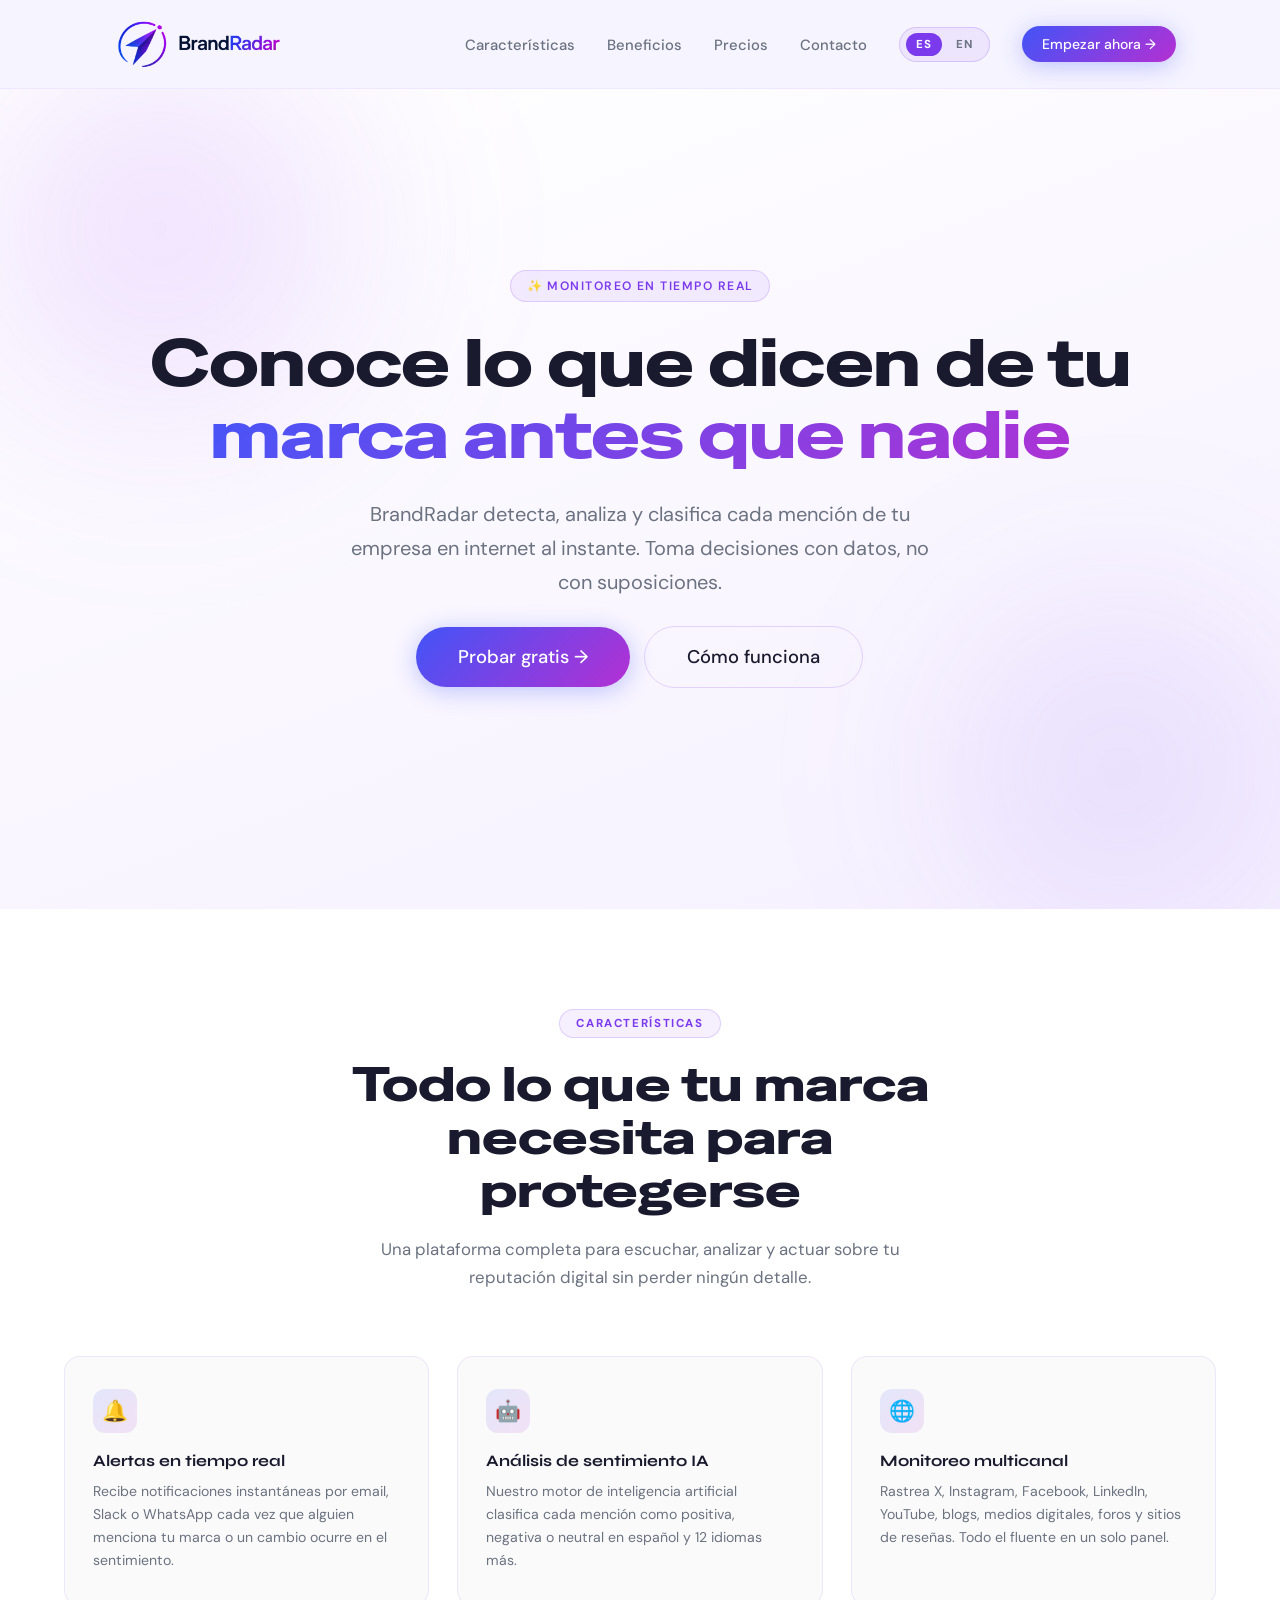
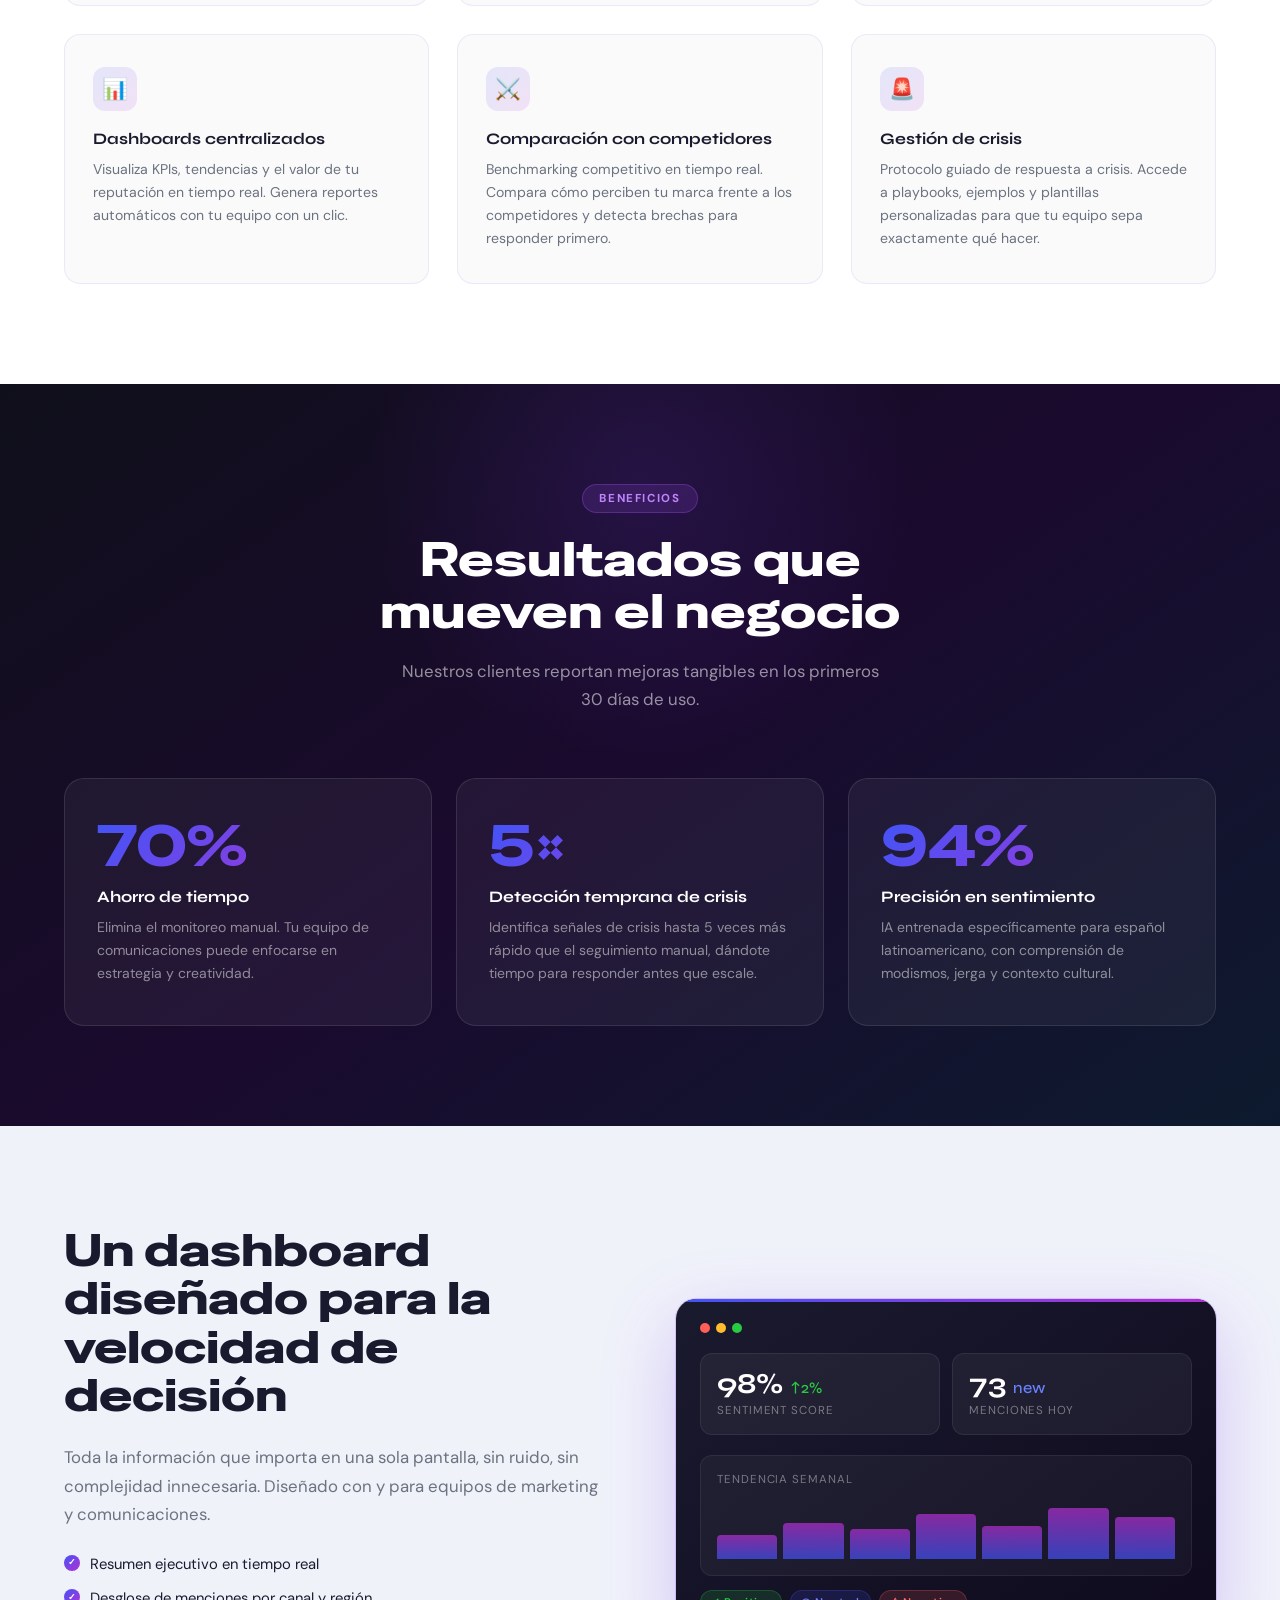
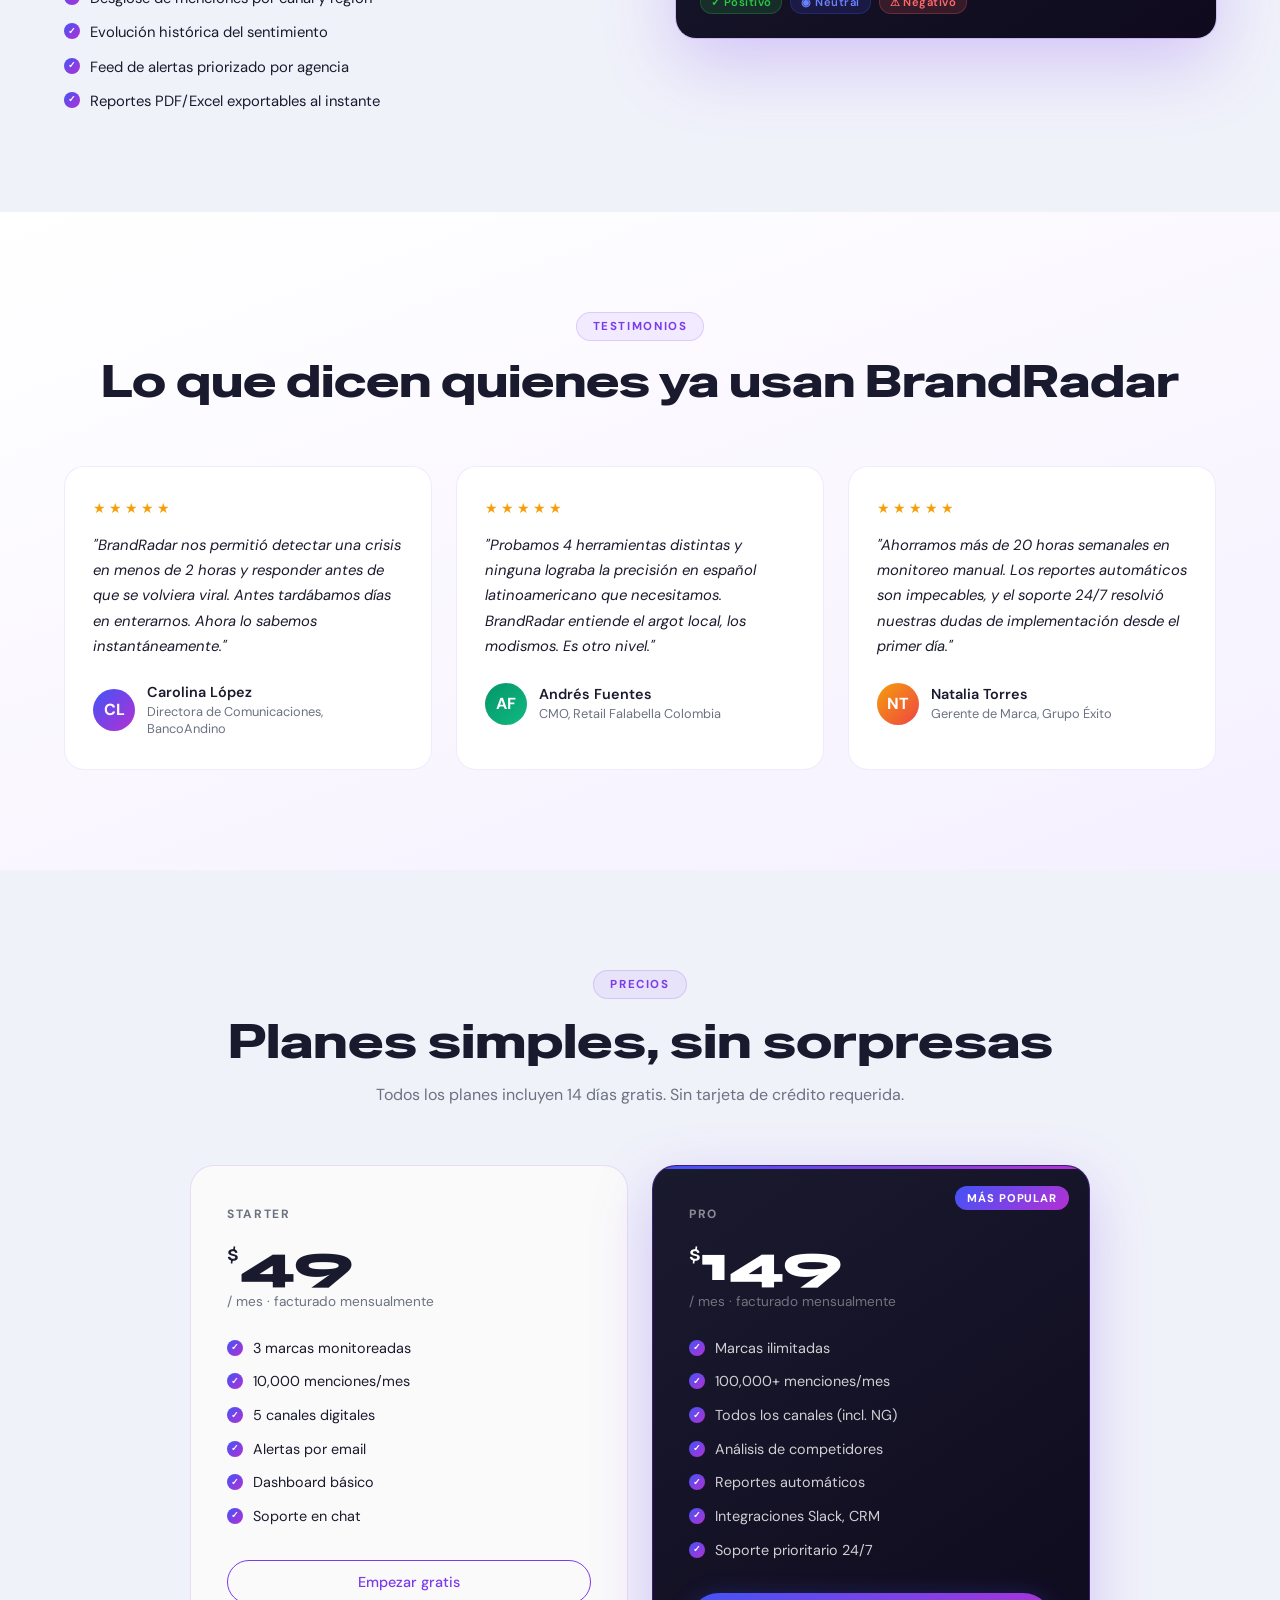
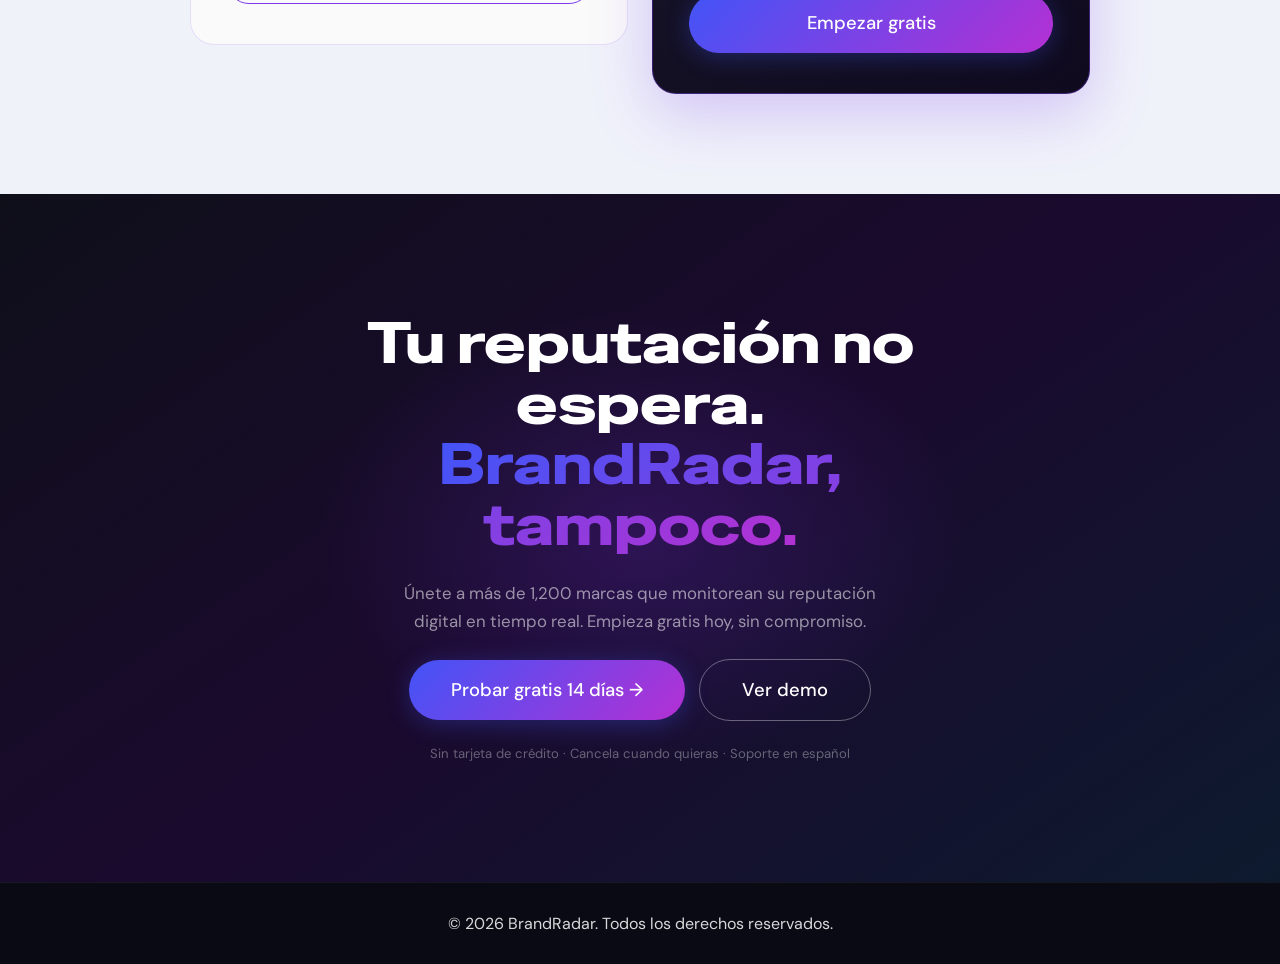
==== commit 6fc5484f: "Landing page new version" ====
--- a/index.html
+++ b/index.html
@@ -31,7 +31,7 @@
       </ul>
       <!-- Language toggle -->
       <div class="lang-toggle" role="group" aria-label="Idioma / Language">
-        <span class="lang-toggle__opt active" data-lang="es">ES</span>
+        <span class="lang-toggle__opt" data-lang="es">ES</span>
         <span class="lang-toggle__opt"         data-lang="en">EN</span>
       </div>
       <a href="#" class="btn btn--primary btn--sm" data-i18n="nav.cta">Empezar ahora →</a>
@@ -56,8 +56,8 @@
         Toma decisiones con datos, no con suposiciones.
       </p>
       <div class="hero__actions">
-        <a href="#" class="btn btn--primary" data-i18n="hero.cta1">Probar gratis →</a>
-        <a href="#" class="btn btn--ghost"   data-i18n="hero.cta2">Cómo funciona</a>
+        <a href="contact.html" class="btn btn--primary" data-i18n="hero.cta1">Probar gratis →</a>
+        <a href="#dashboard" class="btn btn--ghost"   data-i18n="hero.cta2">Cómo funciona</a>
       </div>
     </div>
   </section>
@@ -288,7 +288,7 @@
       <h2 class="cta__title reveal" data-i18n="cta.title">Tu reputación no espera.<br><span>BrandRadar, tampoco.</span></h2>
       <p class="cta__subtitle reveal" data-i18n="cta.sub">Únete a más de 1,200 marcas que monitorean su reputación digital en tiempo real. Empieza gratis hoy, sin compromiso.</p>
       <div class="cta__actions reveal">
-        <a href="#" class="btn btn--primary"     data-i18n="cta.btn1">Probar gratis 14 días →</a>
+        <a href="contact.html" class="btn btn--primary" data-i18n="cta.btn1">Probar gratis 14 días →</a>
         <a href="#" class="btn btn--ghost-white" data-i18n="cta.btn2">Ver demo</a>
       </div>
       <p class="cta__note reveal" data-i18n="cta.note">Sin tarjeta de crédito · Cancela cuando quieras · Soporte en español</p>
@@ -306,4 +306,4 @@
   <script src="js/main.js"></script>
 
 </body>
-</html>
+</html>
